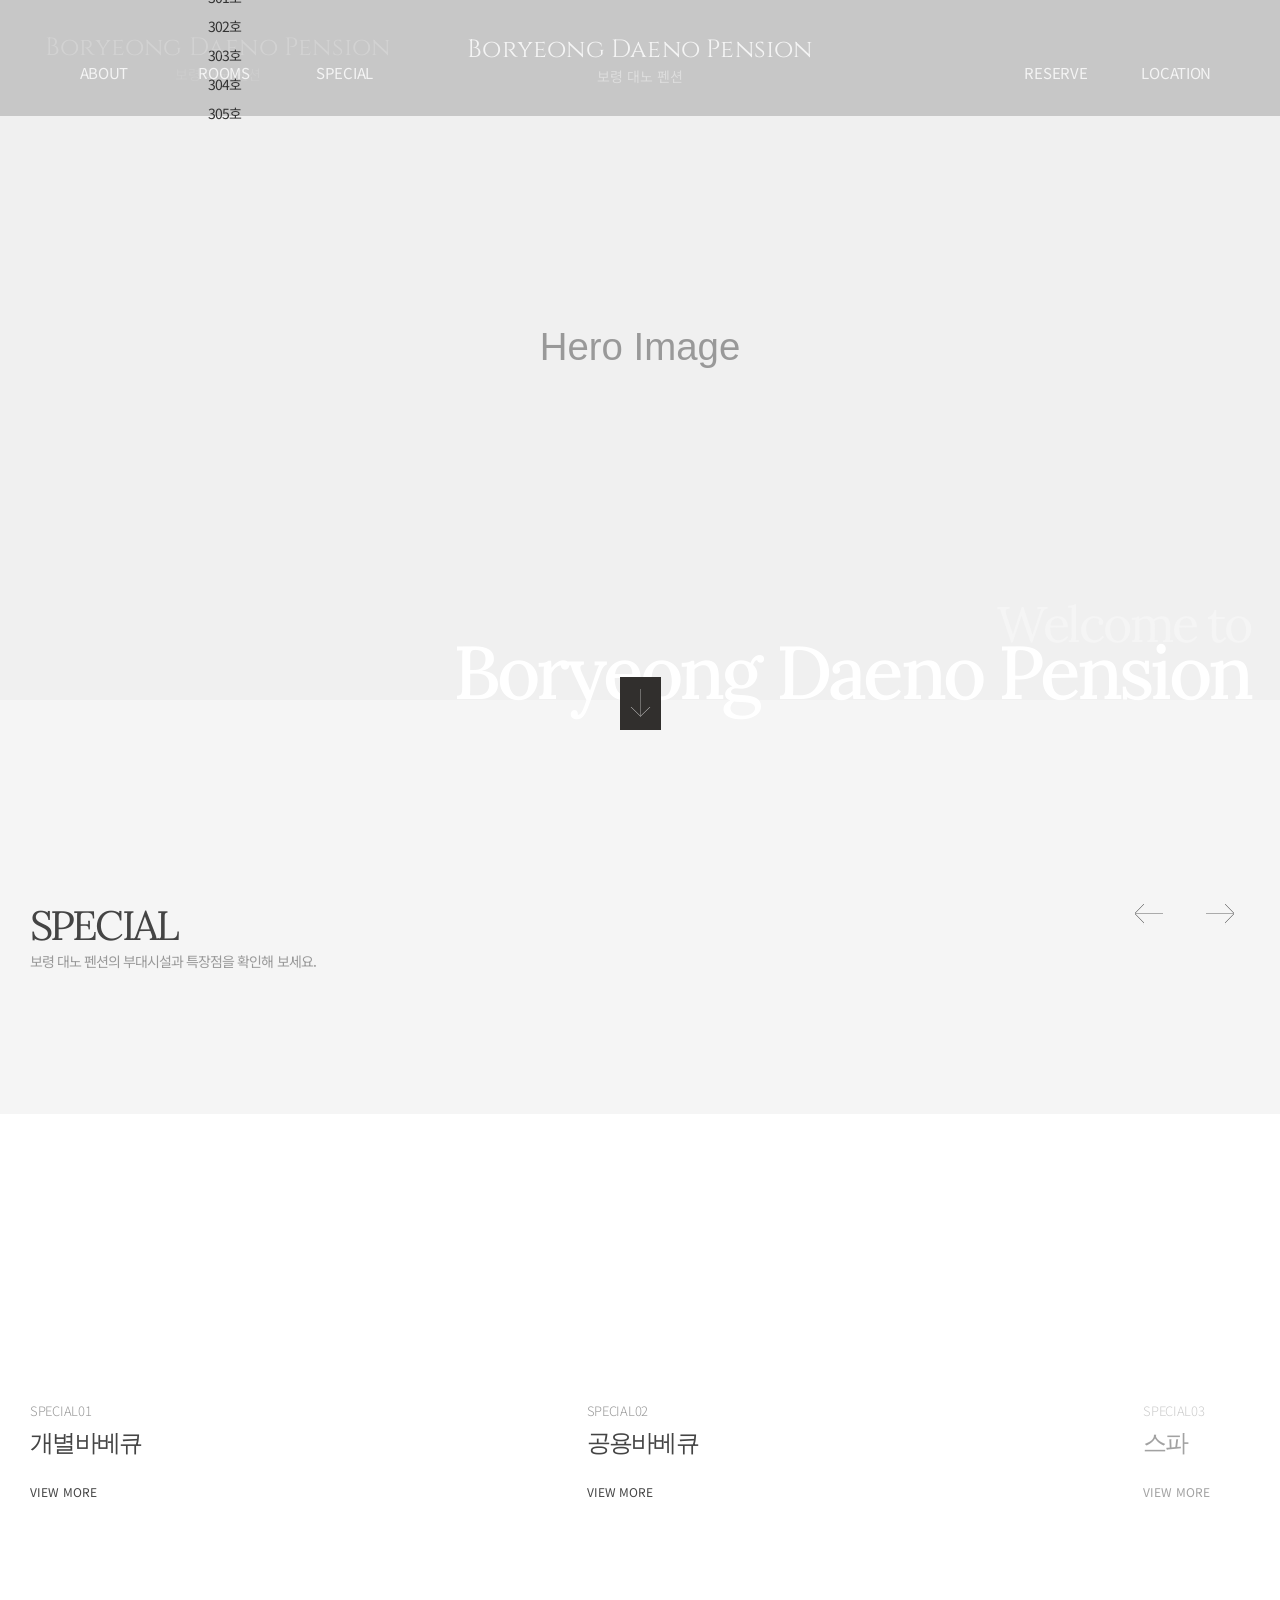
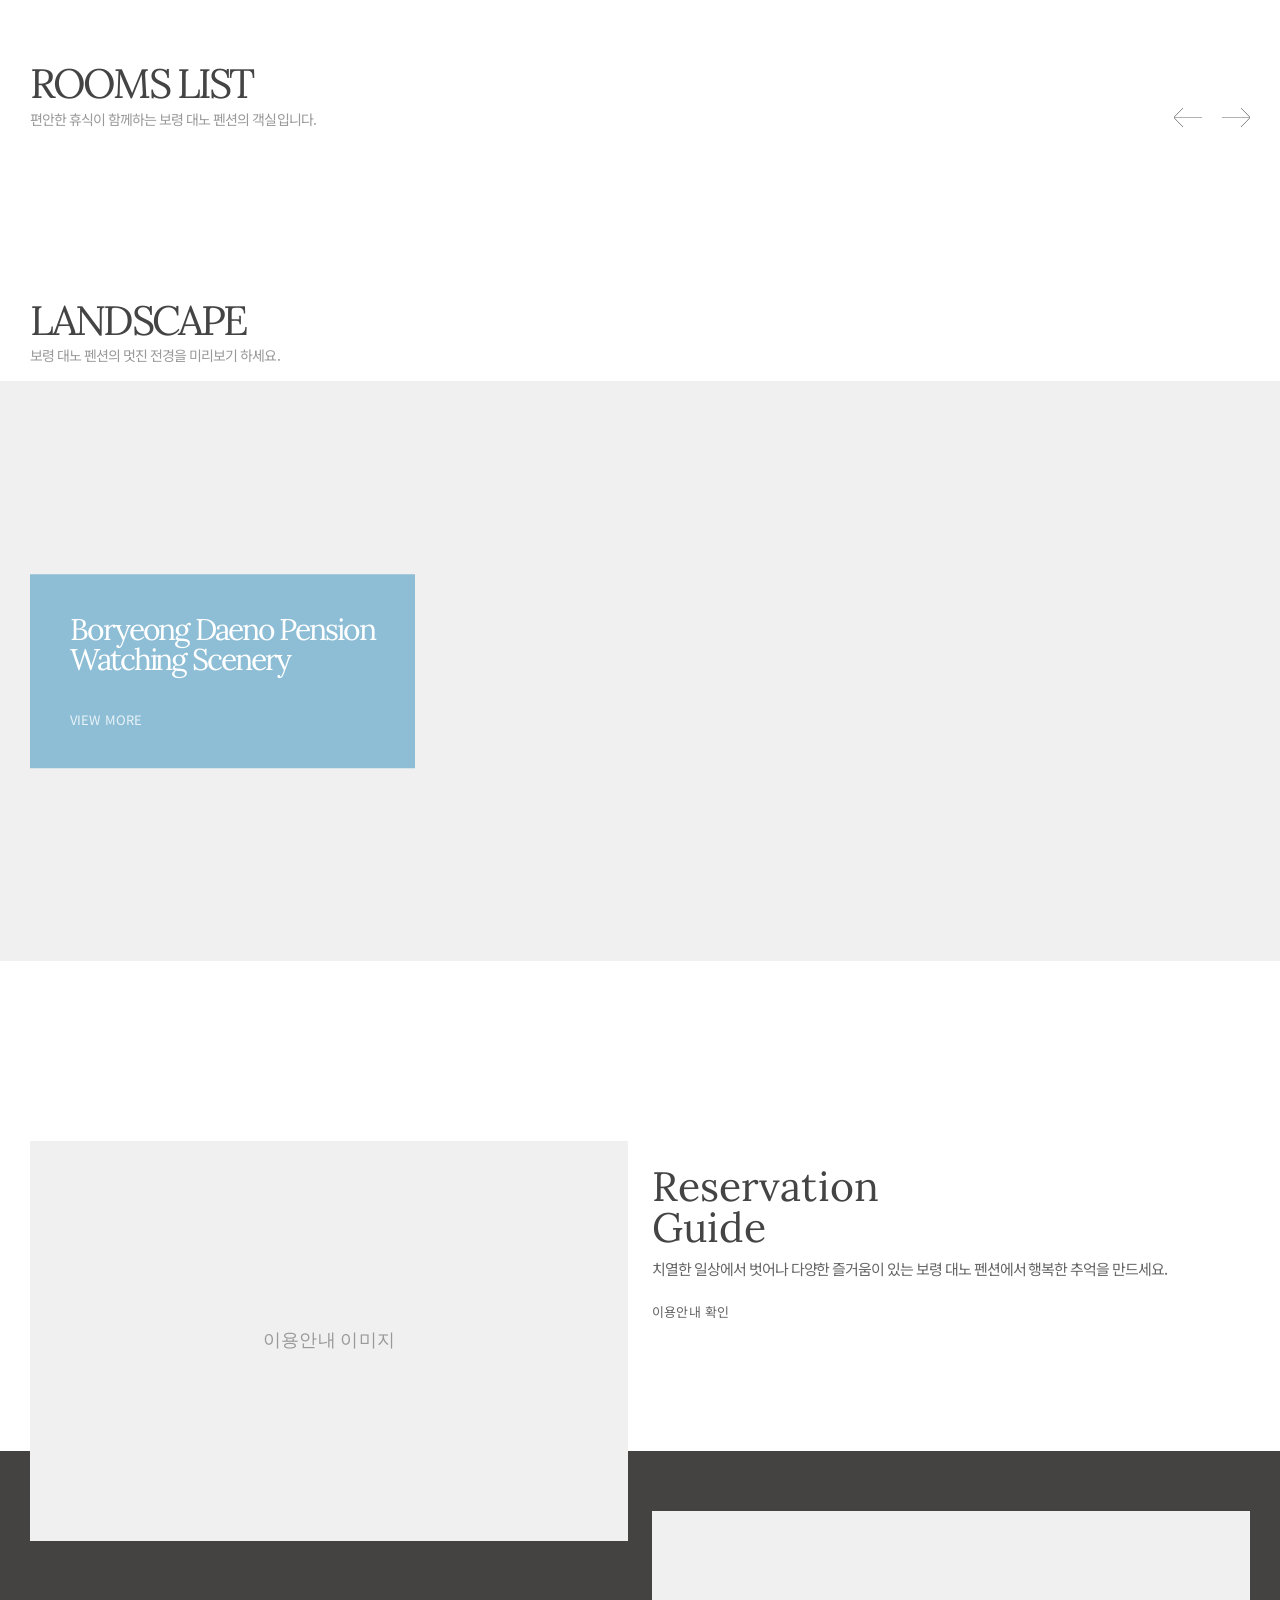
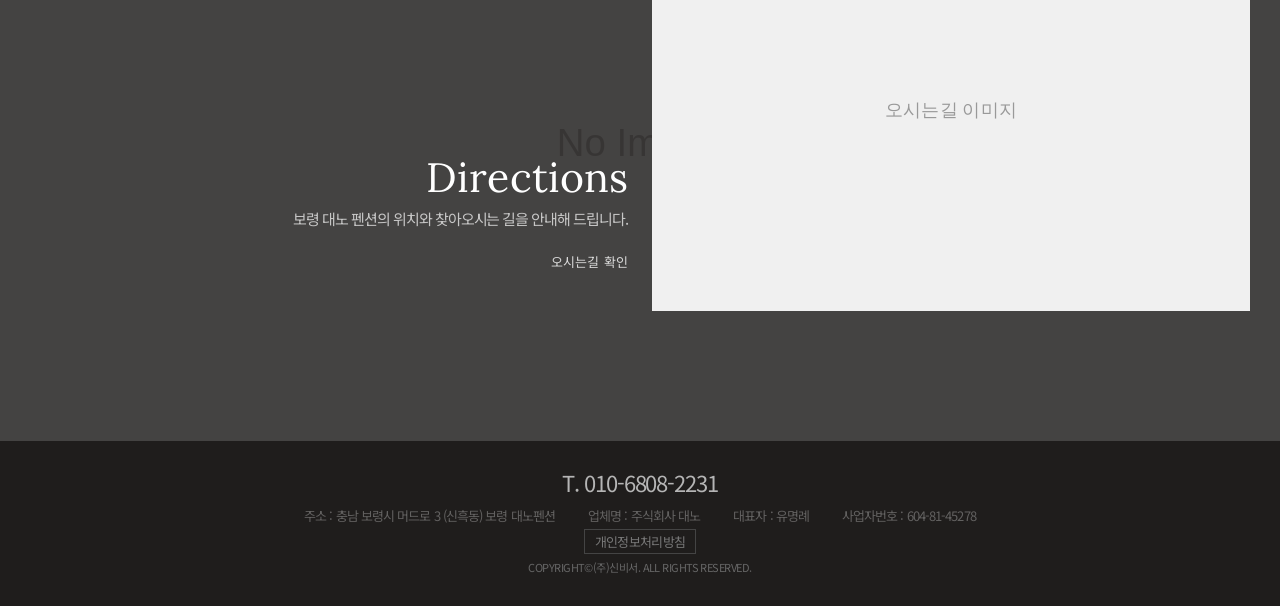
==== index.html @ 3c2b1dfe "Deploy site files" ====
<!doctype html>
<html lang="ko">
  <head>
    <meta charset="UTF-8" />
    <style>
      html.tpl-loading body {
        opacity: 0;
      }
      body {
        opacity: 1;
        transition: opacity 0.3s ease;
      }
    </style>
    <script>
      document.documentElement.classList.add('tpl-loading');
      window.__tplReveal = function () {
        document.documentElement.classList.remove('tpl-loading');
      };
      setTimeout(function () {
        window.__tplReveal && window.__tplReveal();
      }, 3000);
    </script>
    <meta http-equiv="X-UA-Compatible" content="IE=edge" />
    <meta name="viewport" content="width=device-width, initial-scale=1.0" />
    <meta property="og:type" content="website" />
    <title data-page-title>보령 대노 펜션 - 홈</title>
    <link rel="icon" href="data:," />
    <link rel="stylesheet" type="text/css" href="styles/theme.css" />
    <link rel="stylesheet" type="text/css" href="styles/reset.css" />
    <link rel="stylesheet" type="text/css" href="styles/style.css" />
    <link rel="stylesheet" type="text/css" href="styles/popup.css" />
    <link
      rel="stylesheet"
      type="text/css"
      href="//cdn.jsdelivr.net/npm/swiper@8/swiper-bundle.min.css"
    />
    <!-- Open Graph Meta Tags for Social Media -->
  <meta property="og:type" content="website" />
  <meta property="og:title" content="보령 대노 펜션 - 홈" />
  <meta property="og:description" content="바베큐, 스파, 복층형 특실 등 다양한 타입을 갖추어 커플부터 가족 여행까지 편안하게 휴식을 즐길 수 있는 보령 대노펜션입니다." />
  
  <meta property="og:url" content="https://daeno.kr" />

  <!-- Twitter Card Meta Tags -->
  <meta name="twitter:card" content="summary_large_image" />
  <meta name="twitter:title" content="보령 대노 펜션 - 홈" />
  <meta name="twitter:description" content="바베큐, 스파, 복층형 특실 등 다양한 타입을 갖추어 커플부터 가족 여행까지 편안하게 휴식을 즐길 수 있는 보령 대노펜션입니다." />
  
</head>

  <body oncontextmenu="return false;" onselectstart="return false" ondragstart="return false;">
    <div id="wrap">
      <div id="header-wrap"></div>

      <div id="container">
        <section id="content" class="main">
          <!-- ── 인트로 영상 밴드 ────────────────────────────
               원본(thesharpps.com)은 히어로 **위**에 `<video autoplay muted playsinline>`
               한 장을 통째로 얹는다. `.vimeoWrap` 에는 CSS 규칙이 하나도 없어서
               `<video width="100%">` 가 그대로 문서 흐름에 놓이는 밴드다.
               ⚠️ F/KIDS1/KIDS3 와 동일하게 `signature` 블록의 videos/mediaType 을 쓴다.
                  `signature.title`/`description`/`images` 는 그대로 `.main_reserve`
                  오시는길 블록이 쓰므로, 이 밴드는 같은 블록의 videos/mediaType 서브필드만
                  겸용한다 — 히어로(`hero`)는 영상 유무와 무관하게 항상 별도 영역이다.
               ⚠️ `mediaType` 이 'video' 일 때만 노출한다(image/video 택일).
               ⚠️ 정본(jd38.kr)/대조(더파란.kr) 둘 다 이 밴드가 없다 — 영상 없는
                  숙소가 정상 상태이므로 기본은 숨김이다. -->
          <!-- data-* : data-index-hero-video-wrap / -video (signature.videos[0], mediaType==='video') -->
          <!-- 기본 숨김 — 매퍼가 돌기 전 빈 플레이어(재생 버튼 · 0:00)가 번쩍이지 않게 한다.
               영상이 있을 때만 mapIntroVideo() 가 display 를 푼다. -->
          <div class="vimeoWrap" data-index-hero-video-wrap style="display: none">
            <video
              data-index-hero-video
              width="100%"
              controls
              autoplay
              muted
              playsinline
              preload="none"
            ></video>
          </div>

          <!-- ── 히어로 ──────────────────────────────────────── -->
          <div class="main_visual">
            <div class="visual_txt">
              <!-- 원본: `Welcome to <em>JD38</em> <span>Pension</span>` 3줄.
                   마지막 줄의 업종어(Pension / Poolvilla …)는 **가져오지 않는다.**
                   영문 숙소명(nameEn)이 이미 "… Pension" 으로 끝나 같은 단어가
                   두 번 나오고, 업종은 숙소마다 달라 고정 문구로 둘 수 없다.
                   style.css 의 `.visual_txt` bottom 값 5개를 그 한 줄 높이만큼
                   올려 숙소명이 히어로 사진 위에 그대로 남도록 맞췄다. -->
              <strong>
                Welcome to
                <em data-property-name-en></em>
              </strong>
              <p data-index-hero-description></p>
            </div>
            <div class="arw_box">
              <div
                class="swiper-button-prev"
                style="
                  background: url(images/common/left_btn.png) no-repeat 0 0;
                  background-size: auto 100%;
                "
              >
                prev
              </div>
              <div
                class="swiper-button-next"
                style="
                  background: url(images/common/right_btn.png) no-repeat 100%;
                  background-size: auto 100%;
                "
              >
                next
              </div>
            </div>
            <a href="#" class="scroll_down">
              <img src="images/common/scroll_down.png" alt="스크롤" />
            </a>
            <div class="visual_box">
              <div class="swiper-container">
                <div class="swiper-wrapper" data-index-hero-slides></div>
              </div>
            </div>
          </div>
          <!--// main_visual -->

          <!-- ── 부대시설 ────────────────────────────────────── -->
          <div class="main_special">
            <div class="title_box inner">
              <h3>SPECIAL</h3>
              <p data-index-special-description></p>
            </div>
            <div class="swiper-container">
              <div class="swiper-wrapper" data-index-special-list></div>
            </div>
            <div class="arw_box">
              <div class="swiper-button-prev">
                <img src="images/common/spe_le.png" alt="prev" />
              </div>
              <div class="swiper-button-next">
                <img src="images/common/spe_ri.png" alt="next" />
              </div>
            </div>
          </div>
          <!--// main_special -->

          <!-- ── 객실 ────────────────────────────────────────── -->
          <div class="main_room inner">
            <div class="title_box">
              <h3>ROOMS LIST</h3>
              <p data-index-room-description></p>
            </div>
            <div class="room_list">
              <div class="swiper-container">
                <div class="swiper-wrapper" data-index-room-list></div>
              </div>
            </div>
            <div class="arw_box">
              <div class="swiper-button-prev">
                <img src="images/common/spe_le.png" alt="prev" />
              </div>
              <div class="swiper-button-next">
                <img src="images/common/spe_ri.png" alt="next" />
              </div>
            </div>
          </div>
          <!--// main_room -->

          <!-- ── 전경 ────────────────────────────────────────── -->
          <div class="main_landscape">
            <div class="title_box inner">
              <h3>LANDSCAPE</h3>
              <p data-index-landscape-description></p>
            </div>
            <div class="landscape_box">
              <div class="img_box" data-index-landscape-image></div>
              <div class="txt_box">
                <!-- 원본: `JD38<br>Watching Scenery` — 앞줄만 영문 숙소명이다 -->
                <strong>
                  <span class="tpl-slot" data-property-name-en></span>
                  <br />
                  Watching Scenery
                </strong>
                <p data-index-landscape-text></p>
                <a href="./main.html" class="btn_more">VIEW MORE</a>
              </div>
            </div>
          </div>
          <!--// main_landscape -->

          <!-- ── 이용안내 / 오시는길 ─────────────────────────── -->
          <div class="main_reserve">
            <div class="box inner">
              <div class="img" data-index-reserve-image></div>
              <div class="txt">
                <h3>
                  Reservation
                  <br />
                  Guide
                </h3>
                <p data-index-reserve-text></p>
                <a href="./reservation.html" class="btn_more">이용안내 확인</a>
              </div>
            </div>
            <div class="box inner">
              <div class="img" data-index-directions-image></div>
              <div class="txt">
                <h3>Directions</h3>
                <p data-index-directions-text></p>
                <a href="./directions.html" class="btn_more">오시는길 확인</a>
              </div>
            </div>
            <div class="reserve_bg" data-index-reserve-bg></div>
          </div>
          <!--// main_reserve -->
        </section>
      </div>
      <!--// container -->

      <div id="footer-wrap"></div>
    </div>

    <div id="popup-container"></div>

    <script src="//cdnjs.cloudflare.com/ajax/libs/jquery/3.4.1/jquery.min.js"></script>
    <script src="//cdn.jsdelivr.net/npm/swiper@8/swiper-bundle.min.js"></script>
    <script src="js/image-helpers.js"></script>
    <script src="js/preview-handler.js"></script>
    <script src="js/data-mapper/core/base-mapper.js"></script>
    <script src="js/data-mapper/pages/header-footer-mapper.js"></script>
    <script src="js/data-mapper/pages/index-mapper.js"></script>
    <script src="js/header-footer-loader.js"></script>
    <script src="js/common.js"></script>
    <script src="js/pages/index.js"></script>
    <script src="js/popup.js"></script>
  </body>
</html>
---- styles/theme.css ----
@charset "UTF-8";
/* Theme CSS — t-template-I  (정본 jd38.kr / 대조 더파란.kr)
   standalone 은 이 값을 그대로 쓰고, 백오피스 preview 는 theme customFields 로
   덮어쓴다 (주입: js/preview-handler.js).
   토큰 값은 하나씩만 둔다 — 폴백은 사용처에서 붙인다.
   사용처 전수 조사와 하드코딩으로 남긴 값은 data-mapping.md 「테마 색상/폰트」 참고. */

/* 웹폰트 로딩.
   원본 reset.css 는 Cinzel/Lora 를 @import(중복 3줄) 하고 Noto Sans KR 을 @font-face 로
   직접 선언했으며, Noto Serif KR 은 3곳에서 쓰면서 **어디서도 로드하지 않았다**(원본 버그).

   - Cinzel/Lora/Noto Serif KR → 여기서 css2 한 줄로 로드. reset.css 의 중복 @import 는 지웠다.
   - Noto Sans KR → **reset.css 의 @font-face 를 그대로 둔다.** css2 쪽은 가변폰트라
     자간·굵기가 미세하게 달라져 원본 화면이 틀어진다. 본문 서체는 원본에 맞춘다. */
@import url('https://fonts.googleapis.com/css2?family=Cinzel&family=Lora&family=Noto+Serif+KR:wght@300;400;500;700&display=swap');

:root {
  /* 밝은 바탕 면 4곳 — 히어로 카피 / 부대시설·소개·객실 섹션 배경띠 */
  --color-primary: #f5f5f5;

  /* 브랜드 포인트 19곳. 두 원본이 갈리는 유일한 축 (더파란은 #d1ab57)
     불투명 13곳 + 반투명 5곳(color-mix 90%) + aside 패널 배경 1곳.
     ⚠️ 밝은 색으로 바꾸면 이 면들 위의 흰 글자가 사라진다 */
  --color-secondary: #8dbed6;

  /* 영문 대제목 19곳 — 섹션 타이틀 / 배너 카피 / 서브 비주얼 제목 / aside 1depth
     사용처는 var(--font-en-main), 'Times New Roman', serif 로 폴백을 붙인다
     (로고 Cinzel 은 토큰이 아니다 — 아래 「하드코딩으로 남긴 값」 참고) */
  --font-en-main: 'Lora';

  /* 한글 본문 — reset.css 전역(본문·폼) + .ff_notokr + 히어로/카드 설명문 */
  --font-ko-main: 'Noto Sans KR';

  /* 한글 세리프 3곳 — .ff_noto_serif / 객실 카드 제목 / 서브 비주얼 국문 제목
     업주가 입력한 이름·서술형 텍스트가 들어가는 자리다. */
  --font-ko-sub: 'Noto Serif KR';
}
---- styles/style.css ----
/*** 공통 ***/
.clear:after {
  content: '';
  display: block;
  clear: both;
}
.dn {
  display: none;
}
.for_pc {
  display: inline-block;
}
.for_m {
  display: none;
}
.ff_noto_serif {
  font-family: var(--font-ko-sub), serif !important;
}
.ff_notokr {
  font-family: var(--font-ko-main), sans-serif !important;
}

@media screen and (max-width: 640px) {
  .for_pc {
    display: none;
  }
  .for_m {
    display: block;
  }
}

/* ── 매핑 슬롯 ─────────────────────────────────────────────
   원본이 bare 텍스트로 두던 자리를 data-* 매핑 때문에 span / em / a 로 감싼 곳에 붙인다.

   reset.css 의 전역 리셋이 span·em·a·p·strong **각각에** color / font-family /
   letter-spacing 을 직접 박아 두어 부모에게서 상속되지 않는다. 그래서 글자를
   감싸기만 해도 색이 #333 으로, 서체가 본문 고딕으로 떨어진다.
   (원본도 같은 문제를 만나 `.footer .address p` 에 color:inherit,
    `.main_visual .visual_txt strong/em/p` 에 font-family:inherit 를 따로 넣어 뒀다.)

   ⚠️ 감싼 자리에 **이미 전용 스타일이 있는 곳에는 붙이지 않는다.**
      (`.logo_sub`, `.main_visual .visual_txt strong em` 등 — 클래스 선택자가
       요소 선택자보다 우선해 원본 스타일을 덮어쓴다) */
.tpl-slot {
  color: inherit;
  font-family: inherit;
  letter-spacing: inherit;
}

/*** 레이아웃 ***/
#wrap {
  min-width: 280px;
  max-width: 1920px;
  margin: 0 auto;
  overflow: hidden;
}
.inner {
  width: 1400px;
  margin: 0 auto;
  box-sizing: border-box;
  position: relative;
}

@media only screen and (max-width: 1450px) {
  .inner {
    width: 100%;
    padding-left: 30px;
    padding-right: 30px;
  }
}
@media only screen and (max-width: 860px) {
  .inner {
    padding-left: 20px;
    padding-right: 20px;
  }
}

/*** 상단 ***/
.header,
.header * {
  transition: all 0.3s;
}
.header {
  z-index: 90;
  position: fixed;
  width: 100%;
}
.header .hd_cont {
  left: 0;
  top: 0;
  right: 0;
  z-index: 91;
  background: rgba(36, 38, 35, 0.2); /* border-bottom:1px solid rgba(0,0,0,0.1); */
}
.header .hd_inner {
  text-align: center;
  width: 1140px;
  margin: 0 auto;
  position: relative;
  z-index: 1;
  padding: 30px 0 0;
}
.header .hd_inner:after {
  content: '';
  display: block;
  clear: both;
}
.header .logo {
  font-size: 30px;
  display: inline-block;
  vertical-align: middle;
  position: absolute;
  left: 50%;
  top: 52%;
  transform: translate(-50%, -50%);
  color: #fff;
  text-align: center;
  z-index: 90;
  transition: none;
}
/* ⚠️ `Cinzel` 은 **의도적으로 토큰이 아니다.** (data-mapping.md 「테마 색상/폰트」 참고)
   - 두 원본이 같은 값이라 분기축이 아니다.
   - 이 서체가 화면에 보이는 건 로고 이미지가 없을 때 뜨는 폴백 텍스트
     (.logo_text = 영문 숙소명) 한 줄뿐이다. 이미지가 있으면 매퍼가 텍스트를 숨긴다.
   - 백오피스 테마 슬롯이 5개(primary/secondary/en/koMain/koSub)라
     6번째 토큰을 만들면 주입되지 않아 standalone 에서만 의미가 생긴다.
   ⚠️ nameEn 이 비면 applyLogo 가 한글 name 을 이 자리에 넣는다. Cinzel 은 라틴
      전용이라 한글은 serif 로 폴백된다(깨지지는 않는다). 원본도 같은 동작이다. */
.header .logo a,
.header .logo2 a {
  line-height: 1;
  font-weight: 400;
  letter-spacing: 0.2px;
  color: #fff;
  font-family: 'Cinzel', serif;
}
/* ⚠️ 원본은 `.header .logo span, .header .logo2 span` 이었다. 원본 로고는
   `JD38<span>강릉 JD38 스파 펜션</span>` 구조라 그 선택자가 부제만 잡았지만,
   우리 마크업은 영문명도 `.logo_text` span 이라 로고 본문까지 14px 로 눌린다.
   부제(.logo_sub)만 잡도록 좁힌다. (t-template-H 와 같은 처리) */
.header .logo .logo_sub,
.header .logo2 .logo_sub {
  display: block;
  font-family: var(--font-ko-main), sans-serif;
  font-size: 14px;
  line-height: 1;
  margin-top: 7px;
  letter-spacing: 0.05px;
  font-weight: normal;
  color: rgba(255, 255, 255, 0.5);
}
/* 로고 슬롯: 이미지가 없을 때만 텍스트가 뜬다. 이미지가 오면 mapper 가 텍스트를 숨긴다. */
.header .logo .logo_text,
.header .logo2 .logo_text {
  display: block;
}
.header .logo a img,
.header .logo2 a img {
  max-height: 60px;
  width: auto;
  display: block;
  margin: 0 auto;
}
.header .logo2 {
  font-size: 27px;
  vertical-align: middle;
  display: none;
  position: absolute;
  left: 0;
  top: 50%;
  z-index: 90;
  transform: translateY(-50%);
  transition: none;
}
.header .hd_lnb:after {
  content: '';
  display: block;
  clear: both;
}
.header .hd_lnb ul,
.header .hd_lnb ul .depth1 {
  display: inline-block;
  vertical-align: middle;
}
.header .hd_lnb ul .depth1 {
  font-size: 16px;
  position: relative;
  text-align: center;
}
.header .hd_lnb ul .depth1 .depth1_a {
  line-height: 5.7;
  padding: 0 1.25em;
  width: 80px;
  font-weight: 400;
  letter-spacing: -0.02em;
  font-size: inherit;
  display: block;
  color: rgba(255, 255, 255, 0.8);
  transition: none;
  position: relative;
  z-index: 5;
}
.header .hd_lnb ul .depth1 .depth_box {
  position: absolute;
  left: 50%;
  top: -500%;
  width: 100%;
  transform: translateX(-50%);
  z-index: -1;
  text-align: center;
  overflow: hidden;
  transition: all 0.5s;
}
.header .hd_lnb ul .depth1 .depth_box.on {
  top: calc(100% + 12px);
}
.header .hd_lnb ul .depth1 .depth_box li {
  font-size: 14px;
  line-height: 1;
  padding: 5px 0;
  color: #333;
}
.header .hd_lnb ul .depth1 .depth_box li + li {
  margin-top: 5px;
}
.header .hd_lnb ul .depth1 .depth_box li a {
  display: block;
  font-size: inherit;
  color: inherit;
}
.header .hd_lnb ul .depth1 .depth_box li a:hover {
  text-decoration: underline;
}
.header .hd_lnb .hd_lnb01 {
  float: left;
}
.header .hd_lnb .hd_lnb02 {
  float: right;
}
.header .hd_lnb_bg {
  position: absolute;
  left: 0;
  top: -300px;
  right: 0;
  background: rgba(255, 255, 255, 0.9);
  border-bottom: 1px solid #e5e5e5;
  z-index: -1;
  overflow: hidden;
  box-sizing: border-box;
  height: 300px;
  transition: all 0.5s;
}
.header .hd_lnb_bg.on {
  top: 121px;
}
.header .btn_hd_res {
  position: absolute;
  right: 0;
  top: 50%;
  transform: translateY(-50%);
}
.header .btn_hd_res a {
  display: inline-block;
  font-size: 14px;
  line-height: 2.57;
  padding: 0 1.86em;
  color: #fff;
  background: var(--color-secondary);
}
.header .btn_hd_res:hover {
  text-decoration: underline;
}
/* 네이버예약 (homepage.socialLinks.blog) — 원본(브리앙뜨) `.btn_hd_res.naver`.
   인스타그램 (homepage.socialLinks.instagram) — 원본에 없어 같은 글자 버튼(.insta)으로 만든다.
   원본은 예약하기 | 네이버예약 | YBS 를 같은 버튼 스타일로 나란히 세웠다(색도 예약하기와 같다).
   우리는 예약하기 | 네이버예약 | 인스타그램 순서이고, 셋 다 오른쪽 끝(right:0)에 겹쳐 있다가
   값이 있는 버튼(매퍼가 루트에 찍는 data-social-blog / data-social-instagram)만큼
   왼쪽 버튼들이 비켜선다 — a 의 margin-right 로 민다.
   버튼 한 칸 = 글자 5자(Noto Sans KR, 자간 -0.07em 에서 약 4.3em) + 좌우 padding(1.86em × 2)
   + 간격 10px. 「네이버예약」·「인스타그램」 모두 5자라 같은 칸이다.
   글자 크기를 따라가도록 a 의 em 으로 잡는다. */
.header .btn_hd_res.naver,
.header .btn_hd_res.insta {
  right: 0;
}
[data-social-instagram='on'] .header .btn_hd_res.naver a,
[data-social-blog='on'] .header .btn_hd_res:not(.naver, .insta) a,
[data-social-instagram='on'] .header .btn_hd_res:not(.naver, .insta) a {
  margin-right: calc(4.3em + 3.72em + 10px);
}
[data-social-blog='on'][data-social-instagram='on'] .header .btn_hd_res:not(.naver, .insta) a {
  margin-right: calc((4.3em + 3.72em + 10px) * 2);
}
.header .btn_menu {
  display: inline-block;
  height: 23px;
  position: absolute;
  right: 0;
  top: 50%;
  transform: translateY(-50%);
  cursor: pointer;
}
.header .btn_menu img {
  height: 100%;
}
/* 상단 on */
.header.on .hd_cont {
  background: rgba(36, 38, 35, 0.2);
}
.header.on .hd_lnb,
.header.on .btn_hd_res {
  display: inline-block;
  vertical-align: middle;
}
.header.on .hd_inner {
  width: calc(100% - 90px);
  margin: 0 auto;
  text-align: left;
  padding: 0;
}
.header.on .hd_lnb,
.header.on .btn_hd_res {
  display: inline-block;
  vertical-align: middle;
}
.header.on .hd_lnb {
  padding-left: 250px;
}
.header.on .hd_lnb ul .depth1 .depth1_a {
  line-height: 4.69;
  width: auto;
  padding: 0 1.66em;
  color: rgba(255, 255, 255, 0.8);
}
.header.on .hd_lnb .hd_lnb01,
.header.on .hd_lnb .hd_lnb02 {
  float: inherit;
}
.header.on .hd_lnb_bg.on {
  top: 76px;
}
/* 카테고리 */
.header .btn_hd_res,
.header .btn_menu,
.aside .btn_close,
.aside_bg {
  display: none;
}
.aside .aisde_inner {
  position: fixed;
  right: -100%;
  top: 0;
  height: 100%;
  z-index: 991;
  width: calc(100% - 14%);
  overflow-y: auto;
  background: color-mix(in srgb, var(--color-secondary) 88%, #000);
  transition: all 0.5s;
  transition-timing-function: ease-in-out;
}
.aside.on .aisde_inner {
  right: 0;
}
.aside .aside_box {
  height: 100%;
  padding: 10px 0 0;
}
.aside .btn_close {
  position: absolute;
  left: 10px;
  top: 10px;
  width: 27px;
  height: 27px;
  background-size: contain;
  z-index: 990;
}
.aside.on .btn_close {
  display: block;
}
.aside .depth1 {
  font-size: 17px;
  line-height: 3.52;
  padding: 0 1.47em;
  letter-spacing: -0.05em;
  color: #fff;
  display: block;
  font-family: var(--font-en-main), 'Times New Roman', serif;
}
.aside .depth_list {
  display: none;
  transition: none;
  background: #fafafa;
}
.aside .depth_list li {
  border-bottom: 1px solid #e5e5e5;
}
.aside .depth_list li a {
  font-size: 15px;
  line-height: 3.2;
  padding: 0 1.47em;
  display: block;
  color: #666;
}
.aside .btn_aside_res {
  padding: 20px;
}
.aside .btn_aside_res a {
  padding: 12px;
  font-size: 15px;
  color: #fff;
  background: var(--color-secondary);
  text-align: center;
  display: block;
}
.aside_bg {
  position: fixed;
  inset: 0;
  z-index: 900;
  background: rgba(0, 0, 0, 0.7);
  transition: all 0.5s;
}
.aside_bg.on {
  display: block;
}

@media screen and (max-width: 1280px) {
  .header .hd_inner,
  .header.on .hd_inner {
    width: calc(100% - 90px);
  }
  .header .logo,
  .header .logo2 a {
    font-size: 25px;
  }
  .header .hd_lnb ul .depth1,
  .header .btn_hd_res a {
    font-size: 15px;
  }
  .header.on .hd_lnb {
    padding-left: 215px;
  }
  .header .hd_lnb_bg.on {
    top: 104px;
  }
  .header.on .hd_lnb_bg.on {
    top: 80px;
  }
}
@media only screen and (max-width: 1200px) {
  .header .logo,
  .header .logo2 a {
    font-size: 20px;
  }
  .header .hd_lnb ul .depth1,
  .header .btn_hd_res a {
    font-size: 14px;
  }
  .header .hd_lnb ul .depth1 .depth1_a {
    width: auto;
  }
  .header.on .hd_lnb {
    padding-left: 160px;
  }
  .header .hd_lnb ul .depth1 .depth_box li {
    font-size: 13px;
  }
  .header .hd_lnb_bg.on {
    top: 98px;
  }
  .header.on .hd_lnb_bg.on {
    top: 75px;
  }
}
@media only screen and (max-width: 1023px) {
  .header .hd_inner,
  .header.on .hd_inner {
    width: calc(100% - 60px);
  }
  .header .hd_lnb ul .depth1 .depth1_a {
    padding: 0 1em;
  }
  .header .btn_hd_res a {
    padding: 0 1.2em;
  }
  /* padding 이 1.2em × 2 로 줄어드는 구간 — 비켜서는 칸도 같이 줄인다 */
  [data-social-instagram='on'] .header .btn_hd_res.naver a,
  [data-social-blog='on'] .header .btn_hd_res:not(.naver, .insta) a,
  [data-social-instagram='on'] .header .btn_hd_res:not(.naver, .insta) a {
    margin-right: calc(4.3em + 2.4em + 10px);
  }
  [data-social-blog='on'][data-social-instagram='on'] .header .btn_hd_res:not(.naver, .insta) a {
    margin-right: calc((4.3em + 2.4em + 10px) * 2);
  }
  .header.on .hd_lnb {
    padding-left: 140px;
  }
}
/* 1099px 이하에서는 헤더 폭이 모자라, 네이버예약·인스타그램 칸만큼 예약하기를 왼쪽으로 밀면
   TRAVEL 메뉴가 켜진 숙소에서 예약하기가 LOCATION 메뉴와 겹친다(1024px -36px, 880px -95px 실측).
   이 구간에서는 헤더의 소셜 버튼은 숨기고 aside(메뉴)의 같은 버튼으로 대신한다 — 예약하기는 원래 자리. */
@media only screen and (max-width: 1099px) {
  .header .btn_hd_res.naver,
  .header .btn_hd_res.insta {
    display: none !important;
  }
  [data-social-instagram='on'] .header .btn_hd_res.naver a,
  [data-social-blog='on'] .header .btn_hd_res:not(.naver, .insta) a,
  [data-social-instagram='on'] .header .btn_hd_res:not(.naver, .insta) a,
  [data-social-blog='on'][data-social-instagram='on'] .header .btn_hd_res:not(.naver, .insta) a {
    margin-right: 0;
  }
}
@media only screen and (max-width: 860px) {
  .header .hd_inner,
  .header.on .hd_inner {
    padding: 19px 0;
    text-align: left;
  }
  .header .logo,
  .header .logo2 a {
    font-size: 22px;
    position: static;
    transform: none;
    display: inline-block !important;
    opacity: 1 !important;
  }
  .header.on .logo2 {
    display: none !important;
  }
  .header .logo .logo_sub,
  .header .hd_lnb_bg.on,
  .header.on .hd_lnb_bg.on {
    display: none;
  }
  .header .hd_lnb,
  .header.on .hd_lnb,
  .header.on .btn_hd_res {
    display: none;
  }
  .header .btn_menu {
    display: inline-block;
  }
}
@media only screen and (max-width: 640px) {
  .header .hd_inner,
  .header.on .hd_inner {
    width: calc(100% - 30px);
  }
  .aside .depth1 {
    font-size: 15px;
  }
  .aside .depth_list li a {
    font-size: 13px;
  }
  .aside_btm li {
    width: 40px;
    height: 40px;
  }
}
@media only screen and (max-width: 479px) {
  .aside {
    width: calc(100% - 50px);
  }
}

/*** 하단 ***/
.footer_wrap {
  text-align: center;
  word-break: keep-all;
  padding: 30px 0;
  position: relative;
  z-index: 2;
  background: #1f1d1c;
}
.footer_wrap a {
  letter-spacing: -0.05em;
}
.footer_wrap .footer {
  overflow: hidden;
  text-align: center;
}
.footer_wrap .footer .tel {
  padding-bottom: 10px;
  font-size: 22px;
  color: #b5b5b5;
}
.footer_wrap .footer .address {
  font-size: 13px;
  line-height: 2;
  color: rgba(255, 255, 255, 0.3);
}
.footer_wrap .footer .address p {
  display: inline-block;
  margin: 0 1.15em;
  color: inherit;
}
.footer_wrap .privacy {
  display: inline-block;
  color: #777;
  font-size: 13px;
  border: 1px solid #444;
  padding: 5px 10px;
}
.footer_wrap .copy {
  text-align: center;
  font-size: 11px;
  line-height: 1.45;
  margin-top: 0.5em;
  color: rgba(255, 255, 255, 0.2);
}
.ft_btn_reserve.on {
  position: fixed;
  bottom: 80px;
  right: 7px;
  z-index: 999;
}
.ft_btn_reserve.on > a > img {
  width: 75px;
  height: 75px;
}
.ft_kakao {
  position: fixed;
  bottom: 30px;
  z-index: 9;
  background: transparent;
  right: 30px;
  width: 70px;
}
.ft_kakao img {
  width: 100%;
}

@media only screen and (max-width: 1023px) {
  .footer_wrap .btn_top {
    display: none;
  }
}
@media only screen and (max-width: 640px) {
  .footer_wrap {
    padding: 20px 0 10px;
  }
  .footer_wrap .footer {
    text-align: left;
    padding: 0 20px 10px;
  }
  .footer_wrap .footer .address {
    font-size: 12px;
  }
  .footer_wrap .footer .address p {
    margin: 0 10px 0 0;
  }
  .footer_wrap .privacy {
    font-size: 12px;
  }
  .footer_wrap .copy {
    text-align: left;
    padding: 15px 20px 0;
    border-top: 1px solid #151515;
  }
  .ft_kakao {
    bottom: 50px;
    right: 10px;
    width: 55px;
  }
  .ft_kakao.on {
    bottom: 100px;
  }
}

/*** ë©”ì¸ ***/
/* 메인 공통 */
.btn_more {
  padding: 1.25em 4.83em 1.25em 0;
  font-size: 13px;
  letter-spacing: 0.1px;
  transition: all 0.3s;
  display: inline-block;
}
.swiper-container {
  overflow: hidden;
  width: 100%;
}
.swiper-button-prev,
.swiper-button-next {
  cursor: pointer;
  margin-top: 0;
  position: static;
  height: auto;
  width: auto;
}
.swiper-button-prev:after,
.swiper-button-next:after {
  display: none;
}

/* 메인 타이틀 */
.title_box {
  text-align: left;
  padding-top: 130px;
  padding-bottom: 15px;
}
.title_box h3 {
  font-size: 41px;
  line-height: 1.26;
  font-weight: 400;
  font-family: var(--font-en-main), 'Times New Roman', serif;
  color: #444;
}
.title_box p {
  font-size: 14px;
  line-height: 1.42;
  color: #999;
}

/* main_visual */
.main_visual {
  position: relative;
}
.main_visual .visual_box,
.main_visual .visual_box .swiper-container,
.main_visual .visual_box .swiper_slide {
  height: 100vh;
}
.main_visual .visual_txt {
  width: 1400px;
  box-sizing: border-box;
  font-family: var(--font-en-main), 'Times New Roman', serif;
  position: absolute;
  left: 50%;
  bottom: -68px;
  z-index: 5;
  transform: translateX(-50%);
  text-align: right;
}
.main_visual .visual_txt strong,
.main_visual .visual_txt strong em,
.main_visual .visual_txt p {
  font-family: inherit;
  display: block;
}
.main_visual .visual_txt strong {
  font-size: 60px;
  line-height: 0.91;
  color: var(--color-primary);
  letter-spacing: -0.05em;
}
.main_visual .visual_txt strong em {
  font-size: 83px;
  line-height: 0.66;
  letter-spacing: -0.05em;
  font-weight: 500;
  color: #fff;
}
.main_visual .visual_txt p {
  font-family: var(--font-ko-main), arial, helvetica, 'Malgun Gothic', dotum, sans-serif;
  font-size: 15px;
  line-height: 1.4;
  margin-top: 2em;
  color: #666;
  /* ⚠️ 원본에 없는 규칙. .visual_txt 는 bottom:-130px 로 **하단 기준** 정렬이라
     이 설명문이 비면 블록이 짧아진 만큼 제목(Welcome to / 숙소명 / Pension)이
     통째로 아래로 내려앉는다. 원본은 설명문이 늘 2줄이라 드러나지 않던 문제다.
     두 줄 높이를 미리 잡아 제목 위치를 데이터와 무관하게 고정한다.
     (설명문이 3줄 이상이면 자연히 늘어난다) */
  min-height: 2.8em;
}
.main_visual .arw_box {
  position: absolute;
  left: 0;
  right: 0;
  top: calc(50% + 55px);
  margin-top: -49px;
  z-index: 2;
  height: 0;
  font-size: 0;
  text-align: center;
}
.main_visual .arw_box:after {
  content: '';
  display: block;
  clear: both;
}
.main_visual .arw_box > div {
  width: 43px;
  height: 70px;
  position: static;
  margin-top: 0;
  display: inline-block;
}
.main_visual .arw_box .swiper-button-prev {
  float: left;
  background: url('http://templete.trip11.net/i_new/assets/images/common/left_btn.png') no-repeat
    100%;
}
.main_visual .arw_box .swiper-button-next {
  float: right;
  background: url('http://templete.trip11.net/i_new/assets/images/common/right_btn.png') no-repeat
    100%;
}
.main_visual .scroll_down {
  position: absolute;
  bottom: -30px;
  width: 100%;
  text-align: center;
  z-index: 5;
}
.main_visual .scroll_down img {
  display: inline-block;
}

/* main_special */
.main_special {
  position: relative;
  z-index: 0;
  margin: 0 auto;
  padding: 70px 0 0;
}
.main_special:before {
  content: '';
  display: block;
  width: 100%;
  height: 50%;
  background: var(--color-primary);
  position: absolute;
  left: 0;
  top: 0;
  z-index: -1;
}
.main_special .title_box {
  position: relative;
  margin: 0 auto;
}
.main_special .arw_box {
  position: absolute;
  left: 50%;
  top: 215px;
  margin-left: 585px;
}
.main_special .arw_box > div {
  display: inline-block;
  vertical-align: middle;
  padding: 0 20px;
  width: auto;
  height: auto;
  position: static;
}
.main_special .arw_box .swiper-button-next.swiper-button-disabled,
.main_special .arw_box .swiper-button-prev.swiper-button-disabled {
  opacity: 1;
}
.main_special .arw_box .swiper-button-prev {
  padding-left: 16px;
}
.main_special .arw_box .swiper-button-next {
  padding-right: 16px;
}
.main_special .swiper-container {
  counter-reset: section;
  position: relative;
  max-width: 1400px;
  margin: 0 auto;
  overflow: visible;
}
.main_special .swiper-slide {
  opacity: 0.5;
}
.main_special .swiper-slide-active,
.main_special .swiper-slide-next {
  opacity: 1;
}
.main_special .swiper-slide .link {
  position: absolute;
  left: 0;
  top: 0;
  width: 100%;
  height: 100%;
  z-index: 1;
}
.main_special .swiper-slide .img {
  height: 470px;
}
.main_special .swiper-slide .txt_box {
  background: #fff;
  padding: 15px 0;
  position: relative;
  text-align: left;
}
.main_special .swiper-slide .txt_box .special_txt {
  font-size: 13px;
  letter-spacing: -0.02em;
  margin-bottom: 8px;
  line-height: 1.46;
  font-weight: 300;
  color: #999;
  display: block;
  font-family: var(--font-ko-main), arial, helvetica, 'Malgun Gothic', dotum, sans-serif;
}
.main_special .swiper-slide .txt_box strong {
  font-size: 26px;
  line-height: 1.15;
  margin: 8px 0 0;
  font-weight: 400;
  display: block;
  color: #444;
  font-family: var(--font-en-main), 'Times New Roman', serif;
}
.main_special .swiper-slide .txt_box p {
  font-size: 15px;
  line-height: 1.4;
  margin-top: 5px;
  color: #666;
}
.main_special .swiper-slide .txt_box p .special_txt {
  display: none;
}
.main_special .swiper-slide .txt_box .btn_more {
  margin-top: 0.83em;
  color: #444;
  font-size: 12px;
}
.main_special .swiper-slide:hover .txt_box .btn_more {
  color: var(--color-secondary);
}

/* main_room */
.main_room {
  padding-bottom: 20px;
  position: relative;
}
.room_list {
  position: relative;
  text-align: center;
}
.room_list .swiper-slide {
  background: #fff;
  opacity: 0 !important;
}
.room_list .swiper-slide-visible {
  opacity: 1 !important;
}
.room_list .swiper-slide .link {
  position: absolute;
  left: 0;
  top: 0;
  width: 100%;
  height: 100%;
  z-index: 1;
}
.room_list .swiper-slide .img {
  height: 500px;
}
.room_list .swiper-slide .room_inner_wrap {
  overflow: hidden;
  text-align: left;
}
.room_list .swiper-slide .room_inner_wrap .room_inner_box,
.room_list .swiper-slide .room_inner_wrap .btm_img {
  width: 50%;
}
.room_list .swiper-slide .room_inner_wrap .room_inner_box {
  float: left;
  padding: 20px 0 0;
}
.room_list .swiper-slide .room_inner_wrap .room_inner_box strong {
  font-size: 30px;
  line-height: 1.47;
  color: #444;
  font-family: var(--font-ko-sub), serif;
}
.room_list .swiper-slide .room_inner_wrap .room_inner_box p {
  font-size: 15px;
  line-height: 1.4;
  color: #666;
}
.room_list .swiper-slide .room_inner_wrap .room_inner_box .btn_more {
  margin-top: 2.08em;
  font-size: 12px;
  padding: 0;
  line-height: 3.5;
  width: 13em;
  color: rgba(255, 255, 255, 0.8);
  text-align: center;
  background: var(--color-secondary);
}
/* .room_list .swiper-slide:hover .room_inner_wrap .room_inner_box .btn_more {color:var(--color-secondary);} */
.room_list .swiper-slide .room_inner_wrap .btm_img {
  float: right;
}
.room_list .swiper-slide .room_inner_wrap .btm_img ul {
  font-size: 0;
  margin-top: 10px;
  text-align: right;
}
.room_list .swiper-slide .room_inner_wrap .btm_img ul li {
  height: 130px;
  display: inline-block;
  vertical-align: middle;
  width: 28%;
}
.room_list .swiper-slide .room_inner_wrap .btm_img ul li + li {
  margin-left: 7px;
}
.main_room .arw_box {
  font-size: 0;
  position: absolute;
  left: 50%;
  top: 50%;
  height: 1px;
  width: 1600px;
  transform: translate(-50%, -50%);
}
.main_room .arw_box:after {
  content: '';
  display: block;
  clear: both;
}
.main_room .arw_box > div {
  padding: 19.5px 16px;
  border: 1px solid #e5e5e5;
  width: auto;
  height: auto;
  display: inline-block;
  margin-top: 0;
  position: static;
}
.main_room .arw_box .swiper-button-prev {
  float: left;
}
.main_room .arw_box .swiper-button-next {
  float: right;
}

/* main_landscape */
.landscape_box {
  font-size: 0;
  position: relative;
}
.landscape_box .img_box {
  height: 580px;
  background-attachment: fixed;
  background-repeat: no-repeat;
  background-position: 50% 0;
  background-size: cover;
}
.landscape_box .txt_box {
  position: absolute;
  transform: translateY(-50%);
  left: 50%;
  top: 50%;
  margin-left: -700px;
  background: var(--color-secondary);
  padding: 40px 40px 25px;
  z-index: 5;
  /* ⚠️ 원본에 width 가 없다 — 판은 내용 폭(shrink-to-fit)으로 잡힌다.
     원본 문구는 <br> 로 3줄을 직접 끊어 둔 짧은 문장이라 판이 약 290px 정사각형에 가깝다.
     폭을 고정하면(예전 560px) 짧은 문구에서도 판이 가로로 길게 늘어나 원본과 달라진다.
     그래서 width 는 두지 않고 상한만 둔다 — 업주가 긴 소개문을 넣으면 560px 에서 줄바꿈된다.
     border-box 라 560px 는 좌우 패딩 40px 를 포함한 값이다(본문 480px).
     calc 쪽은 좁은 화면(≤640px 는 left:5%)에서 화면 밖으로 나가지 않게 한다. */
  box-sizing: border-box;
  max-width: min(560px, calc(100% - 60px));
}
.landscape_box .txt_box strong {
  font-size: 30px;
  line-height: 1;
  margin-bottom: 10px;
  font-weight: 400;
  color: #fff;
  font-family: var(--font-en-main), 'Times New Roman', serif;
  display: block;
}
.landscape_box .txt_box p {
  font-size: 15px;
  line-height: 1.5;
  margin-top: 2em;
  color: rgba(255, 255, 255, 0.7);
}
.landscape_box .txt_box .btn_more {
  color: rgba(255, 255, 255, 0.8);
  margin-top: 1em;
}

/* main_reserve */
.main_reserve {
  margin: 180px auto 0;
  position: relative;
}
.main_reserve:before,
.main_reserve .reserve_bg {
  content: '';
  display: block;
  width: 100%;
  height: 590px;
  position: absolute;
  left: 0;
  bottom: 0;
  z-index: -1;
}
.main_reserve:before {
  background: #262423;
}
.main_reserve .reserve_bg {
  opacity: 0.15;
  -webkit-filter: grayscale(90%);
  filter: grayscale(90%);
}
.main_reserve .box:after {
  content: '';
  display: block;
  clear: both;
}
.main_reserve .box .img,
.main_reserve .box .txt {
  width: 49%;
}
.main_reserve .box .img {
  float: left;
  height: 400px;
}
.main_reserve .box .txt {
  float: right;
}
.main_reserve .box .txt h3 {
  font-size: 41px;
  line-height: 1;
  margin-bottom: 10px;
  margin-top: 0.61em;
  letter-spacing: 0.001em;
  color: #444;
  font-family: var(--font-en-main), 'Times New Roman', serif;
}
.main_reserve .box .txt p {
  font-size: 15px;
  line-height: 1.4;
  color: #666;
  word-break: keep-all;
}
.main_reserve .box .txt .btn_more {
  margin-top: 10px;
  background: none;
  padding-right: 0;
}
.main_reserve .box .txt .btn_more:hover {
  color: var(--color-secondary);
}
.main_reserve .box + .box {
  padding-bottom: 130px;
  margin-top: -30px;
}
.main_reserve .box + .box .img {
  float: right;
}
.main_reserve .box + .box .txt {
  float: left;
  text-align: right;
}
.main_reserve .box + .box .txt h3 {
  margin-top: 5.27em;
  color: #fff;
}
.main_reserve .box + .box .txt p {
  color: rgba(255, 255, 255, 0.7);
}
.main_reserve .box + .box .txt .btn_more {
  color: rgba(255, 255, 255, 0.8);
}
.main_reserve .box + .box .txt .btn_more:hover {
  color: var(--color-secondary);
}

/* ⚠️ 원본에 없는 브레이크포인트.
   `.main_room .arw_box` 는 width:1600px + left:50% + translateX(-50%) 라
   좌우 화살표가 콘텐츠(.inner 1400px) 바깥 100px 씩에 놓인다. 뷰포트가
   1600px 보다 좁으면 `#wrap { overflow:hidden }` 에 잘려 **화살표가 사라진다.**
   원본의 우측 상단 재배치는 1450px 부터 걸려서 1451~1599px 구간이 통째로
   조작 불가가 된다 — index 객실 목록은 autoplay 가 없어(원본 sld_opt3)
   화살표가 유일한 조작 수단이라, 그 구간에서는 첫 객실만 계속 보인다.
   흔한 노트북 해상도(1440~1536px)가 정확히 여기 들어간다.

   값은 새로 만들지 않고 아래 1450px 블록의 재배치를 그대로 앞당겨 쓴다.
   부대시설(.main_special .arw_box)은 margin-left:585px 라 오른쪽 끝이
   중앙+약 685px 에 그쳐 1451px 에서도 잘리지 않는다 — 손대지 않는다. */
@media only screen and (max-width: 1599px) {
  /* main_room */
  .main_room .arw_box {
    left: inherit;
    right: 0;
    top: 170px;
    transform: none;
    width: auto;
    padding-right: 30px;
  }
  .main_room .arw_box > div {
    border: 0;
    padding: 10px;
  }
  .main_room .arw_box .swiper-button-prev {
    padding-left: 0;
  }
  .main_room .arw_box .swiper-button-next {
    padding-right: 0;
  }
}

@media only screen and (max-width: 1450px) {
  /* main_visual */
  .visual,
  .main_visual .visual_box,
  .main_visual .visual_box .swiper-container,
  .main_visual .visual_box .swiper_slide {
    height: 700px;
  }
  .main_visual .visual_txt {
    width: 100%;
    padding: 0 30px;
    box-sizing: border-box;
    bottom: -69px;
  }
  .main_visual .visual_txt strong {
    font-size: 50px;
  }
  .main_visual .visual_txt strong em {
    font-size: 75px;
  }
  .main_visual .arw_box {
    margin-top: 0;
    top: 50%;
  }
  .main_visual .arw_box > div {
    height: 80px;
    width: 50px;
  }

  /* main_special */
  .main_special {
    padding: 70px 0 0;
  }
  .main_special .arw_box {
    margin-left: 0;
    right: 30px;
    left: inherit;
    top: 215px;
  }
  .main_special .swiper-container {
    max-width: 100%;
    padding-left: 30px;
  }
  .main_special .swiper-slide .img {
    height: 400px;
  }
  .main_special .swiper-slide .txt_box strong {
    font-size: 24px;
  }

  /* main_landscape */
  .landscape_box .txt_box {
    margin-left: 0;
    left: 30px;
  }
}
@media only screen and (max-width: 1200px) {
  /* main_visual */
  .visual,
  .main_visual .visual_box,
  .main_visual .visual_box .swiper-container,
  .main_visual .visual_box .swiper_slide {
    height: 600px;
  }
  .main_visual .visual_txt {
    bottom: -63px;
  }
  .main_visual .visual_txt strong {
    font-size: 60px;
  }
  .main_visual .visual_txt p {
    font-size: 14px;
  }
  .main_visual .scroll_down img {
    height: 60px;
  }

  /* main_room */
  .room_list .swiper-slide .img {
    height: 400px;
  }
  .room_list .swiper-slide .room_inner_wrap .btm_img ul li {
    height: 160px;
  }

  /* main_landscape */
}
@media only screen and (max-width: 1023px) {
  /* 메인 타이틀 */
  .title_box {
    padding-top: 100px;
  }
  .title_box h3 {
    font-size: 35px;
  }

  /* main_visual */
  .visual,
  .main_visual .visual_box,
  .main_visual .visual_box .swiper-container,
  .main_visual .visual_box .swiper_slide {
    height: 550px;
  }
  .main_visual .visual_txt {
    bottom: -64px;
  }
  .main_visual .visual_txt strong {
    font-size: 40px;
  }
  .main_visual .visual_txt strong em {
    font-size: 60px;
  }
  .main_visual .arw_box > div {
    height: 49px;
    width: 38px;
  }

  /* main_special */
  .main_special {
    padding: 60px 0 0;
  }
  .main_special .arw_box {
    top: 175px;
    right: 15px;
  }
  .main_special .swiper-slide .img {
    height: 300px;
  }
  .main_special .swiper-slide .txt_box strong {
    font-size: 22px;
  }

  /* main_room */
  .main_room .arw_box {
    top: 130px;
  }
  .room_list .swiper-slide .img {
    height: 350px;
  }
  .room_list .swiper-slide .room_inner_wrap .room_inner_box strong {
    font-size: 28px;
  }
  .room_list .swiper-slide .room_inner_wrap .btm_img ul li {
    height: 120px;
  }

  /* main_landscape */
  .landscape_box .img_box {
    height: 500px;
    background-attachment: inherit;
    background-position: 50%;
  }
  .landscape_box .txt_box strong {
    font-size: 27px;
  }

  /* main_reserve */
  .main_reserve:before,
  .main_reserve .reserve_bg {
    height: 500px;
  }
  .main_reserve .box .img {
    height: 400px;
  }
  .main_reserve .box .txt h3 {
    font-size: 30px;
  }
  .main_reserve .box + .box {
    padding: 50px 30px;
    margin-top: 50px;
  }
  .main_reserve .box + .box .txt h3 {
    margin-top: 8.5em;
  }
}
@media only screen and (max-width: 860px) {
  /* 메인 공통 */
  .btn_more {
    font-size: 12px;
  }

  /* 메인 타이틀 */
  .title_box {
    padding-top: 80px;
  }
  .title_box h3 {
    font-size: 30px;
  }

  /* main_visual */
  .main_visual .visual_txt {
    padding: 0 20px;
  }
  .main_visual .visual_txt strong {
    font-size: 30px;
  }
  .main_visual .visual_txt strong em {
    font-size: 50px;
  }

  /* main_special */
  .main_special .arw_box {
    top: 150px;
    right: 20px;
  }

  /* main_room */
  .main_room .arw_box {
    top: 105px;
    padding-right: 20px;
  }
  .room_list .swiper-slide .img {
    height: 300px;
  }
  .room_list .swiper-slide .room_inner_wrap .room_inner_box .btn_more {
    background: url('../images/common/spe_view_w.png') no-repeat 97px center var(--color-secondary);
    width: 12em;
    line-height: 3;
  }

  /* main_landscape */
  .landscape_box .img_box {
    height: 400px;
  }
  .landscape_box .txt_box {
    left: 20px;
  }
  .landscape_box .txt_box strong {
    font-size: 24px;
  }

  /* main_reserve */
  .main_reserve:before,
  .main_reserve .reserve_bg {
    height: 360px;
  }
  .main_reserve .box .img {
    height: 300px;
  }
  .main_reserve .box .txt h3 {
    font-size: 30px;
  }
  .main_reserve .box .txt p {
    font-size: 14px;
  }
  .main_reserve .box + .box {
    padding: 30px 20px;
    margin-top: 30px;
  }
  .main_reserve .box + .box .txt h3 {
    margin-top: 5em;
  }
}
@media only screen and (max-width: 640px) {
  /* 메인 타이틀 */
  .title_box {
    padding-top: 60px;
  }
  .title_box h3 {
    font-size: 21px;
  }
  .main .title_box h3 {
    font-size: 28px;
  }
  .main .title_box p {
    display: none;
  }

  /* main_visual */
  .visual,
  .main_visual .visual_box,
  .main_visual .visual_box .swiper-container,
  .main_visual .visual_box .swiper_slide {
    height: 344px;
  }
  .main_visual .visual_txt {
    width: 100%;
    bottom: -47px;
  }
  .main_visual .visual_txt strong {
    font-size: 21px;
  }
  .main_visual .visual_txt strong em {
    font-size: 38px;
  }
  .main_visual .visual_txt p {
    margin-top: 1em;
  }
  .main_visual .scroll_down {
    display: none;
  }

  /* main_special */
  .main_special {
    padding: 50px 0 0;
  }
  .main_special .arw_box {
    top: 130px;
    right: 4px;
  }
  .main_special .arw_box div {
    padding: 0;
  }
  .main_special .arw_box .swiper-button-next {
    margin-left: 20px;
  }
  .main_special .swiper-container {
    padding-left: 20px;
  }
  .main_special .swiper-slide-next {
    opacity: 0.5;
  }
  .main_special .swiper-slide .img {
    height: 250px;
  }
  .main_special .swiper-slide .txt_box:before {
    font-size: 12px;
  }
  .main_special .swiper-slide .txt_box strong {
    font-size: 20px;
  }
  .main_special .swiper-slide .txt_box p {
    font-size: 14px;
  }

  /* main_room */
  .room_list .swiper-slide .img {
    height: 220px;
  }
  .room_list .swiper-slide .room_inner_wrap .room_inner_box,
  .room_list .swiper-slide .room_inner_wrap .btm_img {
    width: 100%;
  }
  .room_list .swiper-slide .room_inner_wrap .room_inner_box {
    float: inherit;
    padding: 5px 0;
  }
  .room_list .swiper-slide .room_inner_wrap .room_inner_box strong {
    font-size: 23px;
  }
  .room_list .swiper-slide .room_inner_wrap .room_inner_box p {
    font-size: 14px;
  }
  .room_list .swiper-slide .room_inner_wrap .btm_img {
    float: inherit;
  }
  .room_list .swiper-slide .room_inner_wrap .btm_img ul {
    margin-top: 25px;
  }
  .room_list .swiper-slide .room_inner_wrap .btm_img ul li {
    height: 80px;
    width: calc(33.3% - 4.67px);
  }
  .main_room .arw_box {
    top: 55px;
  }
  .main_room .arw_box > div {
    padding: 10px;
    border: 0;
  }
  .main_room .arw_box .swiper-button-prev {
    padding-right: 0;
  }
  .main_room .arw_box .swiper-button-next {
    padding-left: 0;
    margin-left: 20px;
  }

  /* main_landscape */
  .landscape_box .img_box {
    height: 250px;
  }
  .landscape_box .txt_box {
    left: 5%;
    top: 70px;
    margin-left: 0;
    padding: 20px 20px 5px;
    transform: none;
  }
  .landscape_box .txt_box strong {
    font-size: 20px;
  }
  .landscape_box .txt_box p {
    font-size: 14px;
  }

  /* main_reserve */
  .main_reserve {
    margin: 100px auto 0;
  }
  .main_reserve:before,
  .main_reserve .reserve_bg {
    height: 310px;
  }
  .main_reserve .box .img,
  .main_reserve .box .txt {
    width: 48%;
  }
  .main_reserve .box .img {
    height: 250px;
  }
  .main_reserve .box .txt h3 {
    font-size: 28px;
  }
  .main_reserve .box .txt p {
    font-size: 14px;
  }
  .main_reserve .box + .box {
    margin-top: 30px;
    padding: 30px 20px 25px;
  }
  .main_reserve .box + .box .txt h3 {
    margin-top: 4em;
  }
}
@media only screen and (max-width: 479px) {
  /* main_reserve */
  .main_reserve .box .txt h3 {
    font-size: 24px;
  }
  .main_reserve .box .txt p {
    font-size: 13px;
  }
}

@media only screen and (max-width: 350px) {
  /* main_reserve */
  .main_reserve .box .txt h3 {
    font-size: 23px;
  }
  .main_reserve .box + .box {
    margin-top: 20px;
    padding: 0px 20px 68px;
  }
}

/*** 서브 ***/
/* 서브 비주얼 */
.sub_visual_wide {
  height: 380px;
  z-index: 2;
  position: relative;
}
.sub_visual_wide:before {
  content: '';
  display: block;
  width: 100%;
  height: 100%;
  background: #262423;
  opacity: 0.4;
  position: absolute;
  left: 0;
  top: 0;
  z-index: 1;
}
.sub_visual {
  position: relative;
}
.sub_visual .visual_box,
.sub_visual .visual_box .swiper-container,
.sub_visual .visual_box .swiper_slide {
  height: 100vh;
}
.sub_visual .arw_box {
  position: absolute;
  left: 0;
  top: 50%;
  margin-top: -35px;
  height: 1px;
  width: 100%;
  z-index: 5;
}
.sub_visual .arw_box:after {
  content: '';
  display: block;
  clear: both;
}
.sub_visual .arw_box div {
  width: 43px;
  height: 70px;
  position: static;
  display: inline-block;
  margin-top: 0;
  font-size: 0;
}
.sub_visual .arw_box .swiper-button-prev {
  float: left;
  background: url('../images/common/left_btn.png') no-repeat 0;
}
.sub_visual .arw_box .swiper-button-next {
  float: right;
  background: url('../images/common/right_btn.png') no-repeat 100%;
}

/* 서브 카테고리 */
.sub_location_wrap {
  position: absolute;
  left: 0;
  right: 0;
  bottom: 0;
  z-index: 5;
  text-align: center;
  width: 100%;
}
.sub_location_wrap ul {
  font-size: 0;
  text-align: center;
}
.sub_location_wrap em {
  font-size: 17px;
  line-height: 1.29;
  letter-spacing: -0.02em;
  font-weight: 400;
  font-family: var(--font-en-main), 'Times New Roman', serif;
  color: #fff;
  display: block;
}
.sub_location_wrap h3 {
  font-size: 40px;
  line-height: 1.28;
  margin-bottom: 0.3em;
  letter-spacing: 0.001em;
  font-family: var(--font-en-main), 'Times New Roman', serif;
  color: #fff;
}
.sub_visual .sub_location_wrap h3 {
  font-size: 60px;
  line-height: 1.43;
  letter-spacing: -0.02em;
  margin-bottom: 5px;
  font-family: var(--font-ko-sub), serif;
  color: #fff;
}
.sub_location_wrap p {
  font-size: 16px;
  margin: 0 0 2em;
  line-height: 1.5;
  color: #fff;
}
.sub_location_wrap .location_box li,
.sub_location_wrap .location_box li + li:before {
  display: inline-block;
  vertical-align: middle;
}
.sub_location_wrap .location_box {
  margin-bottom: 50px;
}
.sub_location_wrap .location_box li,
.sub_location_wrap .location_box li a {
  font-size: 12px;
  color: #fff;
  text-shadow: 1px 1px 1px rgb(0 0 0 / 10%);
  opacity: 0.8;
}
.sub_location_wrap .location_box li a {
  font-weight: 800;
  text-decoration: underline;
}
.sub_location_wrap .location_box li + li:before {
  content: '';
  margin: 0 21px 2px;
  width: 5px;
  height: 5px;
  border: 1px solid #fff;
  border-width: 1px 1px 0 0;
  transform: rotate(45deg);
}
.sub_location_wrap .cate_box {
  border-top: 1px solid rgba(255, 255, 255, 0.2);
}
.sub_location_wrap .cate_box li {
  display: inline-block;
  vertical-align: middle;
}
.sub_location_wrap .cate_box li a {
  font-size: 16px;
  padding: 0 1.4em;
  line-height: 3.12;
  display: block;
  text-align: center;
  color: rgba(255, 255, 255, 0.7);
  transition: all 0.2s;
  border-top: 2px solid transparent;
}
.sub_location_wrap .cate_box li a:hover {
  color: #fff;
}
.sub_location_wrap .cate_box li.on a {
  border-top: 2px solid #e5e5e5;
  color: #fff;
  font-weight: 500;
}
.sub_visual .sub_location_wrap .cate_box {
  border-bottom: 1px solid #e5e5e5;
  border-top: 0;
  background: #fff;
}
.sub_visual .sub_location_wrap .cate_box li a {
  color: rgba(0, 0, 0, 0.6);
}
.sub_visual .sub_location_wrap .cate_box li.on a {
  border-top: 2px solid rgba(0, 0, 0, 0.7);
  color: rgba(0, 0, 0, 0.7);
}

/* 서브 타이틀 */
.sub_title_box {
  text-align: center;
  padding: 100px 0 30px;
}
.sub_title_box h3 {
  font-size: 47px;
  line-height: 1.27;
  font-weight: 400;
  letter-spacing: 0.01px;
  font-family: var(--font-en-main), 'Times New Roman', serif;
  color: #444;
}
.sub_title_box h4 {
  font-size: 38px;
  line-height: 1.26;
  font-family: var(--font-en-main), 'Times New Roman', serif;
  color: #444;
}
.sub_title_box p {
  font-size: 14px;
  line-height: 1.42;
  color: #999;
}

/* 서브 테이블 */
.table_wrap .sub_title_box {
  text-align: left;
}
.table_box .for_pc {
  display: block;
}
.table_default {
  border-collapse: collapse;
  border-top: 2px solid var(--color-secondary);
  border-bottom: 2px solid #ddd;
  table-layout: fixed;
}
.table_default th,
.table_default td {
  font-size: 13px;
  letter-spacing: -0.3px;
  padding: 10px 0;
  color: #888;
  word-break: break-all;
  transition: all 0.2s;
  vertical-align: middle;
  text-align: center;
  box-sizing: border-box;
  border-right: 1px solid #dcdcdc;
  border-bottom: 1px solid #dcdcdc;
  background: #fff;
}
.table_default tr:hover td {
  color: #333;
}
.table_default thead th:last-of-type,
.table_default tbody td:last-of-type {
  border-right: 0;
}
.table_default thead th:nth-of-type(1),
.table_default tbody td:nth-of-type(1) {
  width: 150px;
}
.table_default thead th:nth-of-type(2),
.table_default tbody td:nth-of-type(2) {
  width: 80px;
}
.table_default thead th:nth-of-type(3),
.table_default tbody td:nth-of-type(3) {
  width: 200px;
}
.table_default thead th:nth-of-type(4),
.table_default tbody td:nth-of-type(4) {
  width: 70px;
}
.table_default tbody td:nth-of-type(1) {
  color: #333;
  font-size: 14px;
}
.table_text {
  font-size: 13px;
  padding: 20px 15px;
  color: #666;
}
.table_text li {
  line-height: 1.5;
  color: #666;
}
.table_text li:before {
  content: '';
  display: inline-block;
  vertical-align: middle;
  width: 2px;
  height: 2px;
  background: #666;
  border-radius: 100%;
  margin-right: 5px;
}
.table_text strong {
  font-weight: 600;
}
.btn_wrap {
  text-align: center;
  position: relative;
}
.btn_wrap .btn_reserve {
  font-size: 12px;
  line-height: 3.58;
  letter-spacing: -0.02em;
  width: 14.83em;
  margin-top: 5em;
  background: url('../images/common/spe_view_w.png') no-repeat 175px center var(--color-secondary);
  color: #fff;
  transition: all 0.3s;
  display: inline-block;
}
.btn_wrap .btn_reserve:hover {
  color: var(--color-secondary);
}

@media only screen and (max-width: 1450px) {
  /* 서브 테이블 */
  .table_default th,
  .table_default td {
    font-size: 13px;
  }
}
@media only screen and (max-width: 1200px) {
  /* 서브 비주얼 */
  .sub_visual_wide {
    height: 350px;
  }
  .sub_visual .visual_box,
  .sub_visual .visual_box .swiper-container,
  .sub_visual .visual_box .swiper_slide {
    height: 800px;
  }

  /* 서브 카테고리 */
  .sub_location_wrap em {
    font-size: 15px;
  }
  .sub_location_wrap h3 {
    font-size: 36px;
  }
  .sub_location_wrap p {
    font-size: 15px;
  }
  .sub_visual .sub_location_wrap h3 {
    font-size: 50px;
  }

  /* 서브 테이블 */
  .table_default thead th:nth-of-type(1),
  .table_default tbody td:nth-of-type(1) {
    width: 130px;
  }
  .table_default thead th:nth-of-type(2),
  .table_default tbody td:nth-of-type(2) {
    width: 80px;
  }
  .table_default thead th:nth-of-type(3),
  .table_default tbody td:nth-of-type(3) {
    width: 150px;
  }

  /* 서브 비주얼 */
  .sub_visual_wide {
    height: 320px;
  }
  .sub_visual_wide .visual_txt strong {
    font-size: 32px;
  }
  .sub_visual .visual_txt {
    width: 100%;
    padding: 0 30px;
  }
  .sub_visual .visual_txt strong {
    font-size: 55px;
  }
}
@media only screen and (max-width: 1023px) {
  /* 서브 비주얼 */
  .sub_visual_wide {
    height: 300px;
  }
  .sub_visual .visual_box,
  .sub_visual .visual_box .swiper-container,
  .sub_visual .visual_box .swiper_slide {
    height: 600px;
  }
  .sub_visual .arw_box {
    margin-top: -25px;
  }
  .sub_visual .arw_box div {
    width: 30px;
    height: 49px;
  }

  /* 서브 카테고리 */
  .sub_location_wrap em {
    font-size: 14px;
  }
  .sub_location_wrap h3 {
    font-size: 32px;
  }
  .sub_visual .sub_location_wrap h3 {
    font-size: 40px;
  }

  /* 서브 타이틀 */
  .sub_title_box {
    padding: 80px 0 20px;
  }
  .sub_title_box h3 {
    font-size: 36px;
  }
  .sub_title_box h4 {
    font-size: 30px;
  }

  /* 서브 테이블 */
  .table_box .for_pc {
    display: none;
  }
  .table_default thead th:nth-of-type(3),
  .table_default tbody td:nth-of-type(3) {
    width: 80px;
  }
}
@media only screen and (max-width: 860px) {
  /* 서브 비주얼 */
  .sub_visual_wide {
    height: 250px;
  }
  .sub_visual .visual_box,
  .sub_visual .visual_box .swiper-container,
  .sub_visual .visual_box .swiper_slide {
    height: 550px;
  }

  /* 서브 카테고리 */
  .sub_location_wrap h3 {
    font-size: 30px;
  }

  /* 서브 타이틀 */
  .sub_title_box {
    padding: 60px 0 20px;
  }
  .sub_title_box h3 {
    font-size: 32px;
  }
  .sub_title_box h4 {
    font-size: 26px;
  }
  .sub_title_box p {
    font-size: 14px;
  }

  /* 서브 테이블 */
  .table_default thead th:nth-of-type(1),
  .table_default tbody td:nth-of-type(1) {
    width: 120px;
  }
  .table_default tbody td:nth-of-type(1) {
    font-size: 13px;
  }
  .btn_wrap .btn_reserve {
    font-size: 12px;
    line-height: 3.08;
    background: url('../images/common/spe_view_w.png') no-repeat 150px center var(--color-secondary);
  }
}
@media only screen and (max-width: 640px) {
  /* 서브 비주얼 */
  .sub_visual_wide {
    height: 200px;
  }
  .sub_visual .visual_box,
  .sub_visual .visual_box .swiper-container,
  .sub_visual .visual_box .swiper_slide {
    height: 390px;
  }

  /* 서브 카테고리 */
  .sub_location_wrap em {
    font-size: 13px;
  }
  .sub_location_wrap h3 {
    font-size: 23px;
    margin-bottom: 0.8em;
  }
  .sub_location_wrap p {
    font-size: 14px;
    margin: 0 0 1em;
  }
  .sub_visual .sub_location_wrap h3 {
    font-size: 28px;
  }
  .sub_location_wrap .location_box {
    display: none;
  }
  .sub_location_wrap .cate_box {
    overflow-y: auto;
    white-space: nowrap;
  }
  .sub_location_wrap .cate_box li a {
    font-size: 14px;
  }
  .sub_visual .sub_location_wrap .cate_box {
    border-bottom: 1px solid #e5e5e5;
    border-top: 0;
    background: #fff;
    overflow-y: auto;
    white-space: nowrap;
  }

  /* 서브 타이틀 */
  .sub_title_box {
    padding: 40px 0 15px;
  }
  .sub_title_box h3 {
    font-size: 26px;
    margin-bottom: 0;
  }
  .sub_title_box h4 {
    font-size: 21px;
  }
  .sub_title_box p {
    font-size: 13px;
  }

  /* 서브 테이블 */
  .table_default {
    border: 1px solid #ddd;
    border-top: 2px solid var(--color-secondary);
  }
  .table_default th {
    background: #f8f8f8;
    font-weight: 600;
    color: #333;
  }
  .table_default thead th:nth-of-type(1),
  .table_default tbody td:nth-of-type(1) {
    width: 200px;
  }
  .table_default tbody td:nth-of-type(1) {
    font-size: 12px;
    color: #888;
  }
  .table_default thead th,
  .table_default tbody td,
  .table_default thead th:nth-of-type(2),
  .table_default tbody td:nth-of-type(2),
  .table_default thead th:nth-of-type(3),
  .table_default tbody td:nth-of-type(3),
  .table_default thead th:nth-of-type(4),
  .table_default tbody td:nth-of-type(4) {
    width: auto;
  }
}
@media only screen and (max-width: 479px) {
  /* 서브 테이블 */
  .table_default th,
  .table_default td {
    font-size: 12px;
  }
  .table_default thead th:nth-of-type(1),
  .table_default tbody td:nth-of-type(1) {
    width: 100px;
  }
}

/* about */
.about_wide_bnr {
  position: relative;
}
.about_wide_bnr:before {
  content: '';
  display: block;
  width: 100%;
  height: 520px;
  background: var(--color-primary);
  position: absolute;
  left: 0;
  top: 0;
  z-index: -1;
}
.about_wide_bnr .img_box {
  height: 450px;
}
.about_wide_bnr .txt_box {
  margin-top: -59px;
  padding-bottom: 50px;
  border-bottom: 1px solid #e5e5e5;
  text-align: right;
  word-break: keep-all;
}
.about_wide_bnr .txt_box strong {
  font-size: 60px;
  line-height: 1.26;
  letter-spacing: -0.05em;
  color: #fff;
  font-family: var(--font-en-main), 'Times New Roman', serif;
}
.about_wide_bnr .txt_box p {
  font-size: 15px;
  line-height: 1.4;
  margin-top: 5px;
}
.about_img_wrap .box {
  font-size: 0;
}
.about_img_wrap .box + .box {
  margin-top: -50px;
}
.about_img_wrap .box > div + div {
  margin-left: 2%;
}
.about_img_wrap .box .img,
.about_img_wrap .box .txt {
  width: 49%;
  display: inline-block;
  box-sizing: border-box;
  vertical-align: middle;
}
.about_img_wrap .box .img {
  height: 420px;
}
/* ⚠️ 원본은 `.box` / `.box + .box` / `.box + .box + .box` 로 **3개까지만** 정의돼
   있었다. about[] 블록 수는 숙소마다 다르고 4개 이상이면 4번째부터 3번째 스타일이
   그대로 반복돼 좌우 교차가 깨진다. 홀/짝(:nth-of-type(2n))으로 일반화해 개수 제한을 없앤다.

   원본 1·2·3번의 vertical-align(top / middle / bottom)은 장식이 아니라 **겹침 회피**다.
   카드끼리 `.box + .box { margin-top:-50px }` 로 겹치는데, 3번 글(오른쪽 칸)을 top 에
   두면 바로 위 2번 카드의 오른쪽 사진 밑단과 겹친다(thesharpps "Jet Spa").
   글은 위 카드의 사진 밑단(50px)과 아래 카드의 사진 윗단(50px) 사이에 있어야 한다.
     1번                     top    (위에 카드가 없다)
     2번 이후                middle (위아래 겹침 구간을 모두 피한다)
     3번 이후의 마지막 카드  bottom (아래에 카드가 없다 — 원본 3번과 같은 모양)
   카드가 2~3개면 원본과 똑같고, 4개 이상이어도 겹치지 않는다.
   좌우 정렬(text-align)은 원본 그대로 홀=왼쪽 / 짝=오른쪽으로 번갈아 간다. */
.about_img_wrap .box .txt {
  vertical-align: top;
  margin-top: 30px;
  text-align: left;
}
.about_img_wrap .box + .box .txt {
  vertical-align: middle;
  margin-top: 0;
}
.about_img_wrap .box:nth-of-type(2n) .txt {
  text-align: right;
}
.about_img_wrap .box:nth-of-type(n + 3):last-of-type .txt {
  vertical-align: bottom;
  margin-bottom: 30px;
}
.about_img_wrap .box .txt strong {
  font-size: 26px;
  line-height: 1.15;
  color: #444;
  font-family: var(--font-en-main), 'Times New Roman', serif;
}
.about_img_wrap .box .txt p {
  font-size: 15px;
  line-height: 1.4;
  margin-top: 5px;
  color: #666;
}
.about_img_list {
  margin: 120px auto 150px;
}
.about_img_wrap .sub_title_box {
  text-align: left;
  padding-top: 80px;
}
.about_img_list ul {
  font-size: 0;
}
.about_img_list ul li {
  display: inline-block;
  vertical-align: middle;
  width: calc(33.3% - 9.33px);
  height: 370px;
}
.about_img_list ul li + li {
  margin-left: 14px;
}
.about_img_list strong {
  font-size: 26px;
  line-height: 1.15;
  margin-top: 0.5em;
  color: #444;
  font-family: var(--font-en-main), 'Times New Roman', serif;
  display: block;
}
.about_img_list p {
  font-size: 15px;
  line-height: 1.4;
  color: #666;
}
.view_top_bnr {
  margin-bottom: 100px;
  position: relative;
}
.view_top_bnr .sub_title_box {
  text-align: left;
  padding-bottom: 0;
}
.view_top_bnr ul {
  font-size: 0;
}
.view_top_bnr ul li {
  width: 67%;
  display: inline-block;
  vertical-align: top;
}
.view_top_bnr ul li + li {
  width: 32%;
  margin-left: 1%;
  margin-top: 160px;
}
.view_top_bnr ul li .img {
  height: 400px;
}
.view_top_bnr ul li .txt {
  margin-top: -46px;
}
.view_top_bnr ul li .txt strong {
  font-size: 60px;
  line-height: 0.83;
  letter-spacing: -0.05em;
  color: #fff;
  font-family: var(--font-en-main), 'Times New Roman', serif;
}
.view_top_bnr ul li .txt strong span {
  font-size: 53px;
  color: #666;
  font-family: inherit;
  display: block;
}
.view_top_bnr ul li .txt p {
  font-size: 14px;
  line-height: 1.43;
  letter-spacing: -0.05em;
  margin-top: 2.86em;
  color: #666;
}
.view_btm_bnr {
  font-size: 0;
  position: relative;
  padding-bottom: 170px;
}
.view_btm_bnr .bnr_bg,
.view_btm_bnr .bnr_bg div {
  position: absolute;
  left: 0;
  bottom: 0;
  width: 100%;
  height: 470px;
  z-index: -1;
}
.view_btm_bnr .bnr_bg {
  background: #262423;
}
.view_btm_bnr .bnr_bg div {
  opacity: 0.15;
  -webkit-filter: grayscale(90%);
  filter: grayscale(90%);
  /* 원본은 인라인 `background: url() no-repeat 100% 50%; background-size: cover` 다.
     매퍼는 backgroundImage 만 넣으므로 나머지를 여기로 옮긴다 — 없으면 사진이
     원본 크기(auto)로 왼쪽 위(0 0)부터 깔려 원본과 다른 부분이 보인다. */
  background-repeat: no-repeat;
  background-position: 100% 50%;
  background-size: cover;
}
.view_btm_bnr .img,
.view_btm_bnr .sub_txt {
  display: inline-block;
  vertical-align: middle;
}
.view_btm_bnr .img {
  width: 45%;
  height: 400px;
}
.view_btm_bnr .sub_txt {
  margin-left: 1%;
  width: 54%;
  color: #ccc;
  font-size: 12px;
  line-height: 1.4;
}
.view_btm_bnr .txt {
  margin-top: 50px;
  text-align: right;
}
.view_btm_bnr .txt strong {
  font-size: 32px;
  line-height: 1;
  letter-spacing: -0.05em;
  color: #ccc;
  font-family: var(--font-en-main), 'Times New Roman', serif;
}
.view_btm_bnr .txt p {
  font-size: 15px;
  margin-top: 1em;
  line-height: 1.4;
  color: #999;
}
/* 좌우 반전 — 바로 위 특장점(.about_img_wrap) 마지막 카드의 사진이 왼쪽일 때
   (카드 수 홀수) 이 배너 사진도 왼쪽이면 두 사진이 위아래로 붙어 한 장처럼 겹쳐 보인다.
   원본은 카드가 늘 3개 + 중간에 .about_img_list 가 끼어 드러나지 않던 문제다.
   main-mapper 가 카드 수를 보고 .is-flip 을 붙인다. DOM 순서는 두고 direction 으로만 뒤집는다. */
.view_btm_bnr.is-flip .inner {
  direction: rtl;
}
.view_btm_bnr.is-flip .inner > * {
  direction: ltr;
}
.view_btm_bnr.is-flip .sub_txt {
  margin-left: 0;
  margin-right: 1%;
  text-align: right;
}
.view_btm_bnr.is-flip .txt {
  text-align: left;
}

@media only screen and (max-width: 1450px) {
  .about_wide_bnr .img_box {
    width: calc(100% - 60px);
    margin: 0 auto;
  }
}
@media only screen and (max-width: 1023px) {
  .about_wide_bnr:before {
    height: 400px;
  }
  .about_wide_bnr .img_box {
    height: 400px;
  }
  .about_wide_bnr .txt_box {
    padding-bottom: 45px;
  }
  .about_wide_bnr .txt_box strong {
    font-size: 50px;
  }
  .about_wide_bnr .txt_box p {
    font-size: 14px;
  }
  .about_img_wrap .box .img {
    height: 350px;
  }
  .about_img_wrap .box .txt strong {
    font-size: 23px;
  }
  .about_img_list {
    margin: 100px auto;
  }
  .about_img_list ul li {
    height: 220px;
  }
  .about_img_list strong {
    font-size: 23px;
  }
  .view_top_bnr {
    margin-bottom: 90px;
  }
  .view_top_bnr ul li + li {
    margin-top: 160px;
  }
  .view_top_bnr ul li .img {
    height: 330px;
  }
  .view_top_bnr ul li .txt {
    margin-top: -38px;
  }
  .view_top_bnr ul li .txt strong {
    font-size: 50px;
  }
  .view_top_bnr ul li .txt strong span {
    font-size: 42px;
  }
  .view_btm_bnr {
    padding-bottom: 150px;
  }
  .view_btm_bnr .bnr_bg,
  .view_btm_bnr .bnr_bg div {
    height: 350px;
  }
  .view_btm_bnr .img {
    height: 350px;
  }
  .view_btm_bnr .txt strong {
    font-size: 28px;
  }
}
@media only screen and (max-width: 860px) {
  .about_wide_bnr:before {
    height: 300px;
  }
  .about_wide_bnr .img_box {
    height: 300px;
    width: calc(100% - 40px);
  }
  .about_wide_bnr .txt_box {
    padding-bottom: 40px;
    margin-top: -39px;
  }
  .about_wide_bnr .txt_box strong {
    font-size: 40px;
  }
  .about_wide_bnr .txt_box p {
    font-size: 14px;
  }
  .about_img_wrap .sub_title_box {
    padding-top: 40px;
  }
  .about_img_wrap .box .img {
    height: 300px;
  }
  .about_img_wrap .box .txt strong {
    font-size: 20px;
  }
  .about_img_list {
    margin: 80px auto;
  }
  .about_img_list ul li {
    height: 150px;
  }
  .about_img_list strong {
    font-size: 20px;
  }
  .view_top_bnr {
    margin-bottom: 70px;
  }
  .view_top_bnr ul li + li {
    margin-top: 160px;
  }
  .view_top_bnr ul li .img {
    height: 280px;
  }
  .view_top_bnr ul li .txt {
    margin-top: -31px;
  }
  .view_top_bnr ul li .txt strong {
    font-size: 40px;
  }
  .view_top_bnr ul li .txt strong span {
    font-size: 35px;
  }
  .view_btm_bnr {
    padding-bottom: 100px;
  }
  .view_btm_bnr .bnr_bg,
  .view_btm_bnr .bnr_bg div {
    height: 300px;
  }
  .view_btm_bnr .img {
    height: 300px;
  }
  .view_btm_bnr .txt strong {
    font-size: 22px;
  }
}
@media only screen and (max-width: 640px) {
  .about_wide_bnr:before {
    height: 250px;
  }
  .about_wide_bnr .img_box {
    height: 200px;
  }
  .about_wide_bnr .txt_box {
    padding-bottom: 40px;
    margin-top: -28px;
    text-align: left;
  }
  .about_wide_bnr .txt_box strong {
    font-size: 33px;
    line-height: 1;
  }
  .about_wide_bnr .txt_box p {
    font-size: 14px;
  }
  .about_img_wrap .box + .box {
    margin-top: -20px;
  }
  .about_img_wrap .box .img {
    height: 200px;
  }
  .about_img_wrap .box .txt {
    margin-top: 20px;
  }
  /* 원본 `.box + .box + .box .txt { margin-bottom:20px }` — bottom 정렬 카드 */
  .about_img_wrap .box:nth-of-type(n + 3):last-of-type .txt {
    margin-bottom: 20px;
  }
  .about_img_wrap .box .txt strong {
    font-size: 18px;
  }
  .about_img_wrap .box .txt p {
    font-size: 14px;
  }
  .about_img_list {
    margin: 50px auto 40px;
  }
  .about_img_list ul li {
    height: 90px;
    width: calc(33.3% - 4px);
  }
  .about_img_list ul li + li {
    margin-left: 6px;
  }
  .about_img_list strong {
    font-size: 18px;
    margin-top: 10px;
  }
  .about_img_list p {
    font-size: 14px;
  }
  .view_top_bnr {
    margin-bottom: 50px;
  }
  .view_top_bnr ul li {
    width: 66%;
  }
  .view_top_bnr ul li + li {
    width: 32%;
    margin-left: 1%;
    margin-top: 60px;
  }
  .view_top_bnr ul li .img {
    height: 200px;
  }
  .view_top_bnr ul li .txt {
    margin-top: -25px;
  }
  .view_top_bnr ul li .txt strong {
    font-size: 33px;
  }
  .view_top_bnr ul li .txt strong span {
    font-size: 29px;
  }
  .view_btm_bnr {
    padding-bottom: 80px;
  }
  .view_btm_bnr .bnr_bg,
  .view_btm_bnr .bnr_bg div {
    height: 240px;
  }
  .view_btm_bnr .img {
    width: 48%;
    height: 200px;
  }
  .view_btm_bnr .sub_txt {
    width: 50%;
    margin-left: 2%;
  }
  .view_btm_bnr.is-flip .sub_txt {
    margin-left: 0;
    margin-right: 2%;
  }
  .view_btm_bnr .txt {
    margin-top: 50px;
  }
  .view_btm_bnr .txt strong {
    font-size: 19px;
  }
  .view_btm_bnr .txt p {
    font-size: 14px;
  }
}
@media only screen and (max-width: 479px) {
  .about_wide_bnr .txt_box {
    margin-top: -35px;
  }
}

/* room */

/* ⚠️ 원본에 `.wide_img` 규칙이 아예 없다. `.inner`(1400px, margin:0 auto) 안의
   <img> 가 아무 제약 없이 원본 크기로 놓인다.
   jd38 의 배치도(layout.webp)가 1920×1080 가로 이미지라 1400px 를 넘겨 꽉 차서
   문제가 드러나지 않았을 뿐이다. 업주가 올린 배치도는 크기·비율이 제각각이라
   1400px 보다 좁으면 왼쪽에 붙고, 세로로 긴 이미지는 원본 높이 그대로 늘어난다.
   가운데 정렬 + 폭 상한을 준다. 여러 장이면 세로로 쌓이므로 간격도 둔다. */
/* 객실 상세의 평면도 자리(.box.sub_inner)도 원본에 규칙이 없어 같은 문제를 겪는다. */
.wide_img,
.room_txt_bnr .box.sub_inner {
  text-align: center;
}
.wide_img img,
.room_txt_bnr .box.sub_inner img {
  max-width: 100%;
  height: auto;
  vertical-align: top;
}
.wide_img img + img,
.room_txt_bnr .box.sub_inner img + img {
  margin-top: 30px;
}

.sub2_1 .main_room {
  padding-bottom: 100px;
}
.sub2_1 .main_room .arw_box {
  display: none;
}
.sub2_1 .swiper-wrapper {
  display: block;
}
.sub2_1 .swiper-slide {
  width: calc(50% - 2.5%);
  margin-bottom: 60px;
  float: left;
  opacity: 1 !important;
}
.sub2_1 .swiper-slide:nth-of-type(2n) {
  margin-left: 5%;
}
.sub2_1 .swiper-slide:nth-of-type(2n + 1) {
  clear: both;
}
.sub2_1 .swiper-slide .img {
  height: 400px;
}
.sub_room_detail .main_room {
  padding-bottom: 130px;
}
.sub_room_detail .room_list .swiper-slide {
  opacity: 1 !important;
}
.sub_room_detail .swiper-slide .img {
  height: 280px;
}
.sub_room .swiper-slide .room_inner_wrap {
  margin-top: -49px;
}
.sub_room .swiper-slide .room_inner_wrap .room_inner_box {
  float: inherit;
  width: 100%;
  padding: 0;
}
.sub_room .swiper-slide .room_inner_wrap .room_inner_box strong {
  font-size: 20px;
  padding: 0.5em 0.75em;
  color: #fff;
  font-family: var(--font-ko-main), sans-serif;
  background: color-mix(in srgb, var(--color-secondary) 90%, transparent);
  width: 100%;
  display: block;
  box-sizing: border-box;
}
.sub_room .swiper-slide .room_inner_wrap .room_inner_box p {
  font-size: 15px;
  line-height: 1.47;
  margin: 0.67em 1em 0;
}
.sub_room .swiper-slide .room_inner_wrap .room_inner_box .btn_more {
  color: #444;
  padding-left: 1.25em;
  padding-right: 4.83em;
  background: none;
  font-size: 12px;
  margin-top: 0;
  width: auto;
}
.sub_room .swiper-slide .room_inner_wrap .btm_img {
  display: none;
}
.room_top_bnr {
  margin: 150px auto 180px;
  position: relative;
}
.room_top_bnr:before {
  content: '';
  display: block;
  width: 100%;
  position: absolute;
  left: 0;
  top: 200px;
  height: 450px;
  background: var(--color-primary);
  z-index: -1;
}
.room_top_bnr ul li {
  width: 100%;
  font-size: 0;
}
.room_top_bnr ul li + li {
  margin-top: -180px;
}
.room_top_bnr ul li .img,
.room_top_bnr ul li .txt {
  display: inline-block;
  vertical-align: top;
}
.room_top_bnr ul li .img {
  width: 67%;
  height: 450px;
}
.room_top_bnr ul li .txt {
  width: 32%;
  margin-left: 1%;
}
.room_top_bnr ul li .txt strong {
  font-size: 33px;
  line-height: 0.91;
  margin-top: 1.21em;
  color: #444;
  font-family: var(--font-en-main), 'Times New Roman', serif;
  display: block;
}
.room_top_bnr ul li .txt p {
  font-size: 12px;
  line-height: 1.5;
  margin-top: 2.08em;
  letter-spacing: 0;
  color: #aaa;
  max-width: 55%;
  word-break: keep-all;
}
.room_top_bnr ul li + li .img,
.room_top_bnr ul li + li .txt {
  vertical-align: middle;
}
.room_top_bnr ul li + li .img {
  width: 32%;
}
.room_top_bnr ul li + li .txt {
  width: 68%;
  margin-left: 0;
}
.room_wide_bnr {
  height: 450px;
  margin-bottom: 180px;
  position: relative;
}
.room_wide_bnr .img {
  position: absolute;
  left: 0;
  top: 0;
  width: 100%;
  height: 100%;
}
.room_wide_bnr .txt {
  background: rgba(255, 255, 255, 0.9);
  position: absolute;
  left: 50%;
  margin-left: -700px;
  top: 0;
  height: 100%;
  padding: 40px;
  box-sizing: border-box;
  width: 450px;
}
.room_wide_bnr .txt strong {
  font-size: 33px;
  line-height: 1;
  font-family: var(--font-en-main), 'Times New Roman', serif;
  color: #444;
}
.room_wide_bnr .txt p {
  font-size: 12px;
  line-height: 1.5;
  letter-spacing: 0;
  margin-top: 2.08em;
  color: #aaa;
}
.room_txt_bnr {
  padding-bottom: 50px;
  border-bottom: 1px solid #e5e5e5;
}
.room_txt_bnr ul {
  font-size: 0;
}
.room_txt_bnr ul li {
  width: 32%;
  height: 450px;
  display: inline-block;
  vertical-align: middle;
}
.room_txt_bnr ul li + li {
  width: 67%;
  margin-left: 1%;
}
.room_txt_bnr .txt {
  padding-top: 50px;
  text-align: center;
}
.room_txt_bnr .txt strong {
  font-size: 33px;
  line-height: 0.91;
  color: #444;
  font-family: var(--font-en-main), 'Times New Roman', serif;
}
.room_txt_bnr .txt p {
  font-size: 12px;
  line-height: 1.5;
  letter-spacing: 0;
  margin-top: 0.83em;
  color: #aaa;
}

@media only screen and (max-width: 1450px) {
  .room_wide_bnr .txt {
    margin-left: 0;
    left: 30px;
  }
  .sub_room_detail .main_room .arw_box {
    position: static;
    text-align: center;
    width: auto;
    height: auto;
    margin: 60px 0 0;
  }
  .sub_room_detail .main_room .arw_box > div {
    padding: 15px 10px;
    float: inherit;
    display: inline-block;
    vertical-align: middle;
    border: 1px solid #e5e5e5;
  }
  .sub_room_detail .main_room .arw_box .swiper-button-next {
    margin-left: 20px;
  }
}
@media only screen and (max-width: 1200px) {
  .room_txt_bnr .txt {
    padding-top: 40px;
  }
  .room_txt_bnr .txt strong {
    font-size: 30px;
  }
}
@media only screen and (max-width: 1023px) {
  .sub2_1 .main_room {
    padding-bottom: 80px;
  }
  .sub2_1 .swiper-slide {
    width: calc(50% - 2%);
    margin-bottom: 50px;
  }
  .sub2_1 .swiper-slide:nth-of-type(2n) {
    margin-left: 4%;
  }
  .sub2_1 .swiper-slide .img {
    height: 380px;
  }
  .sub_room_detail .main_room {
    padding-bottom: 100px;
  }
  .sub_room_detail .swiper-slide .img {
    height: 260px;
  }
  .room_top_bnr {
    margin: 120px auto 100px;
  }
  .room_top_bnr:before {
    top: 120px;
    height: 400px;
  }
  .room_top_bnr ul li + li {
    margin-top: -150px;
  }
  .room_top_bnr ul li .img {
    height: 400px;
    width: 64%;
  }
  .room_top_bnr ul li .txt {
    margin-left: 3%;
  }
  .room_top_bnr ul li .txt strong {
    font-size: 28px;
  }
  .room_top_bnr ul li + li .img {
    width: 34%;
  }
  .room_top_bnr ul li + li .txt {
    width: 66%;
  }
  .room_wide_bnr {
    height: 400px;
    margin-bottom: 130px;
  }
  .room_wide_bnr .txt {
    width: 40%;
  }
  .room_wide_bnr .txt strong {
    font-size: 26px;
  }
  .room_txt_bnr ul li {
    height: 400px;
  }
  .room_txt_bnr .txt strong {
    font-size: 25px;
  }
}
@media only screen and (max-width: 860px) {
  .sub2_1 .main_room {
    padding-bottom: 50px;
  }
  .sub2_1 .swiper-slide {
    width: calc(50% - 1.5%);
    margin-bottom: 50px;
  }
  .sub2_1 .swiper-slide:nth-of-type(2n) {
    margin-left: 3%;
  }
  .sub2_1 .swiper-slide .img {
    height: 280px;
  }
  .sub_room_detail .main_room {
    padding-bottom: 80px;
  }
  .sub_room_detail .swiper-slide .img {
    height: 240px;
  }
  .sub_room .swiper-slide .room_inner_wrap {
    margin-top: -44px;
  }
  .sub_room .swiper-slide .room_inner_wrap .room_inner_box strong {
    font-size: 18px;
  }
  .room_top_bnr {
    margin: 100px auto 80px;
  }
  .room_top_bnr:before {
    top: 120px;
    height: 330px;
  }
  .room_top_bnr ul li + li {
    margin-top: -110px;
  }
  .room_top_bnr ul li .img {
    height: 300px;
  }
  .room_top_bnr ul li .txt strong {
    font-size: 23px;
  }
  .room_top_bnr ul li .txt p {
    font-size: 11px;
    max-width: 100%;
  }
  .room_wide_bnr {
    height: auto;
    margin-bottom: 100px;
  }
  .room_wide_bnr .img {
    position: static;
    height: 300px;
  }
  .room_wide_bnr .txt {
    position: static;
    background: transparent;
    height: auto;
    padding: 20px 20px 0;
    width: 100%;
  }
  .room_wide_bnr .txt strong {
    font-size: 20px;
  }
  .room_wide_bnr .txt p {
    font-size: 11px;
  }
  .room_txt_bnr ul li {
    height: 300px;
  }
  .room_txt_bnr .txt strong {
    font-size: 20px;
  }
  .sub_room_detail .main_room .arw_box {
    margin: 30px 0 0;
  }
  .sub_room_detail .main_room .arw_box > div {
    padding: 12px 9px;
  }
  .sub_room_detail .main_room .arw_box > div img {
    height: 20px;
  }
}
@media only screen and (max-width: 640px) {
  .sub2_1 .main_room {
    padding-bottom: 30px;
  }
  .sub2_1 .swiper-slide {
    width: 100%;
    margin-bottom: 30px;
  }
  .sub2_1 .swiper-slide:nth-of-type(2n) {
    margin-left: 0;
  }
  .sub2_1 .swiper-slide .img {
    height: 200px;
  }
  .sub_room_detail .main_room {
    padding-bottom: 50px;
  }
  .sub_room_detail .title_box p {
    display: none;
  }
  .sub_room_detail .swiper-slide .img {
    height: 200px;
  }
  .sub_room .swiper-slide .room_inner_wrap {
    margin-top: -43px;
  }
  .sub_room .swiper-slide .room_inner_wrap .room_inner_box strong {
    font-size: 16px;
    padding: 0.63em;
  }
  .sub_room .swiper-slide .room_inner_wrap .room_inner_box p {
    font-size: 14px;
    margin: 10px 10px 0;
  }
  .sub_room .swiper-slide .room_inner_wrap .room_inner_box .btn_more {
    padding-left: 10px;
  }
  .room_top_bnr {
    margin: 70px auto 50px;
  }
  .room_top_bnr:before {
    top: 100px;
    height: 220px;
  }
  .room_top_bnr ul li + li {
    margin-top: -60px;
  }
  .room_top_bnr ul li .img {
    height: 200px;
  }
  .room_top_bnr ul li .txt strong {
    font-size: 16px;
  }
  .room_top_bnr ul li .txt p {
    font-size: 10px;
    margin-top: 0.5em;
  }
  .room_wide_bnr {
    margin-bottom: 60px;
  }
  .room_wide_bnr .img {
    height: 220px;
  }
  .room_wide_bnr .txt {
    padding: 10px 20px 0;
  }
  .room_wide_bnr .txt strong {
    font-size: 16px;
  }
  .room_wide_bnr .txt strong br {
    display: none;
  }
  .room_wide_bnr .txt p {
    font-size: 10px;
    margin-top: 1em;
  }
  .room_txt_bnr {
    padding-bottom: 25px;
  }
  .room_txt_bnr ul li {
    height: 200px;
  }
  .room_txt_bnr ul li + li {
    width: 66%;
    margin-left: 2%;
  }
  .room_txt_bnr .txt {
    padding-top: 25px;
  }
  .room_txt_bnr .txt strong {
    font-size: 16px;
  }
  .room_txt_bnr .txt p {
    font-size: 10px;
  }
  .sub_room_detail .main_room .arw_box > div {
    padding: 12px 9px;
  }
  .sub_room_detail .main_room .arw_box > div img {
    height: 15px;
  }
}

/* special */
.sub3_1 .main_special {
  padding-top: 0;
  padding-bottom: 80px;
}
.sub3_1 .main_special .title_box {
  text-align: center;
}
.sub3_1 .main_special .title_box h3 {
  font-size: 47px;
}
.sub3_1 .main_special .swiper-wrapper {
  display: block;
  overflow: hidden;
}
.sub3_1 .main_special .swiper-slide {
  float: left;
  width: calc(50% - 2.5%);
  opacity: 1;
  margin-bottom: 60px;
}
.sub3_1 .main_special .swiper-slide:nth-of-type(2n) {
  margin-left: 5%;
}
.sub3_1 .main_special .swiper-slide:nth-of-type(2n + 1) {
  clear: both;
}
.sub3_1 .main_special .swiper-slide .img {
  height: 400px;
}
.sub3_1 .main_special .arw_box {
  display: none;
}
.sub_special .main_special:before {
  display: none;
}
.sub_special .main_special .swiper-slide {
  opacity: 1;
}
.sub_special .main_special .swiper-slide .txt_box {
  padding: 0;
  margin-top: -43px;
  background: transparent;
}
.sub_special .main_special .swiper-slide .txt_box strong {
  font-size: 20px;
  padding: 0.5em 0.75em;
  margin: 0;
  color: #fff;
  font-family: var(--font-ko-main), sans-serif;
  background: color-mix(in srgb, var(--color-secondary) 90%, transparent);
}
.sub_special .main_special .swiper-slide .txt_box .special_txt {
  display: none;
}
.sub_special .main_special .swiper-slide .txt_box p {
  display: block;
  vertical-align: middle;
  padding: 10px 15px 0;
}
.sub_special .main_special .swiper-slide .txt_box p .special_txt {
  font-size: 15px;
  letter-spacing: -0.02em;
  line-height: 1.4;
  color: #666;
  display: inline-block;
  vertical-align: top;
  margin-right: 8px;
  font-weight: inherit;
}
.sub_special .main_special .swiper-slide .txt_box .btn_more {
  margin: 10px 15px 0;
  background: none;
}
.sub_special .main_special .arw_box {
  width: 1600px;
  left: 50%;
  top: 50%;
  transform: translateX(-50%);
  margin-left: 0;
}
.sub_special .main_special .arw_box:after {
  content: '';
  display: block;
  clear: both;
}
.sub_special .main_special .arw_box div {
  border: 1px solid #e5e5e5;
  padding: 19.5px 16px;
}
.sub_special .main_special .arw_box .swiper-button-prev {
  float: left;
}
.sub_special .main_special .arw_box .swiper-button-next {
  float: right;
}
.sub_special_detail .main_special {
  padding-bottom: 130px;
  padding-top: 0;
}
.sub_special_detail .swiper-container {
  counter-reset: section -3;
}
.sub_special_detail .main_special .swiper-slide .img {
  height: 280px;
}
.sub_special_detail .main_special .swiper-container {
  overflow: hidden;
  padding: 0;
}
.special_top_bnr .sub_title_box {
  text-align: left;
}
.special_top_bnr .img {
  height: 400px;
}
.special_top_bnr .txt strong {
  font-size: 20px;
  line-height: 1.45;
  margin: 0.75em 0 0.5em;
  font-weight: 500;
  color: #444;
  display: block;
}
.special_top_bnr .txt p {
  font-size: 15px;
  line-height: 1.47;
  color: #666;
}
/* ⚠️ 원본에 없는 규칙. .txt strong(배너 소제목)에 대응하는 데이터 필드가 없어
   매퍼가 그 요소를 숨기는데, strong 의 margin(0.75em 0 0.5em @20px = 위 15px + 아래 10px)이
   사진 띠와 소개문 사이 간격을 만들고 있었다. 숨길 때 그 간격을 p 가 대신 갖는다.
   (25px / 15px ≈ 1.67em) */
.special_top_bnr .txt.no_title p {
  margin-top: 1.67em;
}
.special_btm_bnr {
  padding: 100px 0 70px;
  position: relative;
  border-bottom: 1px solid #e5e5e5;
}
.special_btm_bnr ul li {
  width: 100%;
  font-size: 0;
}
.special_btm_bnr ul li + li {
  margin-top: -230px;
}
.special_btm_bnr ul li .img,
.special_btm_bnr ul li .txt {
  display: inline-block;
  vertical-align: top;
}
.special_btm_bnr ul li .img {
  width: 67%;
  height: 400px;
}
.special_btm_bnr ul li .txt {
  width: 32%;
  margin-left: 1%;
}
.special_btm_bnr ul li .txt strong {
  font-size: 23px;
  line-height: 1.03;
  margin-top: 2.17em;
  color: #444;
  font-family: var(--font-en-main), 'Times New Roman', serif;
  display: block;
}
.special_btm_bnr ul li .txt p {
  font-size: 12px;
  line-height: 1.5;
  margin-top: 2.08em;
  letter-spacing: 0;
  color: #aaa;
  max-width: 55%;
  word-break: keep-all;
}
.special_btm_bnr ul li + li .img,
.special_btm_bnr ul li + li .txt {
  vertical-align: bottom;
}
.special_btm_bnr ul li + li .img {
  width: 32%;
  height: 370px;
}
.special_btm_bnr ul li + li .txt {
  width: 68%;
  margin-left: 0;
  margin-bottom: 70px;
}

@media only screen and (max-width: 1650px) {
  .sub_special_detail .main_special .arw_box {
    text-align: center;
    width: auto;
    height: auto;
    top: inherit;
    transform: none;
    bottom: 0;
    position: static;
    margin: 60px auto 0;
    font-size: 0;
  }
  .sub_special_detail .main_special .arw_box .swiper-button-prev,
  .sub_special_detail .main_special .arw_box .swiper-button-next {
    float: inherit;
    padding: 15px 10px;
  }
  .sub_special_detail .main_special .arw_box .swiper-button-next {
    margin-left: 20px;
  }
}
@media only screen and (max-width: 1450px) {
  .special_btm_bnr {
    padding: 100px 30px 70px;
  }
  .sub_special .main_special .swiper-container {
    padding: 0 30px;
    box-sizing: border-box;
  }
  .sub_special_detail .main_special .swiper-container {
    padding: 0;
    width: calc(100% - 60px);
  }
}
@media only screen and (max-width: 1023px) {
  .sub3_1 .main_special {
    padding-bottom: 50px;
  }
  .sub3_1 .main_special .title_box h3 {
    font-size: 36px;
  }
  .sub3_1 .main_special .swiper-slide {
    width: calc(50% - 2%);
    margin-bottom: 50px;
  }
  .sub3_1 .main_special .swiper-slide:nth-of-type(2n) {
    margin-left: 4%;
  }
  .sub_special .main_special .swiper-slide .img {
    height: 300px;
  }
  .sub_special .main_special .swiper-slide .txt_box {
    margin-top: -38px;
  }
  .sub_special .main_special .swiper-slide .txt_box strong {
    font-size: 18px;
  }
  .sub_special_detail .main_special {
    padding-bottom: 100px;
  }
  .special_top_bnr .img {
    height: 300px;
  }
  .special_btm_bnr {
    padding: 70px 30px;
  }
  .special_btm_bnr:before {
    top: 120px;
    height: 400px;
  }
  .special_btm_bnr ul li + li {
    margin-top: -150px;
  }
  .special_btm_bnr ul li .img {
    height: 400px;
    width: 64%;
  }
  .special_btm_bnr ul li .txt {
    margin-left: 3%;
  }
  .special_btm_bnr ul li .txt strong {
    font-size: 28px;
  }
  .special_btm_bnr ul li + li .img {
    width: 34%;
    height: 300px;
  }
  .special_btm_bnr ul li + li .txt {
    width: 66%;
  }
}
@media only screen and (max-width: 960px) {
  .sub_special_detail .swiper-container {
    counter-reset: section -2;
  }
}
@media only screen and (max-width: 860px) {
  .sub3_1 .main_special {
    padding-bottom: 30px;
  }
  .sub3_1 .main_special .title_box h3 {
    font-size: 32px;
  }
  .sub3_1 .main_special .swiper-slide {
    width: calc(50% - 1.5%);
    margin-bottom: 40px;
  }
  .sub3_1 .main_special .swiper-slide:nth-of-type(2n) {
    margin-left: 3%;
  }
  .sub_special .main_special .swiper-container {
    padding: 0 20px;
  }
  .sub_special .main_special .swiper-slide .img {
    height: 250px;
  }
  .sub_special .main_special .swiper-slide .txt_box {
    margin-top: -34px;
  }
  .sub_special .main_special .swiper-slide .txt_box strong {
    font-size: 16px;
  }
  .sub_special_detail .main_special {
    padding-bottom: 80px;
  }
  .sub_special_detail .main_special .swiper-container {
    padding: 0;
    width: calc(100% - 40px);
  }
  .sub_special_detail .main_special .arw_box .swiper-button-prev,
  .sub_special_detail .main_special .arw_box .swiper-button-next {
    padding: 12px 9px;
  }
  .sub_special_detail .main_special .arw_box div img {
    height: 20px;
  }
  .special_top_bnr .img {
    height: 250px;
  }
  .special_top_bnr .txt strong {
    font-size: 18px;
  }
  .special_btm_bnr {
    padding: 60px 20px;
  }
  .special_btm_bnr:before {
    top: 120px;
    height: 330px;
  }
  .special_btm_bnr ul li + li {
    margin-top: -110px;
  }
  .special_btm_bnr ul li .img {
    height: 300px;
  }
  .special_btm_bnr ul li .txt strong {
    font-size: 23px;
  }
  .special_btm_bnr ul li .txt p {
    font-size: 11px;
    max-width: 100%;
    margin-top: 10px;
  }
  .special_btm_bnr ul li + li .img {
    height: 250px;
  }
}
@media only screen and (max-width: 640px) {
  .sub3_1 .main_special {
    padding-bottom: 0px;
  }
  .sub3_1 .main_special .title_box h3 {
    font-size: 26px;
  }
  .sub3_1 .main_special .title_box p {
    display: none;
  }
  .sub3_1 .main_special .swiper-slide {
    width: 100%;
    margin-bottom: 30px;
  }
  .sub3_1 .main_special .swiper-slide:nth-of-type(2n) {
    margin-left: 0;
  }
  .sub_special .main_special .swiper-slide .img {
    height: 200px;
  }
  .sub_special .main_special .swiper-slide .txt_box {
    margin-top: -34px;
  }
  .sub_special .main_special .swiper-slide .txt_box strong {
    font-size: 16px;
  }
  .sub_special .main_special .swiper-slide .txt_box p {
    font-size: 14px;
    padding: 10px 5px 0;
  }
  .sub_special .main_special .swiper-slide .txt_box p .special_txt {
    font-size: 14px;
  }
  .sub_special_detail .main_special {
    padding-bottom: 50px;
  }
  .sub_special_detail .main_special .arw_box {
    margin: 30px auto 0;
  }
  .sub_special_detail .main_special .arw_box div img {
    height: 15px;
  }
  .sub_special_detail .main_special .arw_box .swiper-button-next {
    margin-left: 15px;
  }
  .sub_special .main_special .swiper-slide .txt_box .btn_more {
    margin: 0 5px;
    padding-top: 0.5em;
  }
  .special_top_bnr .img {
    height: 200px;
  }
  .special_top_bnr .txt strong {
    font-size: 16px;
  }
  .special_top_bnr .txt p {
    font-size: 14px;
  }
  .special_btm_bnr:before {
    top: 100px;
    height: 220px;
  }
  .special_btm_bnr ul li + li {
    margin-top: -60px;
  }
  .special_btm_bnr ul li .img {
    height: 200px;
  }
  .special_btm_bnr ul li .txt strong {
    font-size: 16px;
    margin-top: 0.9em;
  }
  .special_btm_bnr ul li .txt p {
    font-size: 10px;
  }
  .special_btm_bnr ul li + li .img {
    height: 200px;
  }
}
@media only screen and (max-width: 479px) {
  .sub_special_detail .swiper-container {
    counter-reset: section -1;
  }
}

/* reservation */
.sub_reserve .sub_title_box {
  text-align: center;
}
.info_box {
  padding: 40px 0 210px;
}
.info_box .sub_title_box {
  text-align: left;
}
.info_box dd .img {
  height: 400px;
  position: relative;
}
.info_box dd .img:after {
  content: '펜션정보';
  display: block;
  color: #fff;
  font-size: 18px;
  line-height: 1.46;
  padding: 0.56em 0.83em;
  background: color-mix(in srgb, var(--color-secondary) 90%, transparent);
  position: absolute;
  left: 0;
  bottom: 0;
  width: 100%;
  box-sizing: border-box;
}
.info_box dd p {
  padding: 15px;
  font-size: 15px;
  line-height: 1.5;
  color: #666;
}
.info_box dd:nth-of-type(2) .img:after {
  content: '환불정보';
}

@media only screen and (max-width: 1023px) {
  .info_box {
    padding: 40px 0 150px;
  }
  .info_box dd .img {
    height: 300px;
  }
  .info_box dd .img:after {
    font-size: 17px;
  }
}
@media only screen and (max-width: 860px) {
  .info_box {
    padding: 40px 0 100px;
  }
  .info_box dd .img {
    height: 230px;
  }
}
@media only screen and (max-width: 640px) {
  .info_box {
    padding: 40px 0 50px;
  }
  .info_box dd .img {
    height: 170px;
  }
  .info_box dd .img:after {
    font-size: 16px;
  }
  .info_box dd p {
    padding: 10px;
  }
}

/* travel */
.travel_list {
  margin: 0 auto 110px;
}
.travel_list ul {
  font-size: 0;
  counter-reset: section;
  overflow: hidden;
}
.travel_list ul li {
  width: calc(50% - 2.6%);
  margin-bottom: 50px;
  float: left;
  word-break: keep-all;
}
.travel_list ul li:nth-of-type(2n) {
  margin-left: 5.2%;
}
.travel_list ul li:nth-of-type(2n + 1) {
  clear: both;
}
.travel_list ul li img {
  width: 100%;
}
.travel_list ul li strong {
  font-size: 18px;
  line-height: 1.46;
  padding: 0.56em 0.83em;
  margin-top: -46px;
  display: block;
  background: color-mix(in srgb, var(--color-secondary) 90%, transparent);
  color: #fff;
  position: relative;
  animation: 1;
}
.travel_list ul li p {
  font-size: 14px;
  line-height: 1.43;
  margin: 10px 15px 0;
  color: #666;
}
.travel_list ul li p span {
  font-size: 12px;
  line-height: 1.75;
  letter-spacing: -0.02em;
  color: #999;
  display: block;
}
.travel_list ul li p em {
  font-size: 13px;
  margin-top: 1.92em;
  padding-left: 1.15em;
  margin-left: -15px;
  font-weight: 400;
  display: block;
  color: #333;
  background: url('../images/common/arrow.png') no-repeat 0% 50%;
}

@media only screen and (max-width: 1023px) {
  .travel_list ul li {
    width: calc(50% - 2%);
  }
  .travel_list ul li:nth-of-type(2n) {
    margin-left: 4%;
  }
}
@media only screen and (max-width: 860px) {
  .travel_list ul li {
    width: calc(50% - 1%);
    margin-bottom: 40px;
  }
  .travel_list ul li:nth-of-type(2n) {
    margin-left: 2%;
  }
  .travel_list ul li strong {
    font-size: 17px;
    margin-top: -43px;
  }
  .travel_list ul li p {
    margin: 10px 10px 0;
  }
  .travel_list ul li p em {
    margin-top: 0.77em;
    margin-left: -10px;
  }
}
@media only screen and (max-width: 640px) {
  .travel_list {
    margin: 0 auto 30px;
  }
  .travel_list ul li {
    width: 100%;
    margin-bottom: 30px;
  }
  .travel_list ul li:nth-of-type(2n) {
    margin-left: 0;
  }
  .travel_list ul li strong {
    font-size: 16px;
    margin-top: -40px;
  }
}

/* traffic */
.sub_traffic .sub_cont {
  padding-bottom: 150px;
}
.map_box .map_inner {
  position: relative;
  overflow: hidden;
}
.map_box .root_daum_roughmap {
  width: 100% !important;
}
/* ⚠️ 원본은 `.map_box > .map` 안에 카카오 '지도 퍼가기' 스크립트를 심었고,
   그 스크립트가 mapHeight:360 으로 높이를 만들었다(`.map` 자체에는 규칙이 없다).
   우리는 퍼가기 key 를 재현할 수 없어 좌표 기반 Kakao Maps SDK 로 대체하므로
   높이를 직접 준다. 원본과 같은 360px. */
.map_box .map {
  height: 360px;
  position: relative;
  overflow: hidden;
}
@media only screen and (max-width: 640px) {
  .map_box .map {
    height: 260px;
  }
}
.map_info strong {
  display: block;
  font-size: 18px;
  padding: 10px 15px;
  color: #fff;
  background: color-mix(in srgb, var(--color-secondary) 90%, transparent);
}
.map_info dl {
  word-break: keep-all;
  font-size: 0;
  padding: 15px 15px 0;
}
.map_info dl dt {
  font-size: 16px;
  line-height: 1.5;
  font-weight: 500;
  margin-top: 1.88em;
  color: #333;
}
.map_info dl dd {
  font-size: 14px;
  line-height: 1.5;
  margin-top: 10px;
  color: #666;
}
.map_info dl dd + dt {
  margin-top: 3em;
}

@media only screen and (max-width: 1200px) {
  .sub_traffic .sub_cont {
    padding-bottom: 100px;
  }
}
@media only screen and (max-width: 1023px) {
  .sub_traffic .sub_cont {
    padding-bottom: 80px;
  }
  .map_box .map_inner {
    padding-bottom: 50%;
  }
  .map_info strong {
    font-size: 17px;
  }
  .map_info dl dt {
    font-size: 14px;
  }
}
@media only screen and (max-width: 640px) {
  .sub_traffic .sub_cont {
    padding-bottom: 50px;
  }
  .map_box .map_inner {
    padding-bottom: 0;
    height: 400px;
  }
  .map_info strong {
    font-size: 15px;
  }
  .map_info dl {
    padding-top: 0;
  }
  .map_info dl dt {
    font-size: 14px;
  }
  .map_info dl dd {
    margin-top: 5px;
  }
}

/* ============================================================
   우측 하단 플로팅 버튼 — 상담하기 + 예약하기
   ============================================================ */

/* 예약하기(bottom:80px) 아래에 깔린다.
   ⚠️ 노출 여부는 매퍼가 정한다 — 총판A(`partnerType === 'distributor_a'`)이고
      `tripPropertyId` 가 있을 때만 뜬다. PC·모바일 모두 해당한다. */
#talk_custom_button {
  position: fixed;
  right: 7px;
  bottom: 6px;
  cursor: pointer;
  z-index: 999;
}

#talk_custom_button img {
  width: 75px;
  height: 75px;
  display: block;
}

/* ⚠️ 상담하기가 빠지면(총판B / 판매대행 / tripPropertyId 없음) 예약하기 아래가
   빈 채로 떠 있게 된다. 매퍼가 루트에 찍는 `data-consult` 로 바닥에 붙인다.
   예약하기 자체는 파트너 타입과 무관하게 `.for_m` 미디어쿼리로만 갈린다. */
[data-consult='off'] .ft_btn_reserve.on {
  bottom: 6px;
}

/* ── 푸터 농어촌민박사업자 이미지 (템플릿 확장) ─────────────────────
   customFields.footer.ruralStayMark 가 있을 때만 매퍼가 노출한다(마크업 기본 숨김).
   푸터에 로고가 없어 푸터 맨 위(전화번호 위)에 독립된 줄로 둔다.
   정렬은 푸터 텍스트를 따른다 — 데스크톱 가운데, 640px 이하 왼쪽.
   표시마크 이미지는 세로형(마크 + 신고번호 박스)이라 폭을 고정(PC 180px / 모바일 160px)하고 높이는 비율에 맡긴다.
   신고번호가 읽히도록 모바일에서도 160px 아래로 줄이지 않는다. */
.footer_wrap .footer .ft_rural_stay_mark_wrap {
  display: flex;
  justify-content: center;
  padding: 0 0 16px;
}
.footer_wrap .footer .ft_rural_stay_mark {
  display: block;
  width: 180px;
  height: auto;
  max-width: 100%;
  object-fit: contain;
}
@media only screen and (max-width: 640px) {
  .footer_wrap .footer .ft_rural_stay_mark {
    width: 160px;
  }
}
@media only screen and (max-width: 640px) {
  .footer_wrap .footer .ft_rural_stay_mark_wrap {
    justify-content: flex-start;
    padding-bottom: 12px;
  }
}
---- styles/popup.css ----
/**
 * Popup Styles
 * 동작: template-full-banner-slider-flat 의 popup.js 와 동일 (클래스 구조 유지)
 * 스타일: https://fourseasonpension.kr/ (css/popup_black.css) 룩 이식
 *  - 흰 프레임 + 얇은 회색 보더 + 라운드 없음
 *  - 하단 "오늘 하루 보지 않기"(체크박스형) + 진한 #36312c "닫기" 버튼(hover 반전)
 */

/* Overlay (fourseason .popup_bg: rgba(0,0,0,0.5)) */
.popup-overlay {
  position: fixed;
  top: 0;
  left: 0;
  width: 100%;
  height: 100%;
  background: rgba(0, 0, 0, 0.5);
  display: flex;
  align-items: center;
  justify-content: center;
  flex-wrap: wrap;
  gap: 24px;
  padding: 24px;
  box-sizing: border-box;
  overflow-y: auto;
  z-index: 99999;
  opacity: 0;
  visibility: hidden;
  transition:
    opacity 0.3s ease,
    visibility 0.3s ease;
}

.popup-overlay.active {
  opacity: 1;
  visibility: visible;
}

/* Content box (fourseason .mh_layer_popup: 흰 배경 / 10px 패딩 / 얇은 보더 / 라운드·그림자 없음) */
.popup-content {
  position: relative;
  /* 폭은 팝업별 width(작게 290 / 기본 350 / 크게 600)로 popup.js 가 정한다. 아래는 기본값 */
  width: auto;
  min-width: 0;
  max-width: min(90vw, 350px);
  max-height: 90vh;
  background: #fff;
  padding: 10px;
  border: 1px solid #e9e9e9;
  box-sizing: border-box;
  border-radius: 0;
  box-shadow: none;
  overflow: hidden auto;
}

/* fourseason 팝업엔 우상단 원형 닫기버튼이 없음 → 숨김 (하단 닫기/오버레이/ESC 로 닫힘) */
.popup-close {
  display: none;
}

/* Image (fourseason .mh_layer_popup_desc img: width 100%, 얇은 보더) */
.popup-image-link {
  display: block;
  text-decoration: none;
  color: inherit;
}

/* 이미지 래퍼 (텍스트 오버레이 기준점) */
.popup-image-wrap {
  position: relative;
  display: block;
  width: 100%;
  text-align: center;
}

/* <img> 로 렌더링 → 원본 비율 유지, 잘리지 않음 */
.popup-image {
  display: block;
  /* 박스 폭을 100% 채우고 세로는 비율대로. 세로가 긴 이미지는 popup.js 가 박스 폭을 줄인다 */
  width: 100%;
  height: auto;
  max-width: 100%;
  margin: 0 auto;
  border: 1px solid #e9e9e9;
  box-sizing: border-box;
  object-fit: contain;
}

/* 영상 (음소거 자동재생·반복). 크기 규칙은 이미지와 같다 */
.popup-video {
  background: #000;
}

/* 영상 재생/정지 버튼 (텍스트 오버레이보다 위) */
.popup-video-toggle {
  position: absolute;
  right: 10px;
  bottom: 10px;
  z-index: 2;
  width: 36px;
  height: 36px;
  display: flex;
  align-items: center;
  justify-content: center;
  padding: 0;
  font-size: 14px;
  line-height: 1;
  color: #fff;
  background: rgba(54, 49, 44, 0.7);
  border: none;
  border-radius: 50%;
  cursor: pointer;
  transition: background 0.2s ease;
}

.popup-video-toggle:hover {
  background: rgba(54, 49, 44, 0.9);
}

/* 텍스트 오버레이 (있을 때만) */
.popup-text-content {
  position: absolute;
  inset: 0;
  z-index: 1;
  padding: 24px;
  text-align: center;
  display: flex;
  flex-direction: column;
  justify-content: center;
  align-items: flex-start;
  box-sizing: border-box;
  pointer-events: none;
}

.popup-title {
  font-size: 28px;
  font-weight: 600;
  color: #36312c;
  margin: 0 0 16px;
  line-height: 1.4;
  text-shadow:
    0 0 1px rgba(255, 255, 255, 0.8),
    0 1px 2px rgba(0, 0, 0, 0.1);
}

.popup-description {
  font-size: 16px;
  color: #36312c;
  margin: 0;
  line-height: 1.6;
  text-align: left;
  text-shadow:
    0 0 1px rgba(255, 255, 255, 0.8),
    0 1px 2px rgba(0, 0, 0, 0.1);
}

/* Footer (fourseason .mh_layer_popup_foot: 좌측 체크박스 라벨 / 우측 진한 닫기버튼) */
.popup-footer {
  display: flex;
  justify-content: space-between;
  align-items: center;
  padding: 10px 0 0;
  background: #fff;
  border-top: none;
}

/* "오늘 하루 보지 않기" → fourseason 체크박스형 라벨 (::before 로 체크박스 모양) */
.popup-today-hide {
  display: inline-flex;
  align-items: center;
  gap: 5px;
  font-size: 14px;
  line-height: 33px;
  color: #333;
  cursor: pointer;
  padding: 0;
  background: none;
  border: none;
}

.popup-today-hide::before {
  content: '';
  width: 14px;
  height: 14px;
  border: 1px solid #999;
  background: #fff;
  box-sizing: border-box;
  display: inline-block;
  vertical-align: middle;
}

.popup-today-hide:hover {
  color: #36312c;
}

.popup-today-hide:hover::before {
  border-color: #36312c;
}

/* "닫기" → fourseason 진한 솔리드 버튼 (#36312c, hover 시 반전) */
.popup-close-text {
  line-height: 35px;
  height: 35px;
  padding: 0 20px;
  font-size: 14px;
  font-weight: bold;
  color: #fff;
  background: #36312c;
  border: 1px solid #36312c;
  cursor: pointer;
  transition:
    background-color 0.3s ease-out,
    color 0.3s ease-out;
}

.popup-close-text:hover {
  background: #fff;
  color: #36312c;
}

/* Popup Container (비어있으면 숨김) */
#popup-container {
  display: none;
}

#popup-container:not(:empty) {
  display: block;
}

/* ===== Slider (다중 이미지일 때) - 동작 유지, fourseason 톤으로 정리 ===== */
.popup-slider {
  position: relative;
  width: 100%;
}

.popup-slides {
  position: relative;
  width: 100%;
  overflow: hidden;
  border: 1px solid #e9e9e9;
}

.popup-slide {
  position: absolute;
  top: 0;
  left: 0;
  width: 100%;
  height: 100%;
  opacity: 0;
  visibility: hidden;
  transform: scale(1.05);
  transition:
    opacity 0.6s ease,
    visibility 0.6s ease,
    transform 0.6s ease;
}

.popup-slide.active {
  opacity: 1;
  visibility: visible;
  transform: scale(1);
}

.popup-slide .popup-image {
  width: 100%;
  height: auto;
  max-height: none;
  border: none;
}

.popup-arrow {
  position: absolute;
  top: 50%;
  transform: translateY(-50%);
  background: rgba(54, 49, 44, 0.6);
  color: #fff;
  border: none;
  width: 40px;
  height: 40px;
  font-size: 18px;
  cursor: pointer;
  display: flex;
  align-items: center;
  justify-content: center;
  z-index: 10;
  transition: background 0.2s ease;
}

.popup-arrow:hover {
  background: rgba(54, 49, 44, 0.85);
}

.popup-arrow--prev {
  left: 10px;
}

.popup-arrow--next {
  right: 10px;
}

.popup-dots {
  position: absolute;
  bottom: 14px;
  left: 50%;
  transform: translateX(-50%);
  display: flex;
  gap: 8px;
  z-index: 10;
}

.popup-dot {
  width: 8px;
  height: 8px;
  background: rgba(255, 255, 255, 0.6);
  border: none;
  cursor: pointer;
  padding: 0;
  transition:
    background 0.2s ease,
    transform 0.2s ease;
}

.popup-dot.active {
  background: #fff;
  transform: scale(1.2);
}

.popup-dot:hover {
  background: rgba(255, 255, 255, 0.9);
}

/* ===== Responsive (fourseason: 작은 화면에서 중앙 정렬, 폭 확대) ===== */
@media (max-width: 860px) {
  .popup-content {
    max-width: 90%;
  }
}

@media (max-width: 479px) {
  .popup-content {
    min-width: 0;
    max-width: 92%;
  }

  .popup-close-text {
    padding: 0 16px;
  }

  .popup-today-hide,
  .popup-close-text {
    font-size: 13px;
  }
}

/* 스크롤 잠금 없음 (jajakdoaroma 동일 - 배경 스크롤 허용) */
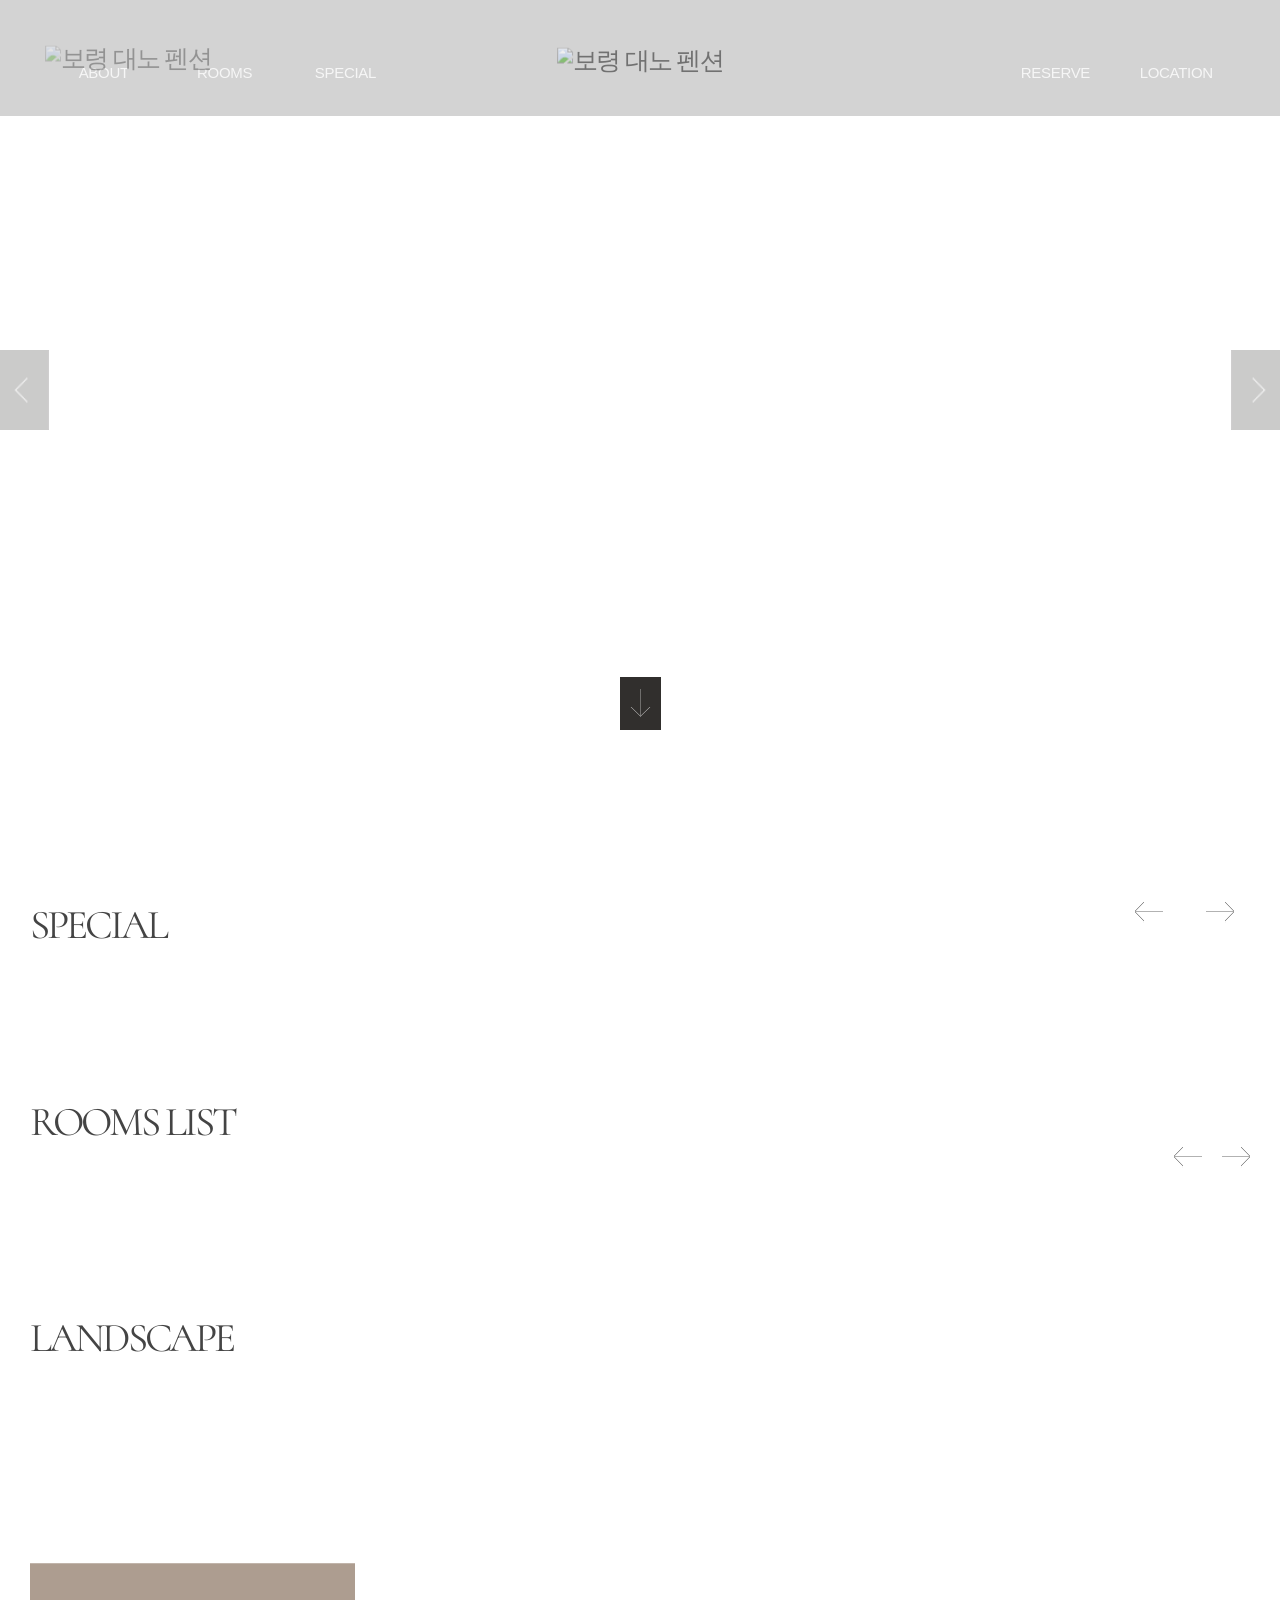
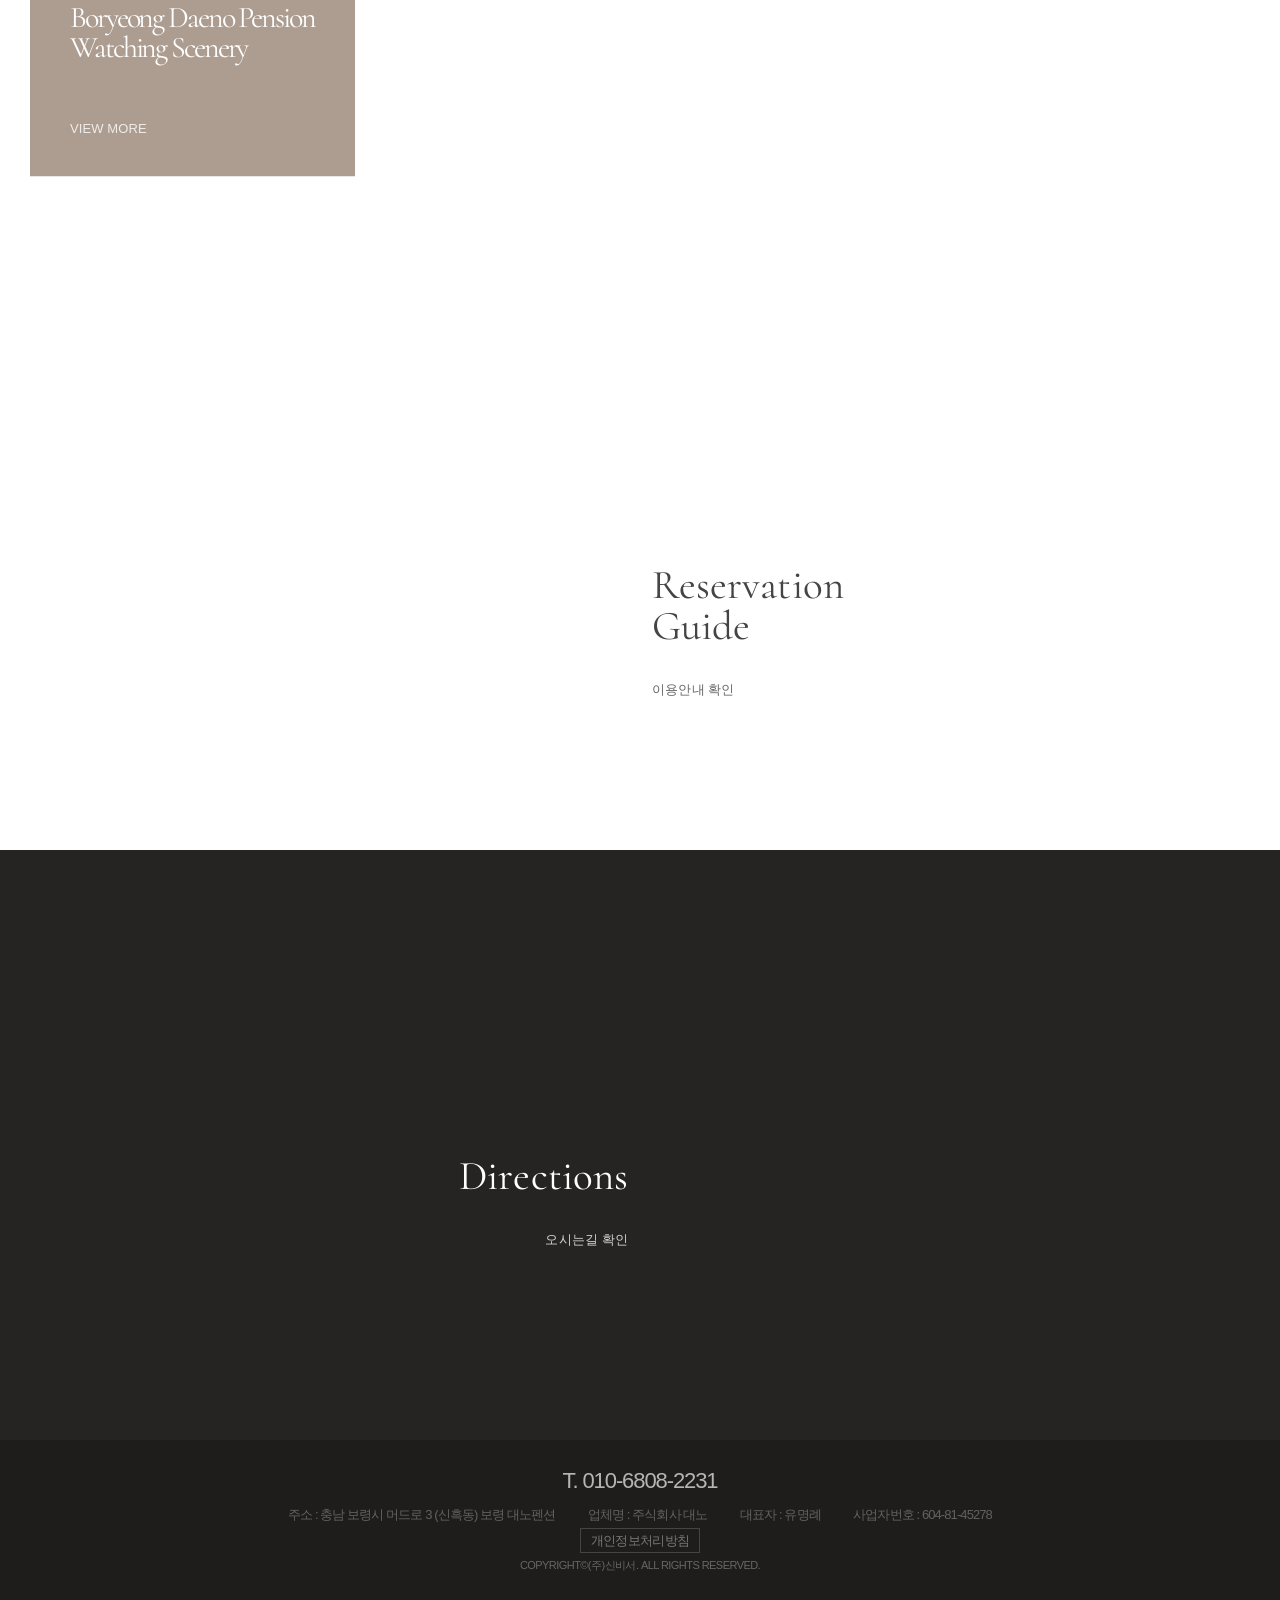
==== commit 2dc086a3: "Update template code and site data" ====
--- a/index.html
+++ b/index.html
@@ -38,14 +38,14 @@
   <meta property="og:type" content="website" />
   <meta property="og:title" content="보령 대노 펜션 - 홈" />
   <meta property="og:description" content="바베큐, 스파, 복층형 특실 등 다양한 타입을 갖추어 커플부터 가족 여행까지 편안하게 휴식을 즐길 수 있는 보령 대노펜션입니다." />
-  
+  <meta property="og:image" content="https://bookingplay-media.s3.amazonaws.com/item_images/2026/11/02/DRkUQuVmiEgI.jpg" />
   <meta property="og:url" content="https://daeno.kr" />
 
   <!-- Twitter Card Meta Tags -->
   <meta name="twitter:card" content="summary_large_image" />
   <meta name="twitter:title" content="보령 대노 펜션 - 홈" />
   <meta name="twitter:description" content="바베큐, 스파, 복층형 특실 등 다양한 타입을 갖추어 커플부터 가족 여행까지 편안하게 휴식을 즐길 수 있는 보령 대노펜션입니다." />
-  
+  <meta name="twitter:image" content="https://bookingplay-media.s3.amazonaws.com/item_images/2026/11/02/DRkUQuVmiEgI.jpg" />
 </head>
 
   <body oncontextmenu="return false;" onselectstart="return false" ondragstart="return false;">
@@ -177,8 +177,10 @@
             <div class="landscape_box">
               <div class="img_box" data-index-landscape-image></div>
               <div class="txt_box">
-                <!-- 원본: `JD38<br>Watching Scenery` — 앞줄만 영문 숙소명이다 -->
-                <strong>
+                <!-- 원본: `JD38<br>Watching Scenery` — 앞줄만 영문 숙소명이다
+                     data-index-landscape-title : essence.title 이 있으면 통째로 바꾸고(줄바꿈 유지),
+                     비면 아래 원본 문구 그대로 둔다 -->
+                <strong data-index-landscape-title>
                   <span class="tpl-slot" data-property-name-en></span>
                   <br />
                   Watching Scenery
--- a/styles/theme.css
+++ b/styles/theme.css
@@ -1,37 +1,12 @@
-@charset "UTF-8";
-/* Theme CSS — t-template-I  (정본 jd38.kr / 대조 더파란.kr)
-   standalone 은 이 값을 그대로 쓰고, 백오피스 preview 는 theme customFields 로
-   덮어쓴다 (주입: js/preview-handler.js).
-   토큰 값은 하나씩만 둔다 — 폴백은 사용처에서 붙인다.
-   사용처 전수 조사와 하드코딩으로 남긴 값은 data-mapping.md 「테마 색상/폰트」 참고. */
+/* CDN Fonts */
+@import url('https://cdn.jsdelivr.net/gh/orioncactus/pretendard/dist/web/static/pretendard.min.css');
+@import url('https://fonts.googleapis.com/css2?family=Cormorant:ital,wght@0,300..700;1,300..700&display=swap');
 
-/* 웹폰트 로딩.
-   원본 reset.css 는 Cinzel/Lora 를 @import(중복 3줄) 하고 Noto Sans KR 을 @font-face 로
-   직접 선언했으며, Noto Serif KR 은 3곳에서 쓰면서 **어디서도 로드하지 않았다**(원본 버그).
-
-   - Cinzel/Lora/Noto Serif KR → 여기서 css2 한 줄로 로드. reset.css 의 중복 @import 는 지웠다.
-   - Noto Sans KR → **reset.css 의 @font-face 를 그대로 둔다.** css2 쪽은 가변폰트라
-     자간·굵기가 미세하게 달라져 원본 화면이 틀어진다. 본문 서체는 원본에 맞춘다. */
-@import url('https://fonts.googleapis.com/css2?family=Cinzel&family=Lora&family=Noto+Serif+KR:wght@300;400;500;700&display=swap');
-
+/* CSS Variables */
 :root {
-  /* 밝은 바탕 면 4곳 — 히어로 카피 / 부대시설·소개·객실 섹션 배경띠 */
-  --color-primary: #f5f5f5;
-
-  /* 브랜드 포인트 19곳. 두 원본이 갈리는 유일한 축 (더파란은 #d1ab57)
-     불투명 13곳 + 반투명 5곳(color-mix 90%) + aside 패널 배경 1곳.
-     ⚠️ 밝은 색으로 바꾸면 이 면들 위의 흰 글자가 사라진다 */
-  --color-secondary: #8dbed6;
-
-  /* 영문 대제목 19곳 — 섹션 타이틀 / 배너 카피 / 서브 비주얼 제목 / aside 1depth
-     사용처는 var(--font-en-main), 'Times New Roman', serif 로 폴백을 붙인다
-     (로고 Cinzel 은 토큰이 아니다 — 아래 「하드코딩으로 남긴 값」 참고) */
-  --font-en-main: 'Lora';
-
-  /* 한글 본문 — reset.css 전역(본문·폼) + .ff_notokr + 히어로/카드 설명문 */
-  --font-ko-main: 'Noto Sans KR';
-
-  /* 한글 세리프 3곳 — .ff_noto_serif / 객실 카드 제목 / 서브 비주얼 국문 제목
-     업주가 입력한 이름·서술형 텍스트가 들어가는 자리다. */
-  --font-ko-sub: 'Noto Serif KR';
-}
+  --font-ko-main: 'Pretendard', sans-serif;
+  --font-ko-sub: 'Pretendard', sans-serif;
+  --font-en-main: 'Cormorant', sans-serif;
+  --color-primary: #FFFFFF;
+  --color-secondary: #AD9D90;
+}
--- a/styles/style.css
+++ b/styles/style.css
@@ -210,9 +210,14 @@
   text-align: center;
   overflow: hidden;
   transition: all 0.5s;
+  /* 닫힘 자리(top:-500% ≈ 메뉴 높이 5배 위)는 항목이 10개 남짓이면 충분하지만, 객실이 많으면
+     목록 아랫부분이 헤더 밑으로 삐져나와 닫혀 있어도 객실명이 보였다(대노 18실 — 301호~).
+     닫힌 상태는 숨긴다. visibility 는 transition 끝에 바뀌어서 올라가는 동안은 그대로 보인다. */
+  visibility: hidden;
 }
 .header .hd_lnb ul .depth1 .depth_box.on {
   top: calc(100% + 12px);
+  visibility: visible;
 }
 .header .hd_lnb ul .depth1 .depth_box li {
   font-size: 14px;
@@ -272,24 +277,50 @@
 }
 /* 네이버예약 (homepage.socialLinks.blog) — 원본(브리앙뜨) `.btn_hd_res.naver`.
    인스타그램 (homepage.socialLinks.instagram) — 원본에 없어 같은 글자 버튼(.insta)으로 만든다.
+   YBS (property.ybsId) — 원본(thehaebeach.co.kr) `.btn_hd_res.ybs`.
    원본은 예약하기 | 네이버예약 | YBS 를 같은 버튼 스타일로 나란히 세웠다(색도 예약하기와 같다).
-   우리는 예약하기 | 네이버예약 | 인스타그램 순서이고, 셋 다 오른쪽 끝(right:0)에 겹쳐 있다가
-   값이 있는 버튼(매퍼가 루트에 찍는 data-social-blog / data-social-instagram)만큼
-   왼쪽 버튼들이 비켜선다 — a 의 margin-right 로 민다.
+   우리는 예약하기 | 네이버예약 | 인스타그램 | YBS 순서이고, 넷 다 오른쪽 끝(right:0)에 겹쳐 있다가
+   값이 있는 버튼(매퍼가 루트에 찍는 data-social-blog / data-social-instagram / data-ybs)만큼
+   왼쪽 버튼들이 비켜선다 — a 의 margin-right 로 민다. 켜진 칸 수는 --hd-* (0/1) 로 센다.
    버튼 한 칸 = 글자 5자(Noto Sans KR, 자간 -0.07em 에서 약 4.3em) + 좌우 padding(1.86em × 2)
-   + 간격 10px. 「네이버예약」·「인스타그램」 모두 5자라 같은 칸이다.
-   글자 크기를 따라가도록 a 의 em 으로 잡는다. */
+   + 간격 10px. 「네이버예약」·「인스타그램」 모두 5자라 같은 칸이고, 「YBS」는 글자 폭을
+   4.3em 으로 고정해 같은 칸에 맞춘다.
+   글자 크기를 따라가도록 a 의 em 으로 잡는다(--hd-cell 의 em 은 쓰는 자리인 a 기준으로 풀린다). */
+:root {
+  --hd-blog: 0;
+  --hd-insta: 0;
+  --hd-ybs: 0;
+}
+[data-social-blog='on'] {
+  --hd-blog: 1;
+}
+[data-social-instagram='on'] {
+  --hd-insta: 1;
+}
+[data-ybs='on'] {
+  --hd-ybs: 1;
+}
+.header .btn_hd_res {
+  --hd-cell: calc(4.3em + 3.72em + 10px);
+}
 .header .btn_hd_res.naver,
-.header .btn_hd_res.insta {
+.header .btn_hd_res.insta,
+.header .btn_hd_res.ybs {
   right: 0;
 }
-[data-social-instagram='on'] .header .btn_hd_res.naver a,
-[data-social-blog='on'] .header .btn_hd_res:not(.naver, .insta) a,
-[data-social-instagram='on'] .header .btn_hd_res:not(.naver, .insta) a {
-  margin-right: calc(4.3em + 3.72em + 10px);
-}
-[data-social-blog='on'][data-social-instagram='on'] .header .btn_hd_res:not(.naver, .insta) a {
-  margin-right: calc((4.3em + 3.72em + 10px) * 2);
+.header .btn_hd_res.ybs a {
+  box-sizing: content-box;
+  width: 4.3em;
+  text-align: center;
+}
+.header .btn_hd_res.insta a {
+  margin-right: calc(var(--hd-cell) * var(--hd-ybs));
+}
+.header .btn_hd_res.naver a {
+  margin-right: calc(var(--hd-cell) * (var(--hd-insta) + var(--hd-ybs)));
+}
+.header .btn_hd_res:not(.naver, .insta, .ybs) a {
+  margin-right: calc(var(--hd-cell) * (var(--hd-blog) + var(--hd-insta) + var(--hd-ybs)));
 }
 .header .btn_menu {
   display: inline-block;
@@ -365,8 +396,10 @@
   height: 100%;
   padding: 10px 0 0;
 }
+/* 원본 자리(패널 왼쪽 어두운 여백 = 화면 좌상단). 원본은 absolute 라 스크롤하면 문서 위에
+   남았으므로 fixed 로 화면에 붙인다. 패널(.aisde_inner)은 화면의 86% 라 왼쪽 14% 여백에 들어간다. */
 .aside .btn_close {
-  position: absolute;
+  position: fixed;
   left: 10px;
   top: 10px;
   width: 27px;
@@ -483,13 +516,8 @@
     padding: 0 1.2em;
   }
   /* padding 이 1.2em × 2 로 줄어드는 구간 — 비켜서는 칸도 같이 줄인다 */
-  [data-social-instagram='on'] .header .btn_hd_res.naver a,
-  [data-social-blog='on'] .header .btn_hd_res:not(.naver, .insta) a,
-  [data-social-instagram='on'] .header .btn_hd_res:not(.naver, .insta) a {
-    margin-right: calc(4.3em + 2.4em + 10px);
-  }
-  [data-social-blog='on'][data-social-instagram='on'] .header .btn_hd_res:not(.naver, .insta) a {
-    margin-right: calc((4.3em + 2.4em + 10px) * 2);
+  .header .btn_hd_res {
+    --hd-cell: calc(4.3em + 2.4em + 10px);
   }
   .header.on .hd_lnb {
     padding-left: 140px;
@@ -497,17 +525,19 @@
 }
 /* 1099px 이하에서는 헤더 폭이 모자라, 네이버예약·인스타그램 칸만큼 예약하기를 왼쪽으로 밀면
    TRAVEL 메뉴가 켜진 숙소에서 예약하기가 LOCATION 메뉴와 겹친다(1024px -36px, 880px -95px 실측).
-   이 구간에서는 헤더의 소셜 버튼은 숨기고 aside(메뉴)의 같은 버튼으로 대신한다 — 예약하기는 원래 자리. */
+   이 구간에서는 헤더의 소셜·YBS 버튼은 숨기고 aside(메뉴)·푸터의 같은 버튼으로 대신한다 — 예약하기는 원래 자리. */
 @media only screen and (max-width: 1099px) {
   .header .btn_hd_res.naver,
-  .header .btn_hd_res.insta {
+  .header .btn_hd_res.insta,
+  .header .btn_hd_res.ybs {
     display: none !important;
   }
-  [data-social-instagram='on'] .header .btn_hd_res.naver a,
-  [data-social-blog='on'] .header .btn_hd_res:not(.naver, .insta) a,
-  [data-social-instagram='on'] .header .btn_hd_res:not(.naver, .insta) a,
-  [data-social-blog='on'][data-social-instagram='on'] .header .btn_hd_res:not(.naver, .insta) a {
-    margin-right: 0;
+  [data-social-blog],
+  [data-social-instagram],
+  [data-ybs] {
+    --hd-blog: 0;
+    --hd-insta: 0;
+    --hd-ybs: 0;
   }
 }
 @media only screen and (max-width: 860px) {
@@ -750,6 +780,9 @@
   letter-spacing: -0.05em;
   font-weight: 500;
   color: #fff;
+  /* 긴 숙소명이 두 줄로 꺾여 사진 아래 밝은 띠로 내려가지 않게 한 줄로 둔다.
+     넘치면 js/pages/index.js 의 fitHeroName() 이 폭에 맞춰 글자를 줄인다. */
+  white-space: nowrap;
 }
 .main_visual .visual_txt p {
   font-family: var(--font-ko-main), arial, helvetica, 'Malgun Gothic', dotum, sans-serif;
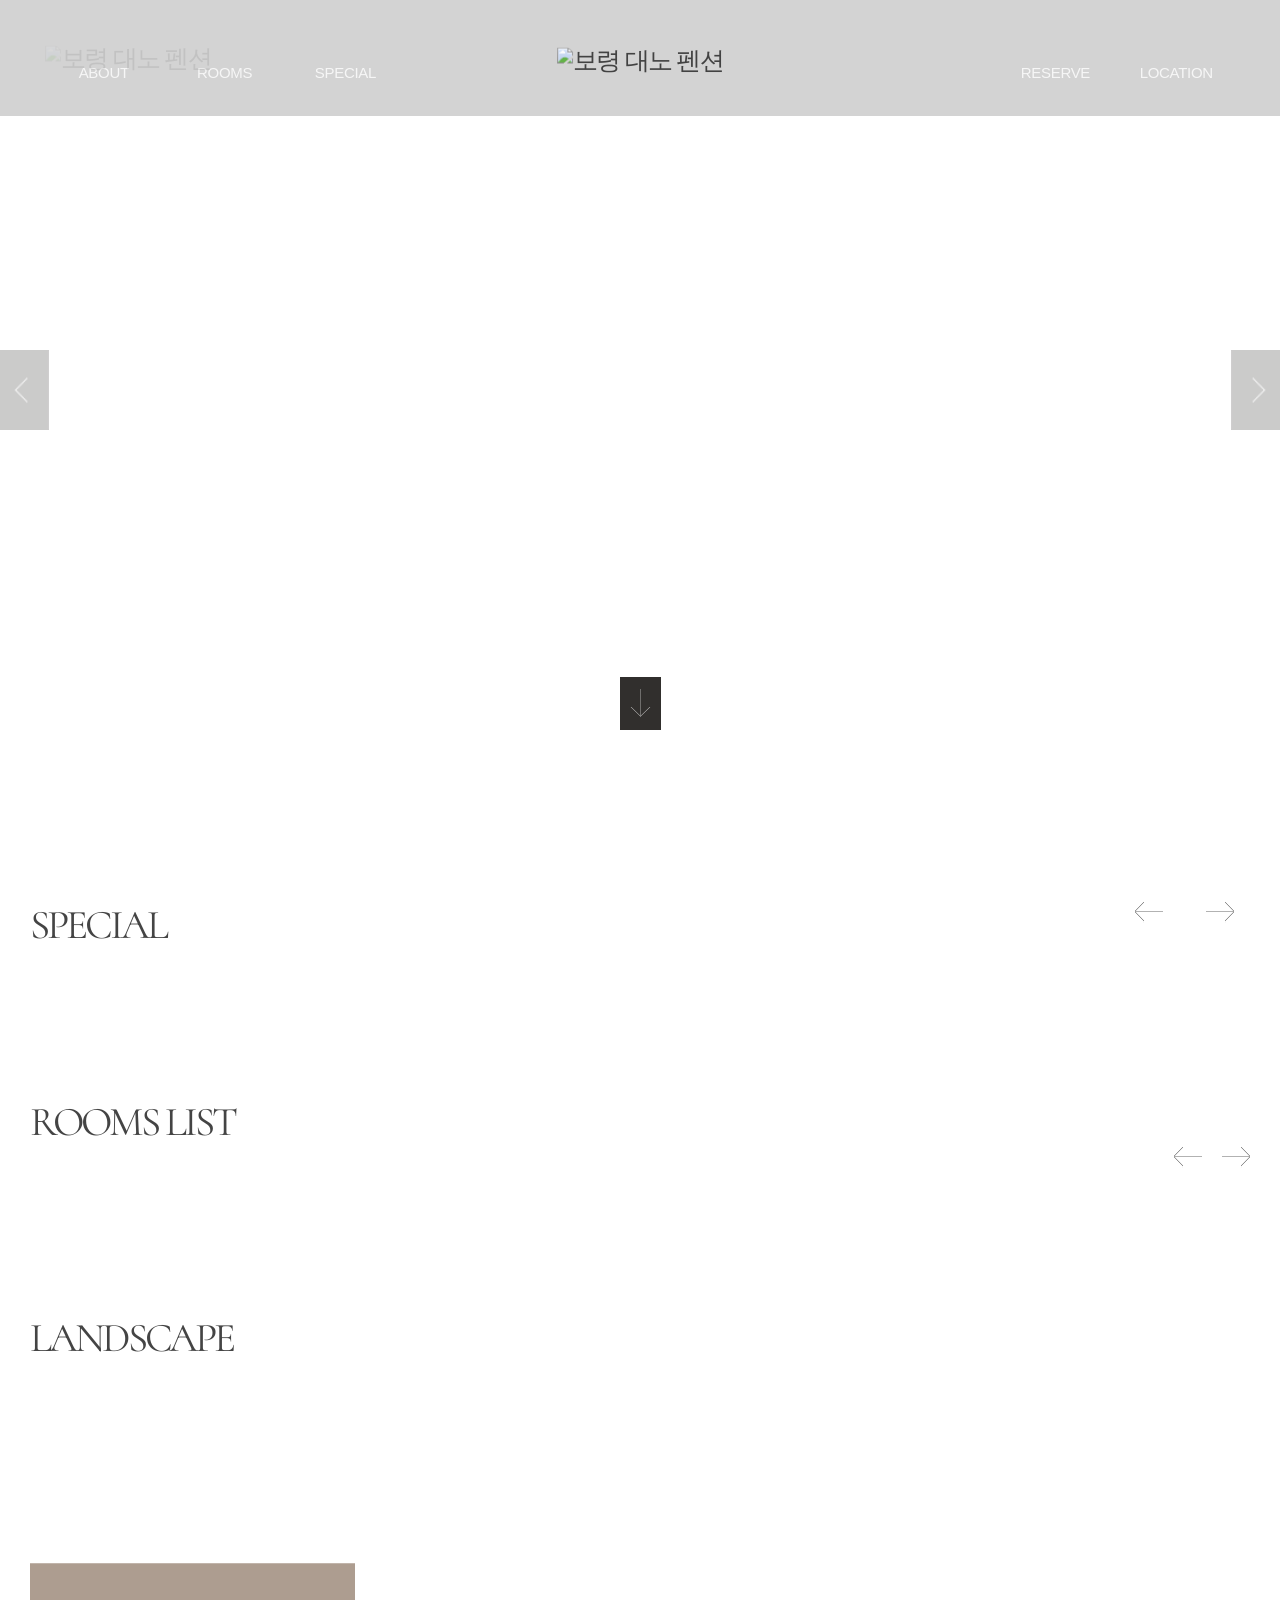
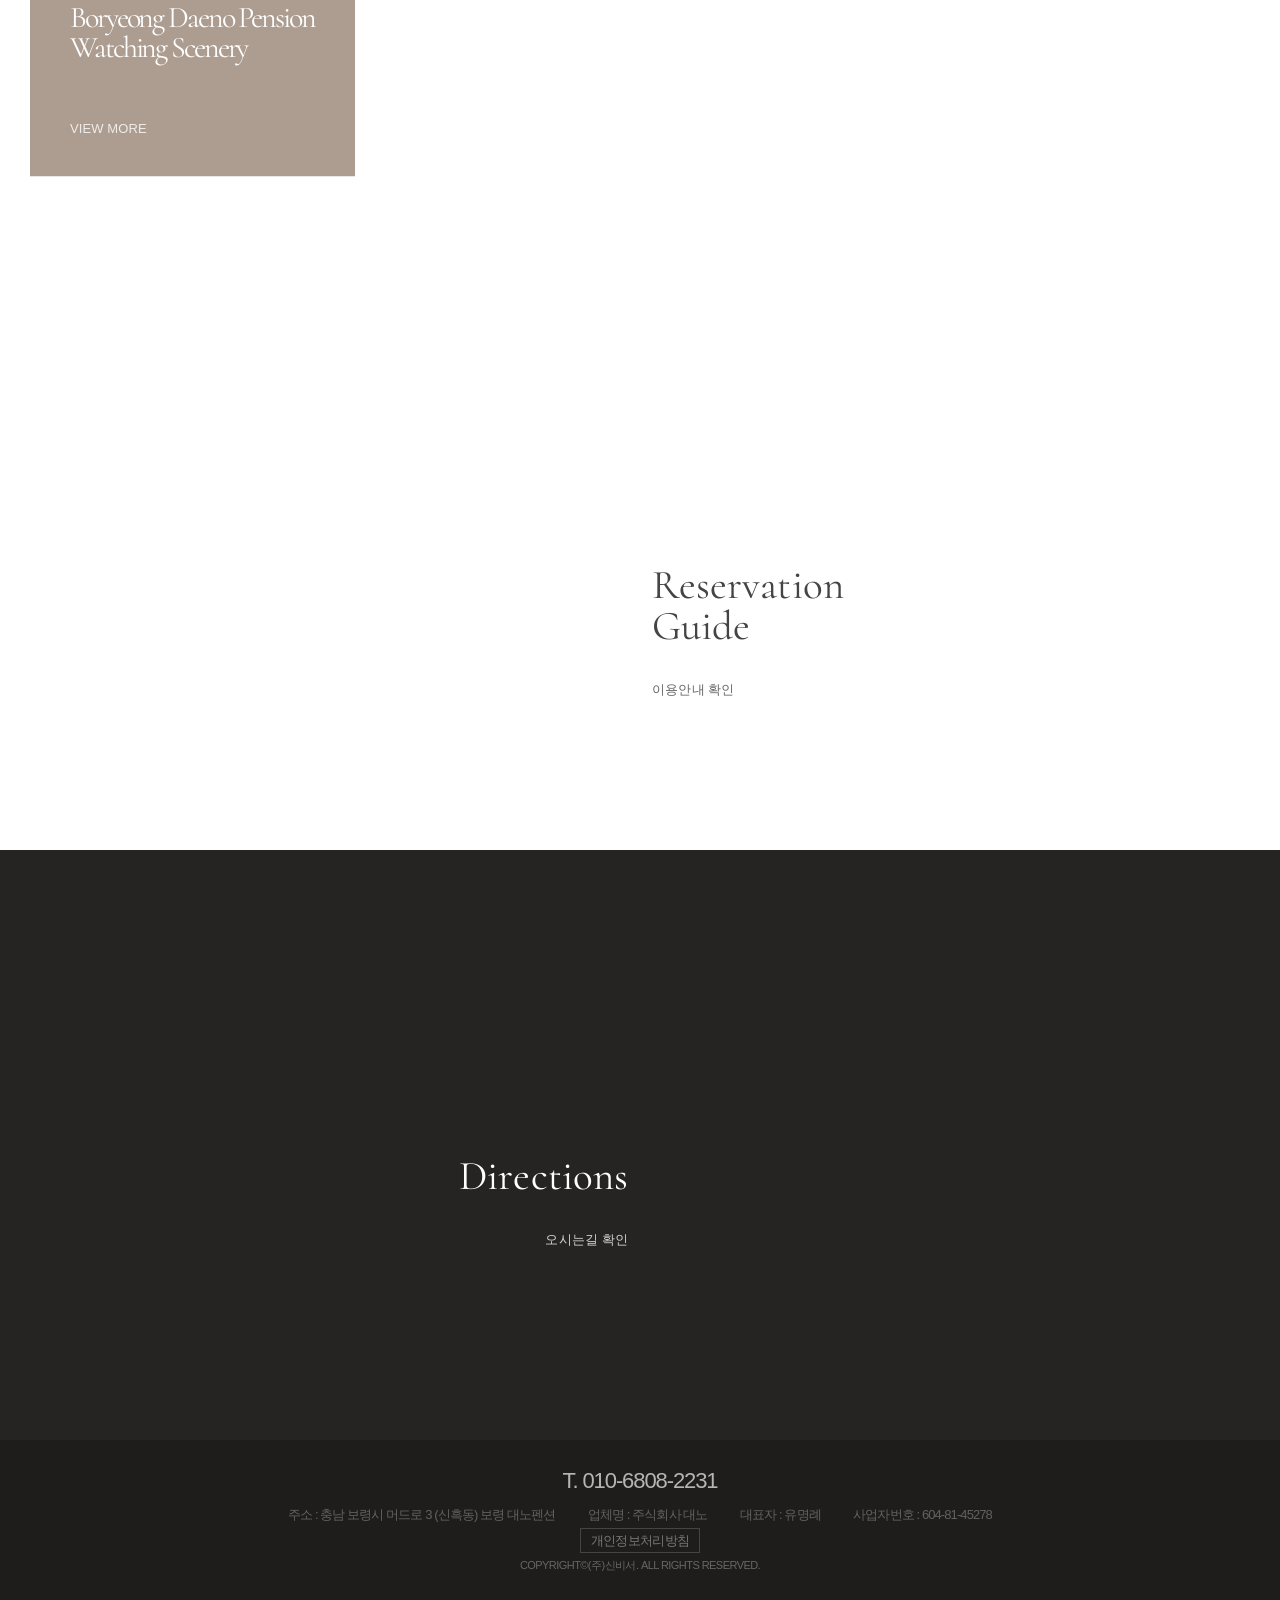
==== commit 9bf97ddb: "Update template code and site data" ====
--- a/index.html
+++ b/index.html
@@ -46,6 +46,7 @@
   <meta name="twitter:title" content="보령 대노 펜션 - 홈" />
   <meta name="twitter:description" content="바베큐, 스파, 복층형 특실 등 다양한 타입을 갖추어 커플부터 가족 여행까지 편안하게 휴식을 즐길 수 있는 보령 대노펜션입니다." />
   <meta name="twitter:image" content="https://bookingplay-media.s3.amazonaws.com/item_images/2026/11/02/DRkUQuVmiEgI.jpg" />
+  <meta name="naver-site-verification" content="2fb9e80aaf3fcbc54d72183033b8e5227fc63b15" />
 </head>
 
   <body oncontextmenu="return false;" onselectstart="return false" ondragstart="return false;">
--- a/styles/style.css
+++ b/styles/style.css
@@ -200,23 +200,31 @@
   position: relative;
   z-index: 5;
 }
+/* ⚠️ 원본은 서브메뉴(.depth_box)와 흰 판(.hd_lnb_bg)이 화면 위(top:-500% / -300px)에서 0.5초 동안
+   미끄러져 내려온다. 항목이 많으면(대노 18실, 판 높이 484px) 내려오는 동안 흰 판이 헤더를 덮어
+   흰 글씨 메뉴가 블라인드처럼 사라지고 객실 목록이 헤더 위를 지나가 버벅이는 것처럼 보였다.
+   제자리(헤더 바로 아래)에 두고 10px 위에서 살짝 내려오며 나타나게(opacity) 바꾼다.
+   닫힌 상태는 visibility:hidden — 닫혀 있는 판·목록이 마우스를 받아 메뉴가 열리지 않게 한다.
+   transition 은 opacity/transform/visibility 만 — max-height(common.js syncLnbPanel)는 바로 바뀐다. */
 .header .hd_lnb ul .depth1 .depth_box {
   position: absolute;
   left: 50%;
-  top: -500%;
+  top: calc(100% + 12px);
   width: 100%;
-  transform: translateX(-50%);
+  transform: translate(-50%, -10px);
   z-index: -1;
   text-align: center;
   overflow: hidden;
-  transition: all 0.5s;
-  /* 닫힘 자리(top:-500% ≈ 메뉴 높이 5배 위)는 항목이 10개 남짓이면 충분하지만, 객실이 많으면
-     목록 아랫부분이 헤더 밑으로 삐져나와 닫혀 있어도 객실명이 보였다(대노 18실 — 301호~).
-     닫힌 상태는 숨긴다. visibility 는 transition 끝에 바뀌어서 올라가는 동안은 그대로 보인다. */
+  opacity: 0;
   visibility: hidden;
+  transition:
+    opacity 0.3s,
+    transform 0.3s,
+    visibility 0.3s;
 }
 .header .hd_lnb ul .depth1 .depth_box.on {
-  top: calc(100% + 12px);
+  transform: translate(-50%, 0);
+  opacity: 1;
   visibility: visible;
 }
 .header .hd_lnb ul .depth1 .depth_box li {
@@ -245,7 +253,7 @@
 .header .hd_lnb_bg {
   position: absolute;
   left: 0;
-  top: -300px;
+  top: 121px;
   right: 0;
   background: rgba(255, 255, 255, 0.9);
   border-bottom: 1px solid #e5e5e5;
@@ -253,10 +261,18 @@
   overflow: hidden;
   box-sizing: border-box;
   height: 300px;
-  transition: all 0.5s;
+  transform: translateY(-10px);
+  opacity: 0;
+  visibility: hidden;
+  transition:
+    opacity 0.3s,
+    transform 0.3s,
+    visibility 0.3s;
 }
 .header .hd_lnb_bg.on {
-  top: 121px;
+  transform: translateY(0);
+  opacity: 1;
+  visibility: visible;
 }
 .header .btn_hd_res {
   position: absolute;
@@ -367,7 +383,7 @@
 .header.on .hd_lnb .hd_lnb02 {
   float: inherit;
 }
-.header.on .hd_lnb_bg.on {
+.header.on .hd_lnb_bg {
   top: 76px;
 }
 /* 카테고리 */
@@ -472,10 +488,10 @@
   .header.on .hd_lnb {
     padding-left: 215px;
   }
-  .header .hd_lnb_bg.on {
+  .header .hd_lnb_bg {
     top: 104px;
   }
-  .header.on .hd_lnb_bg.on {
+  .header.on .hd_lnb_bg {
     top: 80px;
   }
 }
@@ -497,10 +513,10 @@
   .header .hd_lnb ul .depth1 .depth_box li {
     font-size: 13px;
   }
-  .header .hd_lnb_bg.on {
+  .header .hd_lnb_bg {
     top: 98px;
   }
-  .header.on .hd_lnb_bg.on {
+  .header.on .hd_lnb_bg {
     top: 75px;
   }
 }
@@ -558,8 +574,8 @@
     display: none !important;
   }
   .header .logo .logo_sub,
-  .header .hd_lnb_bg.on,
-  .header.on .hd_lnb_bg.on {
+  .header .hd_lnb_bg,
+  .header.on .hd_lnb_bg {
     display: none;
   }
   .header .hd_lnb,
@@ -2391,85 +2407,6 @@
   margin-top: 2.86em;
   color: #666;
 }
-.view_btm_bnr {
-  font-size: 0;
-  position: relative;
-  padding-bottom: 170px;
-}
-.view_btm_bnr .bnr_bg,
-.view_btm_bnr .bnr_bg div {
-  position: absolute;
-  left: 0;
-  bottom: 0;
-  width: 100%;
-  height: 470px;
-  z-index: -1;
-}
-.view_btm_bnr .bnr_bg {
-  background: #262423;
-}
-.view_btm_bnr .bnr_bg div {
-  opacity: 0.15;
-  -webkit-filter: grayscale(90%);
-  filter: grayscale(90%);
-  /* 원본은 인라인 `background: url() no-repeat 100% 50%; background-size: cover` 다.
-     매퍼는 backgroundImage 만 넣으므로 나머지를 여기로 옮긴다 — 없으면 사진이
-     원본 크기(auto)로 왼쪽 위(0 0)부터 깔려 원본과 다른 부분이 보인다. */
-  background-repeat: no-repeat;
-  background-position: 100% 50%;
-  background-size: cover;
-}
-.view_btm_bnr .img,
-.view_btm_bnr .sub_txt {
-  display: inline-block;
-  vertical-align: middle;
-}
-.view_btm_bnr .img {
-  width: 45%;
-  height: 400px;
-}
-.view_btm_bnr .sub_txt {
-  margin-left: 1%;
-  width: 54%;
-  color: #ccc;
-  font-size: 12px;
-  line-height: 1.4;
-}
-.view_btm_bnr .txt {
-  margin-top: 50px;
-  text-align: right;
-}
-.view_btm_bnr .txt strong {
-  font-size: 32px;
-  line-height: 1;
-  letter-spacing: -0.05em;
-  color: #ccc;
-  font-family: var(--font-en-main), 'Times New Roman', serif;
-}
-.view_btm_bnr .txt p {
-  font-size: 15px;
-  margin-top: 1em;
-  line-height: 1.4;
-  color: #999;
-}
-/* 좌우 반전 — 바로 위 특장점(.about_img_wrap) 마지막 카드의 사진이 왼쪽일 때
-   (카드 수 홀수) 이 배너 사진도 왼쪽이면 두 사진이 위아래로 붙어 한 장처럼 겹쳐 보인다.
-   원본은 카드가 늘 3개 + 중간에 .about_img_list 가 끼어 드러나지 않던 문제다.
-   main-mapper 가 카드 수를 보고 .is-flip 을 붙인다. DOM 순서는 두고 direction 으로만 뒤집는다. */
-.view_btm_bnr.is-flip .inner {
-  direction: rtl;
-}
-.view_btm_bnr.is-flip .inner > * {
-  direction: ltr;
-}
-.view_btm_bnr.is-flip .sub_txt {
-  margin-left: 0;
-  margin-right: 1%;
-  text-align: right;
-}
-.view_btm_bnr.is-flip .txt {
-  text-align: left;
-}
 
 @media only screen and (max-width: 1450px) {
   .about_wide_bnr .img_box {
@@ -2526,19 +2463,6 @@
   .view_top_bnr ul li .txt strong span {
     font-size: 42px;
   }
-  .view_btm_bnr {
-    padding-bottom: 150px;
-  }
-  .view_btm_bnr .bnr_bg,
-  .view_btm_bnr .bnr_bg div {
-    height: 350px;
-  }
-  .view_btm_bnr .img {
-    height: 350px;
-  }
-  .view_btm_bnr .txt strong {
-    font-size: 28px;
-  }
 }
 @media only screen and (max-width: 860px) {
   .about_wide_bnr:before {
@@ -2593,19 +2517,6 @@
   }
   .view_top_bnr ul li .txt strong span {
     font-size: 35px;
-  }
-  .view_btm_bnr {
-    padding-bottom: 100px;
-  }
-  .view_btm_bnr .bnr_bg,
-  .view_btm_bnr .bnr_bg div {
-    height: 300px;
-  }
-  .view_btm_bnr .img {
-    height: 300px;
-  }
-  .view_btm_bnr .txt strong {
-    font-size: 22px;
   }
 }
 @media only screen and (max-width: 640px) {
@@ -2685,34 +2596,6 @@
   }
   .view_top_bnr ul li .txt strong span {
     font-size: 29px;
-  }
-  .view_btm_bnr {
-    padding-bottom: 80px;
-  }
-  .view_btm_bnr .bnr_bg,
-  .view_btm_bnr .bnr_bg div {
-    height: 240px;
-  }
-  .view_btm_bnr .img {
-    width: 48%;
-    height: 200px;
-  }
-  .view_btm_bnr .sub_txt {
-    width: 50%;
-    margin-left: 2%;
-  }
-  .view_btm_bnr.is-flip .sub_txt {
-    margin-left: 0;
-    margin-right: 2%;
-  }
-  .view_btm_bnr .txt {
-    margin-top: 50px;
-  }
-  .view_btm_bnr .txt strong {
-    font-size: 19px;
-  }
-  .view_btm_bnr .txt p {
-    font-size: 14px;
   }
 }
 @media only screen and (max-width: 479px) {
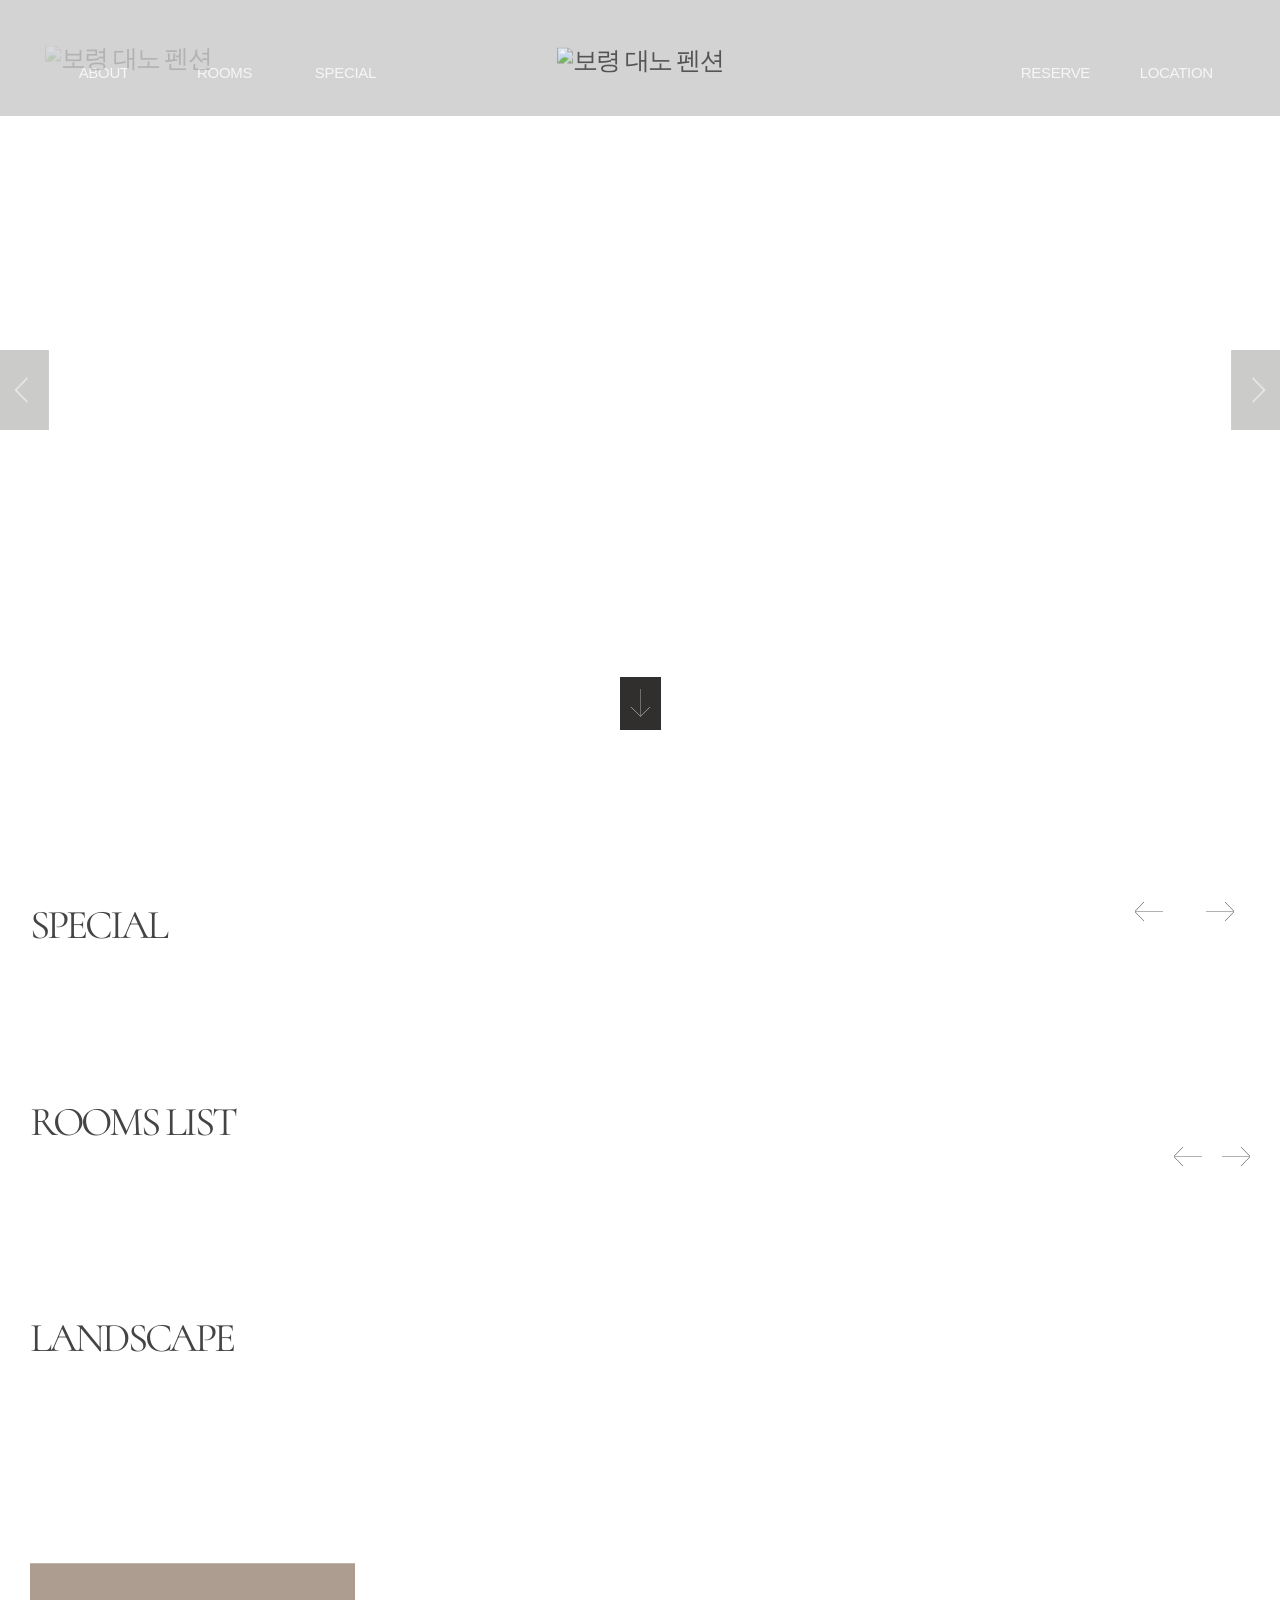
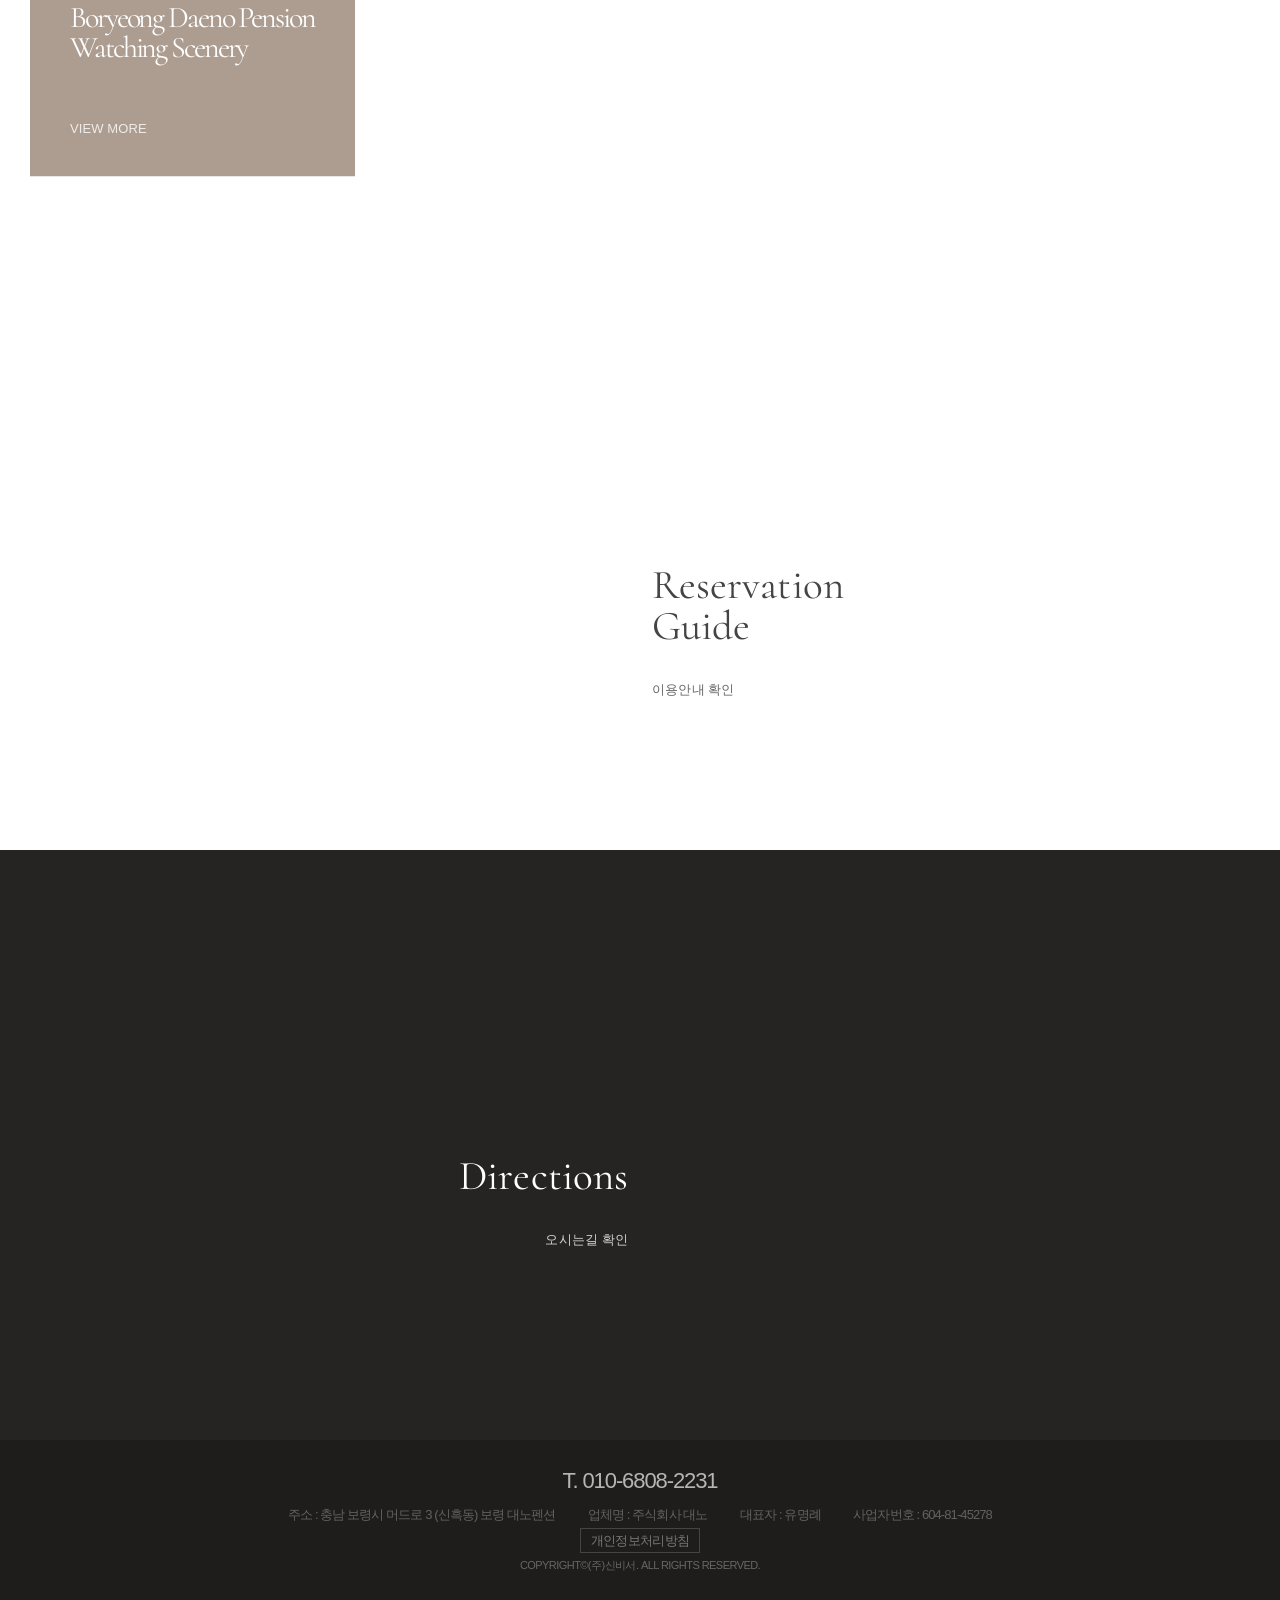
==== commit 7859ca16: "Update template code and site data" ====
--- a/index.html
+++ b/index.html
@@ -47,6 +47,7 @@
   <meta name="twitter:description" content="바베큐, 스파, 복층형 특실 등 다양한 타입을 갖추어 커플부터 가족 여행까지 편안하게 휴식을 즐길 수 있는 보령 대노펜션입니다." />
   <meta name="twitter:image" content="https://bookingplay-media.s3.amazonaws.com/item_images/2026/11/02/DRkUQuVmiEgI.jpg" />
   <meta name="naver-site-verification" content="2fb9e80aaf3fcbc54d72183033b8e5227fc63b15" />
+  <meta name="google-site-verification" content="uy7r7W5OVOLjbFv8jMj_eLSeaP9R_gG8--sjXiVG92s" />
 </head>
 
   <body oncontextmenu="return false;" onselectstart="return false" ondragstart="return false;">
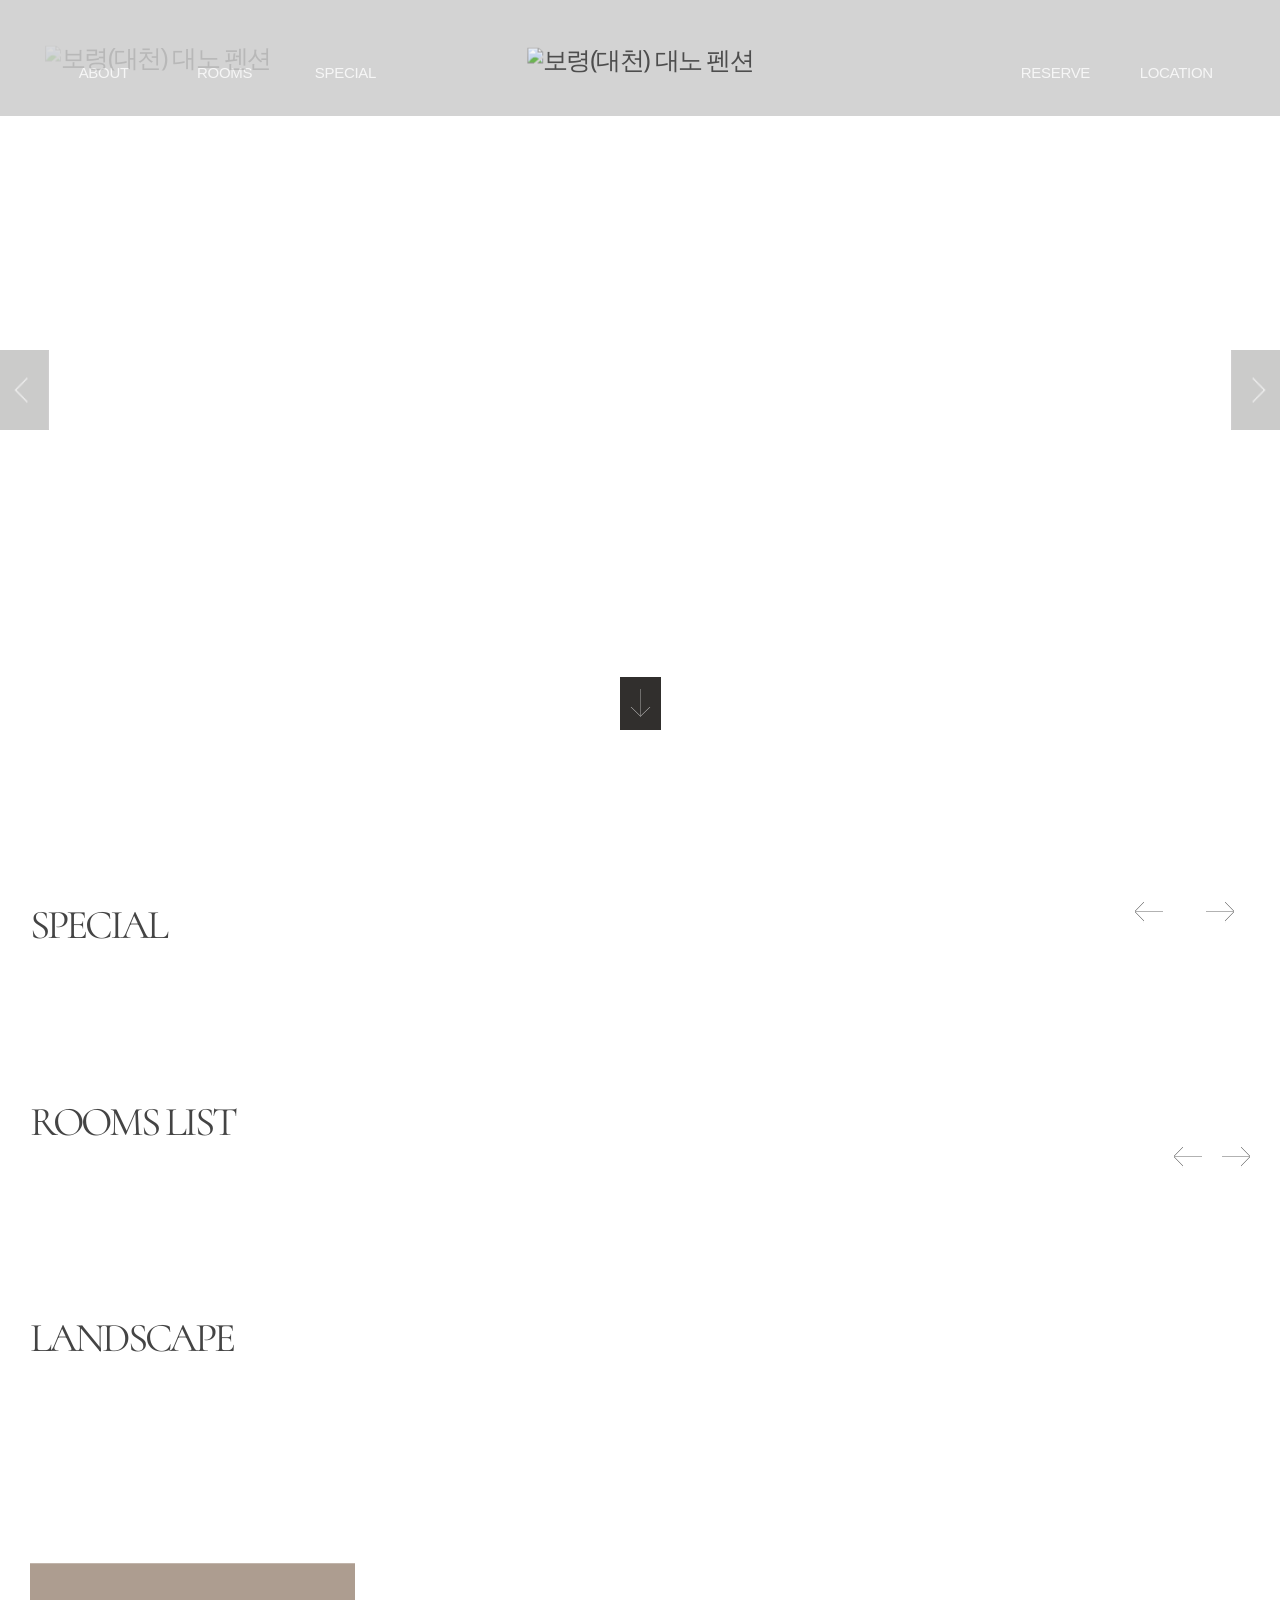
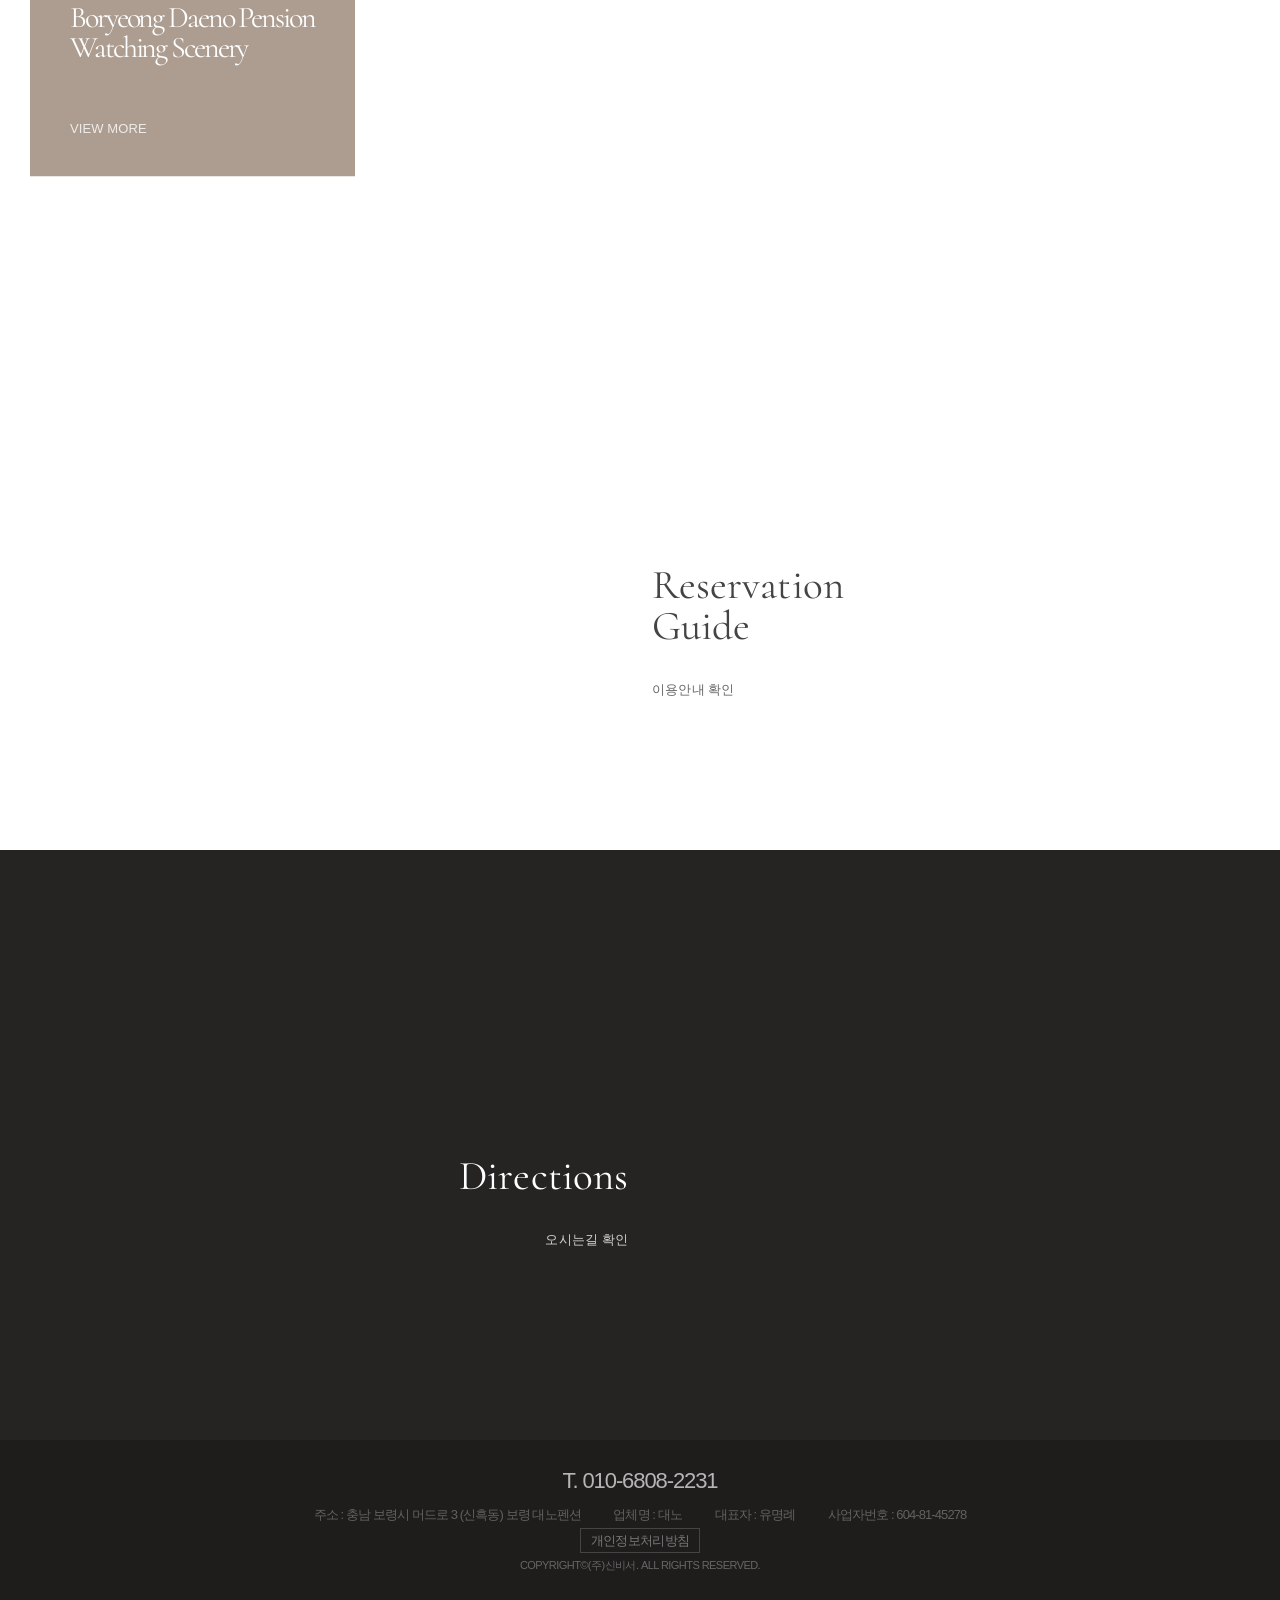
==== commit c87d091e: "Update template code and site data" ====
--- a/index.html
+++ b/index.html
@@ -23,7 +23,7 @@
     <meta http-equiv="X-UA-Compatible" content="IE=edge" />
     <meta name="viewport" content="width=device-width, initial-scale=1.0" />
     <meta property="og:type" content="website" />
-    <title data-page-title>보령 대노 펜션 - 홈</title>
+    <title data-page-title>보령(대천) 대노 펜션 - 홈</title>
     <link rel="icon" href="data:," />
     <link rel="stylesheet" type="text/css" href="styles/theme.css" />
     <link rel="stylesheet" type="text/css" href="styles/reset.css" />
@@ -36,15 +36,15 @@
     />
     <!-- Open Graph Meta Tags for Social Media -->
   <meta property="og:type" content="website" />
-  <meta property="og:title" content="보령 대노 펜션 - 홈" />
-  <meta property="og:description" content="바베큐, 스파, 복층형 특실 등 다양한 타입을 갖추어 커플부터 가족 여행까지 편안하게 휴식을 즐길 수 있는 보령 대노펜션입니다." />
+  <meta property="og:title" content="보령(대천) 대노 펜션 - 홈" />
+  <meta property="og:description" content="대천 해수욕장 바로 앞에 위치한 보령 대노 펜션, 개별 바베큐 가능하며 커플부터 가족, 단체 여행까지 편안하게 휴식을 즐길 수 있습니다." />
   <meta property="og:image" content="https://bookingplay-media.s3.amazonaws.com/item_images/2026/11/02/DRkUQuVmiEgI.jpg" />
   <meta property="og:url" content="https://daeno.kr" />
 
   <!-- Twitter Card Meta Tags -->
   <meta name="twitter:card" content="summary_large_image" />
-  <meta name="twitter:title" content="보령 대노 펜션 - 홈" />
-  <meta name="twitter:description" content="바베큐, 스파, 복층형 특실 등 다양한 타입을 갖추어 커플부터 가족 여행까지 편안하게 휴식을 즐길 수 있는 보령 대노펜션입니다." />
+  <meta name="twitter:title" content="보령(대천) 대노 펜션 - 홈" />
+  <meta name="twitter:description" content="대천 해수욕장 바로 앞에 위치한 보령 대노 펜션, 개별 바베큐 가능하며 커플부터 가족, 단체 여행까지 편안하게 휴식을 즐길 수 있습니다." />
   <meta name="twitter:image" content="https://bookingplay-media.s3.amazonaws.com/item_images/2026/11/02/DRkUQuVmiEgI.jpg" />
   <meta name="naver-site-verification" content="2fb9e80aaf3fcbc54d72183033b8e5227fc63b15" />
   <meta name="google-site-verification" content="uy7r7W5OVOLjbFv8jMj_eLSeaP9R_gG8--sjXiVG92s" />
